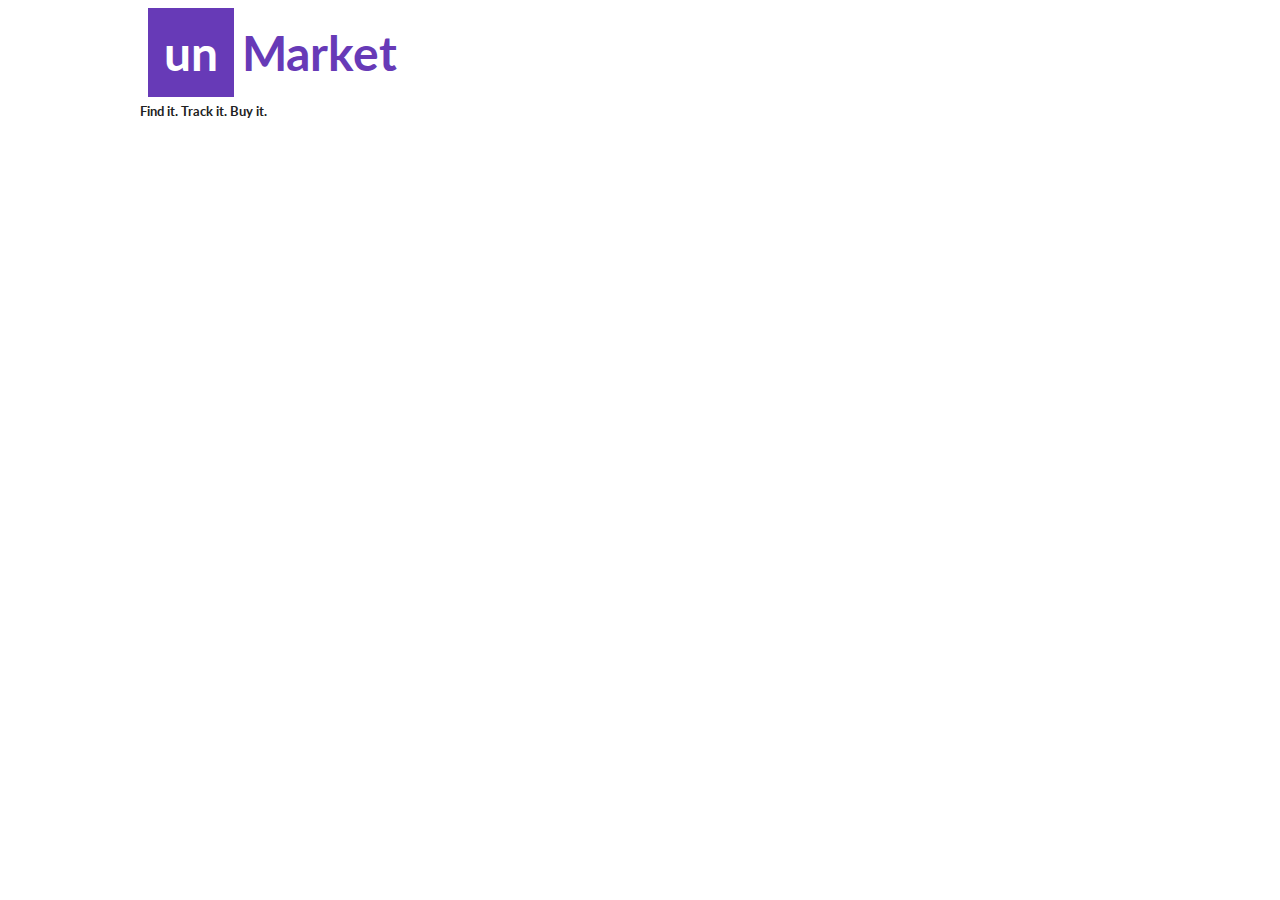
==== index.html @ 812b9ed4 "D3JS" ====
<!DOCTYPE html>
<html ng-app="unmarket">
<head>

	<title>unMarket - The Amazon Price Tracker</title>

	<!-- Styling -->
    <meta name="viewport" content="width=device-width, initial-scale=1">
    <link rel="stylesheet" href="app/assets/css/main.css"/>

    <!-- D3JS -->
    <script src="http://d3js.org/d3.v3.js"></script>
    <!-- Angular -->
    <script data-require="angular.js@*" data-semver="1.2.25" src="https://code.angularjs.org/1.2.25/angular.js"></script>
    <script data-require="angular-route@1.2.25" data-semver="1.2.25" src="https://code.angularjs.org/1.2.25/angular-route.js"></script>
    <script src="app/app.js"></script>
    <!-- Controllers -->
    <script src="app/components/main/MainController.js"></script>
    <script src="app/components/product/ProductController.js"></script>
</head>
<body>

	<nav>
		<div id="header_logo">
			<a href="/"><h2 class="logo"><span class="background-badge">un</span>Market</h2></a>
		    <h5>Find it. Track it. Buy it.</h5>
		</div>
	</nav>

    <div ng-view></div>

</body>
</html>
---- app/assets/css/main.css ----
@import url(http://fonts.googleapis.com/css?family=Lato:400,700|Merriweather:400,700);
/* Variables */
/* Main Style */
h1, h2, h3, h4, h5, h6 {
  font-family: Lato, sans; }

body, p, input {
  color: #222222;
  font-family: Merriweather, sans-serif;
  font-size: 16px; }

input {
  outline-color: #673AB7;
  outline-width: 2px; }

a {
  text-decoration: none; }

.no_padding {
  padding: 0 !important; }

/* Buttons */
.button {
  background-color: transparent;
  border: 2px solid #673AB7;
  border-radius: 3px;
  color: #673AB7;
  font-family: Merriweather, sans-serif;
  font-weight: bold;
  padding: 8px 40px;
  transition: background-color 0.7s ease; }
  .button:hover {
    background-color: #673AB7;
    color: #FFFFFF;
    cursor: pointer; }

/* Containers */
#page_wrapper {
  margin: 0 auto;
  width: 1000px; }
  #page_wrapper #content_wrapper {
    width: 100%; }
    #page_wrapper #content_wrapper #form_search {
      width: 100%; }
      #page_wrapper #content_wrapper #form_search #button_search {
        width: 25%; }

nav {
  margin: 24px auto 48px auto;
  width: 1000px; }
  nav h2 {
    margin: 0px; }

.logo {
  color: #673AB7;
  font-size: 3em; }
  .logo .background-badge {
    background-color: #673AB7;
    color: #FFFFFF;
    margin: 8px;
    padding: 16px; }

#header_logo {
  display: inline-block;
  width: 100%; }

.axis path, .axis line {
  fill: none;
  stroke: #000;
  shape-rendering: crispEdges; }

.area {
  fill: #673AB7; }

.input_search_area {
  border: 1px solid #eee;
  display: inline-block;
  width: 70%; }
  .input_search_area input {
    border: none;
    outline: none;
    padding: 8px;
    width: 75%; }
  .input_search_area select {
    appearance: none;
    -webkit-appearance: none;
    border: none;
    border-right: 1px solid #eee;
    background: none;
    font-size: 15px;
    padding: 8px;
    width: 20%; }

.amazon_search_item_container {
  background: #FFFFFF;
  border-radius: 2px;
  box-shadow: 0px 2px 3px rgba(0, 0, 0, 0.35);
  display: inline-block;
  margin: 1%;
  overflow: hidden;
  width: 30%;
  height: 400px;
  position: relative; }
  .amazon_search_item_container a {
    color: #222222; }
    .amazon_search_item_container a:visited {
      color: #222222; }
  .amazon_search_item_container .amazon_image {
    position: relative;
    width: 100%;
    overflow: hidden;
    z-index: 1; }
    .amazon_search_item_container .amazon_image img {
      width: 100%; }
  .amazon_search_item_container .amazon_price {
    background: #FF4081;
    color: #FFFFFF;
    font-weight: 300;
    padding: 8px 8px 8px 4px;
    position: absolute;
    right: 0px;
    top: 0px; }
  .amazon_search_item_container .amazon_title {
    padding: 8px;
    position: absolute;
    z-index: 20;
    background: #fff;
    bottom: -20px;
    width: 100%;
    max-height: 3.5em; }

.amazon_product_details_item_container {
  background: #FFFFFF;
  border-radius: 2px;
  box-shadow: 0px 2px 3px rgba(0, 0, 0, 0.35);
  display: inline-block;
  margin: 1%;
  overflow: hidden;
  width: 45%;
  max-height: 600px;
  height: 100%;
  vertical-align: top;
  position: relative;
  padding: 0 8px; }
  .amazon_product_details_item_container .amazon_image {
    position: relative;
    width: 100%;
    overflow: hidden;
    z-index: 1; }
    .amazon_product_details_item_container .amazon_image img {
      width: 100%; }
  .amazon_product_details_item_container .amazon_price {
    background: #FF4081;
    color: #FFFFFF;
    font-weight: 300;
    padding: 8px 8px 8px 4px;
    position: absolute;
    right: 0px;
    top: 0px; }
  .amazon_product_details_item_container .amazon_title {
    padding: 8px;
    position: absolute;
    z-index: 20;
    background: #fff;
    bottom: -20px;
    width: 100%;
    max-height: 3.5em; }
  .amazon_product_details_item_container .price_watch_form {
    width: 100%; }
    .amazon_product_details_item_container .price_watch_form a, .amazon_product_details_item_container .price_watch_form a:visited {
      color: #FF4081;
      font-weight: bold; }
      .amazon_product_details_item_container .price_watch_form a:hover, .amazon_product_details_item_container .price_watch_form a:visited:hover {
        text-decoration: underline; }
    .amazon_product_details_item_container .price_watch_form p {
      text-align: center; }
    .amazon_product_details_item_container .price_watch_form .button {
      margin: 8px 0.75%;
      width: 98%; }
    .amazon_product_details_item_container .price_watch_form .text_field {
      margin: 0 0.75%;
      padding: 4px;
      width: 45%; }

/* Media Queries */
@media only screen and (max-width: 1000px) {
  /* tablets and desktop */
  nav {
    width: 100%; }

  #page_wrapper {
    width: 100%; } }
@media only screen and (max-width: 767px) {
  /* portrait phones */
  nav {
    width: 100%; }

  .amazon_search_item_container {
    width: 95%; }

  .input_search_area {
    border: 1px solid #eee;
    display: inline-block;
    width: 70%; }
    .input_search_area input {
      padding: 8px;
      width: 72%; }

  .amazon_product_details_item_container, .amazon_search_item_container {
    display: block;
    margin: 8px auto;
    width: 95%; }

  #form_search {
    margin: 0 auto;
    width: 95% !important; }

  #button_search {
    width: 28%; }

  .button {
    padding: 8px 0px; }

  #page_wrapper {
    width: 100%; }
    #page_wrapper #content_wrapper {
      width: 100%; } }

/*# sourceMappingURL=main.css.map */
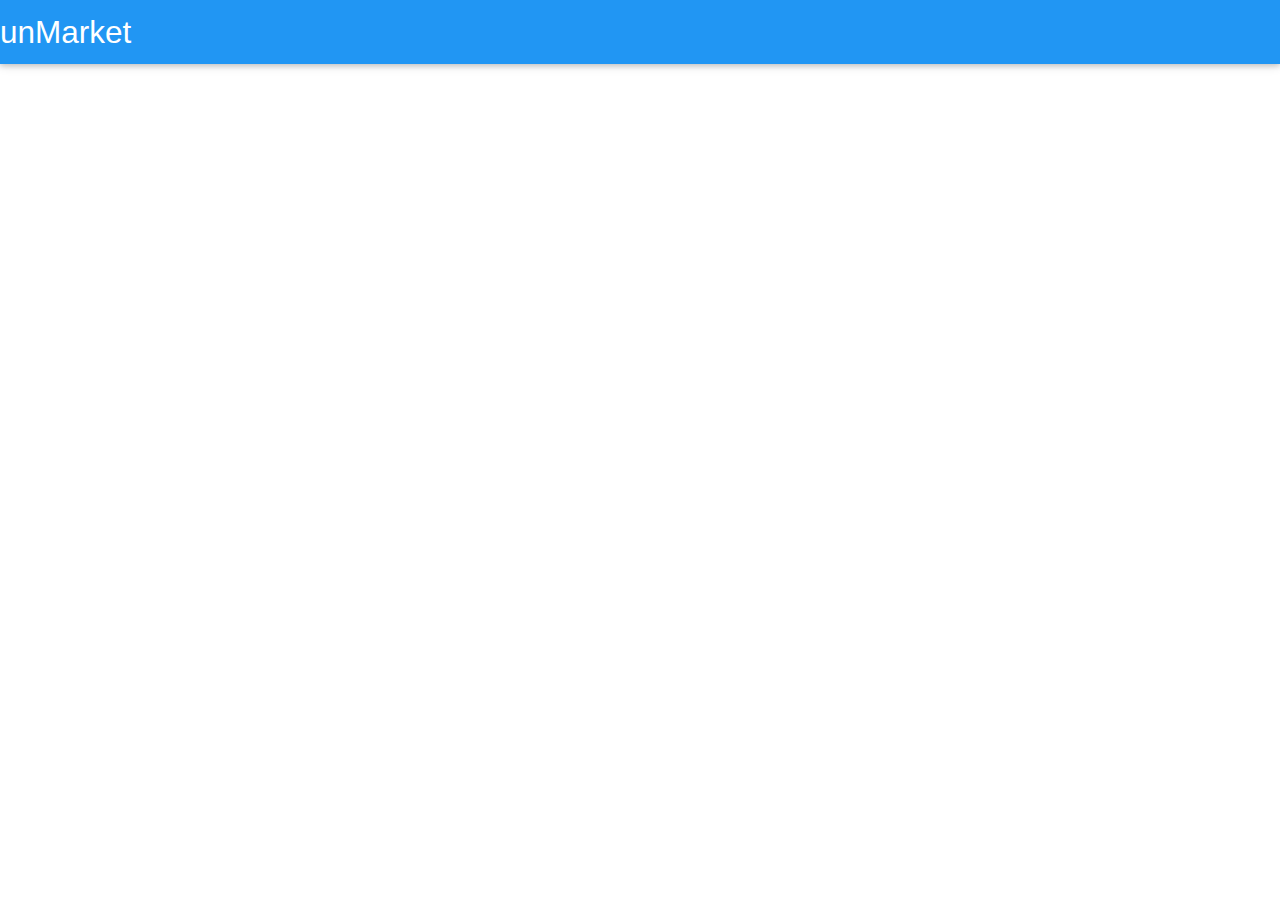
==== commit de39e2a2: "Updated Crawlers" ====
--- a/index.html
+++ b/index.html
@@ -1,31 +1,35 @@
 <!DOCTYPE html>
-<html ng-app="unmarket">
+<html>
 <head>
 
 	<title>unMarket - The Amazon Price Tracker</title>
 
 	<!-- Styling -->
     <meta name="viewport" content="width=device-width, initial-scale=1">
+    <link rel="stylesheet" href="//maxcdn.bootstrapcdn.com/font-awesome/4.3.0/css/font-awesome.min.css">
     <link rel="stylesheet" href="app/assets/css/main.css"/>
-
     <!-- D3JS -->
     <script src="http://d3js.org/d3.v3.js"></script>
+    <!-- jQuery -->
+    <script type="text/javascript" src="https://code.jquery.com/jquery-2.1.1.min.js"></script>
     <!-- Angular -->
     <script data-require="angular.js@*" data-semver="1.2.25" src="https://code.angularjs.org/1.2.25/angular.js"></script>
     <script data-require="angular-route@1.2.25" data-semver="1.2.25" src="https://code.angularjs.org/1.2.25/angular-route.js"></script>
+    <!-- Materialize -->
+    <script src="app/assets/js/materialize.min.js"></script>
+    <script type="text/javascript" src="app/assets/js/angular-materialize.js"></script>
+    <!-- App -->
     <script src="app/app.js"></script>
     <!-- Controllers -->
     <script src="app/components/main/MainController.js"></script>
     <script src="app/components/product/ProductController.js"></script>
 </head>
-<body>
-
-	<nav>
-		<div id="header_logo">
-			<a href="/"><h2 class="logo"><span class="background-badge">un</span>Market</h2></a>
-		    <h5>Find it. Track it. Buy it.</h5>
-		</div>
-	</nav>
+<body ng-app="unmarket">
+    <nav>
+        <div class="nav-wrapper blue">
+            <a href="#" class="brand-logo">unMarket</a>
+        </div>
+    </nav>
 
     <div ng-view></div>
 
--- a/app/assets/css/main.css
+++ b/app/assets/css/main.css
@@ -1,229 +1,8054 @@
-@import url(http://fonts.googleapis.com/css?family=Lato:400,700|Merriweather:400,700);
-/* Variables */
-/* Main Style */
-h1, h2, h3, h4, h5, h6 {
-  font-family: Lato, sans; }
-
-body, p, input {
-  color: #222222;
-  font-family: Merriweather, sans-serif;
-  font-size: 16px; }
-
+/*
+@import "variables.scss";
+
+@import "base.scss";
+@import "header.scss";
+@import "graphs.scss";
+@import "MainView.scss";
+@import "ProductView.scss";
+
+@import "responsive.scss";
+*/
+.materialize-red.lighten-5 {
+  background-color: #fdeaeb !important; }
+
+.materialize-red-text.text-lighten-5 {
+  color: #fdeaeb !important; }
+
+.materialize-red.lighten-4 {
+  background-color: #f8c1c3 !important; }
+
+.materialize-red-text.text-lighten-4 {
+  color: #f8c1c3 !important; }
+
+.materialize-red.lighten-3 {
+  background-color: #f3989b !important; }
+
+.materialize-red-text.text-lighten-3 {
+  color: #f3989b !important; }
+
+.materialize-red.lighten-2 {
+  background-color: #ee6e73 !important; }
+
+.materialize-red-text.text-lighten-2 {
+  color: #ee6e73 !important; }
+
+.materialize-red.lighten-1 {
+  background-color: #ea454b !important; }
+
+.materialize-red-text.text-lighten-1 {
+  color: #ea454b !important; }
+
+.materialize-red {
+  background-color: #e51c23 !important; }
+
+.materialize-red-text {
+  color: #e51c23 !important; }
+
+.materialize-red.darken-1 {
+  background-color: #d0181e !important; }
+
+.materialize-red-text.text-darken-1 {
+  color: #d0181e !important; }
+
+.materialize-red.darken-2 {
+  background-color: #b9151b !important; }
+
+.materialize-red-text.text-darken-2 {
+  color: #b9151b !important; }
+
+.materialize-red.darken-3 {
+  background-color: #a21318 !important; }
+
+.materialize-red-text.text-darken-3 {
+  color: #a21318 !important; }
+
+.materialize-red.darken-4 {
+  background-color: #8b1014 !important; }
+
+.materialize-red-text.text-darken-4 {
+  color: #8b1014 !important; }
+
+.red.lighten-5 {
+  background-color: #FFEBEE !important; }
+
+.red-text.text-lighten-5 {
+  color: #FFEBEE !important; }
+
+.red.lighten-4 {
+  background-color: #FFCDD2 !important; }
+
+.red-text.text-lighten-4 {
+  color: #FFCDD2 !important; }
+
+.red.lighten-3 {
+  background-color: #EF9A9A !important; }
+
+.red-text.text-lighten-3 {
+  color: #EF9A9A !important; }
+
+.red.lighten-2 {
+  background-color: #E57373 !important; }
+
+.red-text.text-lighten-2 {
+  color: #E57373 !important; }
+
+.red.lighten-1 {
+  background-color: #EF5350 !important; }
+
+.red-text.text-lighten-1 {
+  color: #EF5350 !important; }
+
+.red {
+  background-color: #F44336 !important; }
+
+.red-text {
+  color: #F44336 !important; }
+
+.red.darken-1 {
+  background-color: #E53935 !important; }
+
+.red-text.text-darken-1 {
+  color: #E53935 !important; }
+
+.red.darken-2 {
+  background-color: #D32F2F !important; }
+
+.red-text.text-darken-2 {
+  color: #D32F2F !important; }
+
+.red.darken-3 {
+  background-color: #C62828 !important; }
+
+.red-text.text-darken-3 {
+  color: #C62828 !important; }
+
+.red.darken-4 {
+  background-color: #B71C1C !important; }
+
+.red-text.text-darken-4 {
+  color: #B71C1C !important; }
+
+.red.accent-1 {
+  background-color: #FF8A80 !important; }
+
+.red-text.text-accent-1 {
+  color: #FF8A80 !important; }
+
+.red.accent-2 {
+  background-color: #FF5252 !important; }
+
+.red-text.text-accent-2 {
+  color: #FF5252 !important; }
+
+.red.accent-3 {
+  background-color: #FF1744 !important; }
+
+.red-text.text-accent-3 {
+  color: #FF1744 !important; }
+
+.red.accent-4 {
+  background-color: #D50000 !important; }
+
+.red-text.text-accent-4 {
+  color: #D50000 !important; }
+
+.pink.lighten-5 {
+  background-color: #fce4ec !important; }
+
+.pink-text.text-lighten-5 {
+  color: #fce4ec !important; }
+
+.pink.lighten-4 {
+  background-color: #f8bbd0 !important; }
+
+.pink-text.text-lighten-4 {
+  color: #f8bbd0 !important; }
+
+.pink.lighten-3 {
+  background-color: #f48fb1 !important; }
+
+.pink-text.text-lighten-3 {
+  color: #f48fb1 !important; }
+
+.pink.lighten-2 {
+  background-color: #f06292 !important; }
+
+.pink-text.text-lighten-2 {
+  color: #f06292 !important; }
+
+.pink.lighten-1 {
+  background-color: #ec407a !important; }
+
+.pink-text.text-lighten-1 {
+  color: #ec407a !important; }
+
+.pink {
+  background-color: #e91e63 !important; }
+
+.pink-text {
+  color: #e91e63 !important; }
+
+.pink.darken-1 {
+  background-color: #d81b60 !important; }
+
+.pink-text.text-darken-1 {
+  color: #d81b60 !important; }
+
+.pink.darken-2 {
+  background-color: #c2185b !important; }
+
+.pink-text.text-darken-2 {
+  color: #c2185b !important; }
+
+.pink.darken-3 {
+  background-color: #ad1457 !important; }
+
+.pink-text.text-darken-3 {
+  color: #ad1457 !important; }
+
+.pink.darken-4 {
+  background-color: #880e4f !important; }
+
+.pink-text.text-darken-4 {
+  color: #880e4f !important; }
+
+.pink.accent-1 {
+  background-color: #ff80ab !important; }
+
+.pink-text.text-accent-1 {
+  color: #ff80ab !important; }
+
+.pink.accent-2 {
+  background-color: #ff4081 !important; }
+
+.pink-text.text-accent-2 {
+  color: #ff4081 !important; }
+
+.pink.accent-3 {
+  background-color: #f50057 !important; }
+
+.pink-text.text-accent-3 {
+  color: #f50057 !important; }
+
+.pink.accent-4 {
+  background-color: #c51162 !important; }
+
+.pink-text.text-accent-4 {
+  color: #c51162 !important; }
+
+.purple.lighten-5 {
+  background-color: #f3e5f5 !important; }
+
+.purple-text.text-lighten-5 {
+  color: #f3e5f5 !important; }
+
+.purple.lighten-4 {
+  background-color: #e1bee7 !important; }
+
+.purple-text.text-lighten-4 {
+  color: #e1bee7 !important; }
+
+.purple.lighten-3 {
+  background-color: #ce93d8 !important; }
+
+.purple-text.text-lighten-3 {
+  color: #ce93d8 !important; }
+
+.purple.lighten-2 {
+  background-color: #ba68c8 !important; }
+
+.purple-text.text-lighten-2 {
+  color: #ba68c8 !important; }
+
+.purple.lighten-1 {
+  background-color: #ab47bc !important; }
+
+.purple-text.text-lighten-1 {
+  color: #ab47bc !important; }
+
+.purple {
+  background-color: #9c27b0 !important; }
+
+.purple-text {
+  color: #9c27b0 !important; }
+
+.purple.darken-1 {
+  background-color: #8e24aa !important; }
+
+.purple-text.text-darken-1 {
+  color: #8e24aa !important; }
+
+.purple.darken-2 {
+  background-color: #7b1fa2 !important; }
+
+.purple-text.text-darken-2 {
+  color: #7b1fa2 !important; }
+
+.purple.darken-3 {
+  background-color: #6a1b9a !important; }
+
+.purple-text.text-darken-3 {
+  color: #6a1b9a !important; }
+
+.purple.darken-4 {
+  background-color: #4a148c !important; }
+
+.purple-text.text-darken-4 {
+  color: #4a148c !important; }
+
+.purple.accent-1 {
+  background-color: #ea80fc !important; }
+
+.purple-text.text-accent-1 {
+  color: #ea80fc !important; }
+
+.purple.accent-2 {
+  background-color: #e040fb !important; }
+
+.purple-text.text-accent-2 {
+  color: #e040fb !important; }
+
+.purple.accent-3 {
+  background-color: #d500f9 !important; }
+
+.purple-text.text-accent-3 {
+  color: #d500f9 !important; }
+
+.purple.accent-4 {
+  background-color: #aa00ff !important; }
+
+.purple-text.text-accent-4 {
+  color: #aa00ff !important; }
+
+.deep-purple.lighten-5 {
+  background-color: #ede7f6 !important; }
+
+.deep-purple-text.text-lighten-5 {
+  color: #ede7f6 !important; }
+
+.deep-purple.lighten-4 {
+  background-color: #d1c4e9 !important; }
+
+.deep-purple-text.text-lighten-4 {
+  color: #d1c4e9 !important; }
+
+.deep-purple.lighten-3 {
+  background-color: #b39ddb !important; }
+
+.deep-purple-text.text-lighten-3 {
+  color: #b39ddb !important; }
+
+.deep-purple.lighten-2 {
+  background-color: #9575cd !important; }
+
+.deep-purple-text.text-lighten-2 {
+  color: #9575cd !important; }
+
+.deep-purple.lighten-1 {
+  background-color: #7e57c2 !important; }
+
+.deep-purple-text.text-lighten-1 {
+  color: #7e57c2 !important; }
+
+.deep-purple {
+  background-color: #673ab7 !important; }
+
+.deep-purple-text {
+  color: #673ab7 !important; }
+
+.deep-purple.darken-1 {
+  background-color: #5e35b1 !important; }
+
+.deep-purple-text.text-darken-1 {
+  color: #5e35b1 !important; }
+
+.deep-purple.darken-2 {
+  background-color: #512da8 !important; }
+
+.deep-purple-text.text-darken-2 {
+  color: #512da8 !important; }
+
+.deep-purple.darken-3 {
+  background-color: #4527a0 !important; }
+
+.deep-purple-text.text-darken-3 {
+  color: #4527a0 !important; }
+
+.deep-purple.darken-4 {
+  background-color: #311b92 !important; }
+
+.deep-purple-text.text-darken-4 {
+  color: #311b92 !important; }
+
+.deep-purple.accent-1 {
+  background-color: #b388ff !important; }
+
+.deep-purple-text.text-accent-1 {
+  color: #b388ff !important; }
+
+.deep-purple.accent-2 {
+  background-color: #7c4dff !important; }
+
+.deep-purple-text.text-accent-2 {
+  color: #7c4dff !important; }
+
+.deep-purple.accent-3 {
+  background-color: #651fff !important; }
+
+.deep-purple-text.text-accent-3 {
+  color: #651fff !important; }
+
+.deep-purple.accent-4 {
+  background-color: #6200ea !important; }
+
+.deep-purple-text.text-accent-4 {
+  color: #6200ea !important; }
+
+.indigo.lighten-5 {
+  background-color: #e8eaf6 !important; }
+
+.indigo-text.text-lighten-5 {
+  color: #e8eaf6 !important; }
+
+.indigo.lighten-4 {
+  background-color: #c5cae9 !important; }
+
+.indigo-text.text-lighten-4 {
+  color: #c5cae9 !important; }
+
+.indigo.lighten-3 {
+  background-color: #9fa8da !important; }
+
+.indigo-text.text-lighten-3 {
+  color: #9fa8da !important; }
+
+.indigo.lighten-2 {
+  background-color: #7986cb !important; }
+
+.indigo-text.text-lighten-2 {
+  color: #7986cb !important; }
+
+.indigo.lighten-1 {
+  background-color: #5c6bc0 !important; }
+
+.indigo-text.text-lighten-1 {
+  color: #5c6bc0 !important; }
+
+.indigo {
+  background-color: #3f51b5 !important; }
+
+.indigo-text {
+  color: #3f51b5 !important; }
+
+.indigo.darken-1 {
+  background-color: #3949ab !important; }
+
+.indigo-text.text-darken-1 {
+  color: #3949ab !important; }
+
+.indigo.darken-2 {
+  background-color: #303f9f !important; }
+
+.indigo-text.text-darken-2 {
+  color: #303f9f !important; }
+
+.indigo.darken-3 {
+  background-color: #283593 !important; }
+
+.indigo-text.text-darken-3 {
+  color: #283593 !important; }
+
+.indigo.darken-4 {
+  background-color: #1a237e !important; }
+
+.indigo-text.text-darken-4 {
+  color: #1a237e !important; }
+
+.indigo.accent-1 {
+  background-color: #8c9eff !important; }
+
+.indigo-text.text-accent-1 {
+  color: #8c9eff !important; }
+
+.indigo.accent-2 {
+  background-color: #536dfe !important; }
+
+.indigo-text.text-accent-2 {
+  color: #536dfe !important; }
+
+.indigo.accent-3 {
+  background-color: #3d5afe !important; }
+
+.indigo-text.text-accent-3 {
+  color: #3d5afe !important; }
+
+.indigo.accent-4 {
+  background-color: #304ffe !important; }
+
+.indigo-text.text-accent-4 {
+  color: #304ffe !important; }
+
+.blue.lighten-5 {
+  background-color: #E3F2FD !important; }
+
+.blue-text.text-lighten-5 {
+  color: #E3F2FD !important; }
+
+.blue.lighten-4 {
+  background-color: #BBDEFB !important; }
+
+.blue-text.text-lighten-4 {
+  color: #BBDEFB !important; }
+
+.blue.lighten-3 {
+  background-color: #90CAF9 !important; }
+
+.blue-text.text-lighten-3 {
+  color: #90CAF9 !important; }
+
+.blue.lighten-2 {
+  background-color: #64B5F6 !important; }
+
+.blue-text.text-lighten-2 {
+  color: #64B5F6 !important; }
+
+.blue.lighten-1 {
+  background-color: #42A5F5 !important; }
+
+.blue-text.text-lighten-1 {
+  color: #42A5F5 !important; }
+
+.blue {
+  background-color: #2196F3 !important; }
+
+.blue-text {
+  color: #2196F3 !important; }
+
+.blue.darken-1 {
+  background-color: #1E88E5 !important; }
+
+.blue-text.text-darken-1 {
+  color: #1E88E5 !important; }
+
+.blue.darken-2 {
+  background-color: #1976D2 !important; }
+
+.blue-text.text-darken-2 {
+  color: #1976D2 !important; }
+
+.blue.darken-3 {
+  background-color: #1565C0 !important; }
+
+.blue-text.text-darken-3 {
+  color: #1565C0 !important; }
+
+.blue.darken-4 {
+  background-color: #0D47A1 !important; }
+
+.blue-text.text-darken-4 {
+  color: #0D47A1 !important; }
+
+.blue.accent-1 {
+  background-color: #82B1FF !important; }
+
+.blue-text.text-accent-1 {
+  color: #82B1FF !important; }
+
+.blue.accent-2 {
+  background-color: #448AFF !important; }
+
+.blue-text.text-accent-2 {
+  color: #448AFF !important; }
+
+.blue.accent-3 {
+  background-color: #2979FF !important; }
+
+.blue-text.text-accent-3 {
+  color: #2979FF !important; }
+
+.blue.accent-4 {
+  background-color: #2962FF !important; }
+
+.blue-text.text-accent-4 {
+  color: #2962FF !important; }
+
+.light-blue.lighten-5 {
+  background-color: #e1f5fe !important; }
+
+.light-blue-text.text-lighten-5 {
+  color: #e1f5fe !important; }
+
+.light-blue.lighten-4 {
+  background-color: #b3e5fc !important; }
+
+.light-blue-text.text-lighten-4 {
+  color: #b3e5fc !important; }
+
+.light-blue.lighten-3 {
+  background-color: #81d4fa !important; }
+
+.light-blue-text.text-lighten-3 {
+  color: #81d4fa !important; }
+
+.light-blue.lighten-2 {
+  background-color: #4fc3f7 !important; }
+
+.light-blue-text.text-lighten-2 {
+  color: #4fc3f7 !important; }
+
+.light-blue.lighten-1 {
+  background-color: #29b6f6 !important; }
+
+.light-blue-text.text-lighten-1 {
+  color: #29b6f6 !important; }
+
+.light-blue {
+  background-color: #03a9f4 !important; }
+
+.light-blue-text {
+  color: #03a9f4 !important; }
+
+.light-blue.darken-1 {
+  background-color: #039be5 !important; }
+
+.light-blue-text.text-darken-1 {
+  color: #039be5 !important; }
+
+.light-blue.darken-2 {
+  background-color: #0288d1 !important; }
+
+.light-blue-text.text-darken-2 {
+  color: #0288d1 !important; }
+
+.light-blue.darken-3 {
+  background-color: #0277bd !important; }
+
+.light-blue-text.text-darken-3 {
+  color: #0277bd !important; }
+
+.light-blue.darken-4 {
+  background-color: #01579b !important; }
+
+.light-blue-text.text-darken-4 {
+  color: #01579b !important; }
+
+.light-blue.accent-1 {
+  background-color: #80d8ff !important; }
+
+.light-blue-text.text-accent-1 {
+  color: #80d8ff !important; }
+
+.light-blue.accent-2 {
+  background-color: #40c4ff !important; }
+
+.light-blue-text.text-accent-2 {
+  color: #40c4ff !important; }
+
+.light-blue.accent-3 {
+  background-color: #00b0ff !important; }
+
+.light-blue-text.text-accent-3 {
+  color: #00b0ff !important; }
+
+.light-blue.accent-4 {
+  background-color: #0091ea !important; }
+
+.light-blue-text.text-accent-4 {
+  color: #0091ea !important; }
+
+.cyan.lighten-5 {
+  background-color: #e0f7fa !important; }
+
+.cyan-text.text-lighten-5 {
+  color: #e0f7fa !important; }
+
+.cyan.lighten-4 {
+  background-color: #b2ebf2 !important; }
+
+.cyan-text.text-lighten-4 {
+  color: #b2ebf2 !important; }
+
+.cyan.lighten-3 {
+  background-color: #80deea !important; }
+
+.cyan-text.text-lighten-3 {
+  color: #80deea !important; }
+
+.cyan.lighten-2 {
+  background-color: #4dd0e1 !important; }
+
+.cyan-text.text-lighten-2 {
+  color: #4dd0e1 !important; }
+
+.cyan.lighten-1 {
+  background-color: #26c6da !important; }
+
+.cyan-text.text-lighten-1 {
+  color: #26c6da !important; }
+
+.cyan {
+  background-color: #00bcd4 !important; }
+
+.cyan-text {
+  color: #00bcd4 !important; }
+
+.cyan.darken-1 {
+  background-color: #00acc1 !important; }
+
+.cyan-text.text-darken-1 {
+  color: #00acc1 !important; }
+
+.cyan.darken-2 {
+  background-color: #0097a7 !important; }
+
+.cyan-text.text-darken-2 {
+  color: #0097a7 !important; }
+
+.cyan.darken-3 {
+  background-color: #00838f !important; }
+
+.cyan-text.text-darken-3 {
+  color: #00838f !important; }
+
+.cyan.darken-4 {
+  background-color: #006064 !important; }
+
+.cyan-text.text-darken-4 {
+  color: #006064 !important; }
+
+.cyan.accent-1 {
+  background-color: #84ffff !important; }
+
+.cyan-text.text-accent-1 {
+  color: #84ffff !important; }
+
+.cyan.accent-2 {
+  background-color: #18ffff !important; }
+
+.cyan-text.text-accent-2 {
+  color: #18ffff !important; }
+
+.cyan.accent-3 {
+  background-color: #00e5ff !important; }
+
+.cyan-text.text-accent-3 {
+  color: #00e5ff !important; }
+
+.cyan.accent-4 {
+  background-color: #00b8d4 !important; }
+
+.cyan-text.text-accent-4 {
+  color: #00b8d4 !important; }
+
+.teal.lighten-5 {
+  background-color: #e0f2f1 !important; }
+
+.teal-text.text-lighten-5 {
+  color: #e0f2f1 !important; }
+
+.teal.lighten-4 {
+  background-color: #b2dfdb !important; }
+
+.teal-text.text-lighten-4 {
+  color: #b2dfdb !important; }
+
+.teal.lighten-3 {
+  background-color: #80cbc4 !important; }
+
+.teal-text.text-lighten-3 {
+  color: #80cbc4 !important; }
+
+.teal.lighten-2 {
+  background-color: #4db6ac !important; }
+
+.teal-text.text-lighten-2 {
+  color: #4db6ac !important; }
+
+.teal.lighten-1 {
+  background-color: #26a69a !important; }
+
+.teal-text.text-lighten-1 {
+  color: #26a69a !important; }
+
+.teal {
+  background-color: #009688 !important; }
+
+.teal-text {
+  color: #009688 !important; }
+
+.teal.darken-1 {
+  background-color: #00897b !important; }
+
+.teal-text.text-darken-1 {
+  color: #00897b !important; }
+
+.teal.darken-2 {
+  background-color: #00796b !important; }
+
+.teal-text.text-darken-2 {
+  color: #00796b !important; }
+
+.teal.darken-3 {
+  background-color: #00695c !important; }
+
+.teal-text.text-darken-3 {
+  color: #00695c !important; }
+
+.teal.darken-4 {
+  background-color: #004d40 !important; }
+
+.teal-text.text-darken-4 {
+  color: #004d40 !important; }
+
+.teal.accent-1 {
+  background-color: #a7ffeb !important; }
+
+.teal-text.text-accent-1 {
+  color: #a7ffeb !important; }
+
+.teal.accent-2 {
+  background-color: #64ffda !important; }
+
+.teal-text.text-accent-2 {
+  color: #64ffda !important; }
+
+.teal.accent-3 {
+  background-color: #1de9b6 !important; }
+
+.teal-text.text-accent-3 {
+  color: #1de9b6 !important; }
+
+.teal.accent-4 {
+  background-color: #00bfa5 !important; }
+
+.teal-text.text-accent-4 {
+  color: #00bfa5 !important; }
+
+.green.lighten-5 {
+  background-color: #E8F5E9 !important; }
+
+.green-text.text-lighten-5 {
+  color: #E8F5E9 !important; }
+
+.green.lighten-4 {
+  background-color: #C8E6C9 !important; }
+
+.green-text.text-lighten-4 {
+  color: #C8E6C9 !important; }
+
+.green.lighten-3 {
+  background-color: #A5D6A7 !important; }
+
+.green-text.text-lighten-3 {
+  color: #A5D6A7 !important; }
+
+.green.lighten-2 {
+  background-color: #81C784 !important; }
+
+.green-text.text-lighten-2 {
+  color: #81C784 !important; }
+
+.green.lighten-1 {
+  background-color: #66BB6A !important; }
+
+.green-text.text-lighten-1 {
+  color: #66BB6A !important; }
+
+.green {
+  background-color: #4CAF50 !important; }
+
+.green-text {
+  color: #4CAF50 !important; }
+
+.green.darken-1 {
+  background-color: #43A047 !important; }
+
+.green-text.text-darken-1 {
+  color: #43A047 !important; }
+
+.green.darken-2 {
+  background-color: #388E3C !important; }
+
+.green-text.text-darken-2 {
+  color: #388E3C !important; }
+
+.green.darken-3 {
+  background-color: #2E7D32 !important; }
+
+.green-text.text-darken-3 {
+  color: #2E7D32 !important; }
+
+.green.darken-4 {
+  background-color: #1B5E20 !important; }
+
+.green-text.text-darken-4 {
+  color: #1B5E20 !important; }
+
+.green.accent-1 {
+  background-color: #B9F6CA !important; }
+
+.green-text.text-accent-1 {
+  color: #B9F6CA !important; }
+
+.green.accent-2 {
+  background-color: #69F0AE !important; }
+
+.green-text.text-accent-2 {
+  color: #69F0AE !important; }
+
+.green.accent-3 {
+  background-color: #00E676 !important; }
+
+.green-text.text-accent-3 {
+  color: #00E676 !important; }
+
+.green.accent-4 {
+  background-color: #00C853 !important; }
+
+.green-text.text-accent-4 {
+  color: #00C853 !important; }
+
+.light-green.lighten-5 {
+  background-color: #f1f8e9 !important; }
+
+.light-green-text.text-lighten-5 {
+  color: #f1f8e9 !important; }
+
+.light-green.lighten-4 {
+  background-color: #dcedc8 !important; }
+
+.light-green-text.text-lighten-4 {
+  color: #dcedc8 !important; }
+
+.light-green.lighten-3 {
+  background-color: #c5e1a5 !important; }
+
+.light-green-text.text-lighten-3 {
+  color: #c5e1a5 !important; }
+
+.light-green.lighten-2 {
+  background-color: #aed581 !important; }
+
+.light-green-text.text-lighten-2 {
+  color: #aed581 !important; }
+
+.light-green.lighten-1 {
+  background-color: #9ccc65 !important; }
+
+.light-green-text.text-lighten-1 {
+  color: #9ccc65 !important; }
+
+.light-green {
+  background-color: #8bc34a !important; }
+
+.light-green-text {
+  color: #8bc34a !important; }
+
+.light-green.darken-1 {
+  background-color: #7cb342 !important; }
+
+.light-green-text.text-darken-1 {
+  color: #7cb342 !important; }
+
+.light-green.darken-2 {
+  background-color: #689f38 !important; }
+
+.light-green-text.text-darken-2 {
+  color: #689f38 !important; }
+
+.light-green.darken-3 {
+  background-color: #558b2f !important; }
+
+.light-green-text.text-darken-3 {
+  color: #558b2f !important; }
+
+.light-green.darken-4 {
+  background-color: #33691e !important; }
+
+.light-green-text.text-darken-4 {
+  color: #33691e !important; }
+
+.light-green.accent-1 {
+  background-color: #ccff90 !important; }
+
+.light-green-text.text-accent-1 {
+  color: #ccff90 !important; }
+
+.light-green.accent-2 {
+  background-color: #b2ff59 !important; }
+
+.light-green-text.text-accent-2 {
+  color: #b2ff59 !important; }
+
+.light-green.accent-3 {
+  background-color: #76ff03 !important; }
+
+.light-green-text.text-accent-3 {
+  color: #76ff03 !important; }
+
+.light-green.accent-4 {
+  background-color: #64dd17 !important; }
+
+.light-green-text.text-accent-4 {
+  color: #64dd17 !important; }
+
+.lime.lighten-5 {
+  background-color: #f9fbe7 !important; }
+
+.lime-text.text-lighten-5 {
+  color: #f9fbe7 !important; }
+
+.lime.lighten-4 {
+  background-color: #f0f4c3 !important; }
+
+.lime-text.text-lighten-4 {
+  color: #f0f4c3 !important; }
+
+.lime.lighten-3 {
+  background-color: #e6ee9c !important; }
+
+.lime-text.text-lighten-3 {
+  color: #e6ee9c !important; }
+
+.lime.lighten-2 {
+  background-color: #dce775 !important; }
+
+.lime-text.text-lighten-2 {
+  color: #dce775 !important; }
+
+.lime.lighten-1 {
+  background-color: #d4e157 !important; }
+
+.lime-text.text-lighten-1 {
+  color: #d4e157 !important; }
+
+.lime {
+  background-color: #cddc39 !important; }
+
+.lime-text {
+  color: #cddc39 !important; }
+
+.lime.darken-1 {
+  background-color: #c0ca33 !important; }
+
+.lime-text.text-darken-1 {
+  color: #c0ca33 !important; }
+
+.lime.darken-2 {
+  background-color: #afb42b !important; }
+
+.lime-text.text-darken-2 {
+  color: #afb42b !important; }
+
+.lime.darken-3 {
+  background-color: #9e9d24 !important; }
+
+.lime-text.text-darken-3 {
+  color: #9e9d24 !important; }
+
+.lime.darken-4 {
+  background-color: #827717 !important; }
+
+.lime-text.text-darken-4 {
+  color: #827717 !important; }
+
+.lime.accent-1 {
+  background-color: #f4ff81 !important; }
+
+.lime-text.text-accent-1 {
+  color: #f4ff81 !important; }
+
+.lime.accent-2 {
+  background-color: #eeff41 !important; }
+
+.lime-text.text-accent-2 {
+  color: #eeff41 !important; }
+
+.lime.accent-3 {
+  background-color: #c6ff00 !important; }
+
+.lime-text.text-accent-3 {
+  color: #c6ff00 !important; }
+
+.lime.accent-4 {
+  background-color: #aeea00 !important; }
+
+.lime-text.text-accent-4 {
+  color: #aeea00 !important; }
+
+.yellow.lighten-5 {
+  background-color: #fffde7 !important; }
+
+.yellow-text.text-lighten-5 {
+  color: #fffde7 !important; }
+
+.yellow.lighten-4 {
+  background-color: #fff9c4 !important; }
+
+.yellow-text.text-lighten-4 {
+  color: #fff9c4 !important; }
+
+.yellow.lighten-3 {
+  background-color: #fff59d !important; }
+
+.yellow-text.text-lighten-3 {
+  color: #fff59d !important; }
+
+.yellow.lighten-2 {
+  background-color: #fff176 !important; }
+
+.yellow-text.text-lighten-2 {
+  color: #fff176 !important; }
+
+.yellow.lighten-1 {
+  background-color: #ffee58 !important; }
+
+.yellow-text.text-lighten-1 {
+  color: #ffee58 !important; }
+
+.yellow {
+  background-color: #ffeb3b !important; }
+
+.yellow-text {
+  color: #ffeb3b !important; }
+
+.yellow.darken-1 {
+  background-color: #fdd835 !important; }
+
+.yellow-text.text-darken-1 {
+  color: #fdd835 !important; }
+
+.yellow.darken-2 {
+  background-color: #fbc02d !important; }
+
+.yellow-text.text-darken-2 {
+  color: #fbc02d !important; }
+
+.yellow.darken-3 {
+  background-color: #f9a825 !important; }
+
+.yellow-text.text-darken-3 {
+  color: #f9a825 !important; }
+
+.yellow.darken-4 {
+  background-color: #f57f17 !important; }
+
+.yellow-text.text-darken-4 {
+  color: #f57f17 !important; }
+
+.yellow.accent-1 {
+  background-color: #ffff8d !important; }
+
+.yellow-text.text-accent-1 {
+  color: #ffff8d !important; }
+
+.yellow.accent-2 {
+  background-color: #ffff00 !important; }
+
+.yellow-text.text-accent-2 {
+  color: #ffff00 !important; }
+
+.yellow.accent-3 {
+  background-color: #ffea00 !important; }
+
+.yellow-text.text-accent-3 {
+  color: #ffea00 !important; }
+
+.yellow.accent-4 {
+  background-color: #ffd600 !important; }
+
+.yellow-text.text-accent-4 {
+  color: #ffd600 !important; }
+
+.amber.lighten-5 {
+  background-color: #fff8e1 !important; }
+
+.amber-text.text-lighten-5 {
+  color: #fff8e1 !important; }
+
+.amber.lighten-4 {
+  background-color: #ffecb3 !important; }
+
+.amber-text.text-lighten-4 {
+  color: #ffecb3 !important; }
+
+.amber.lighten-3 {
+  background-color: #ffe082 !important; }
+
+.amber-text.text-lighten-3 {
+  color: #ffe082 !important; }
+
+.amber.lighten-2 {
+  background-color: #ffd54f !important; }
+
+.amber-text.text-lighten-2 {
+  color: #ffd54f !important; }
+
+.amber.lighten-1 {
+  background-color: #ffca28 !important; }
+
+.amber-text.text-lighten-1 {
+  color: #ffca28 !important; }
+
+.amber {
+  background-color: #ffc107 !important; }
+
+.amber-text {
+  color: #ffc107 !important; }
+
+.amber.darken-1 {
+  background-color: #ffb300 !important; }
+
+.amber-text.text-darken-1 {
+  color: #ffb300 !important; }
+
+.amber.darken-2 {
+  background-color: #ffa000 !important; }
+
+.amber-text.text-darken-2 {
+  color: #ffa000 !important; }
+
+.amber.darken-3 {
+  background-color: #ff8f00 !important; }
+
+.amber-text.text-darken-3 {
+  color: #ff8f00 !important; }
+
+.amber.darken-4 {
+  background-color: #ff6f00 !important; }
+
+.amber-text.text-darken-4 {
+  color: #ff6f00 !important; }
+
+.amber.accent-1 {
+  background-color: #ffe57f !important; }
+
+.amber-text.text-accent-1 {
+  color: #ffe57f !important; }
+
+.amber.accent-2 {
+  background-color: #ffd740 !important; }
+
+.amber-text.text-accent-2 {
+  color: #ffd740 !important; }
+
+.amber.accent-3 {
+  background-color: #ffc400 !important; }
+
+.amber-text.text-accent-3 {
+  color: #ffc400 !important; }
+
+.amber.accent-4 {
+  background-color: #ffab00 !important; }
+
+.amber-text.text-accent-4 {
+  color: #ffab00 !important; }
+
+.orange.lighten-5 {
+  background-color: #fff3e0 !important; }
+
+.orange-text.text-lighten-5 {
+  color: #fff3e0 !important; }
+
+.orange.lighten-4 {
+  background-color: #ffe0b2 !important; }
+
+.orange-text.text-lighten-4 {
+  color: #ffe0b2 !important; }
+
+.orange.lighten-3 {
+  background-color: #ffcc80 !important; }
+
+.orange-text.text-lighten-3 {
+  color: #ffcc80 !important; }
+
+.orange.lighten-2 {
+  background-color: #ffb74d !important; }
+
+.orange-text.text-lighten-2 {
+  color: #ffb74d !important; }
+
+.orange.lighten-1 {
+  background-color: #ffa726 !important; }
+
+.orange-text.text-lighten-1 {
+  color: #ffa726 !important; }
+
+.orange {
+  background-color: #ff9800 !important; }
+
+.orange-text {
+  color: #ff9800 !important; }
+
+.orange.darken-1 {
+  background-color: #fb8c00 !important; }
+
+.orange-text.text-darken-1 {
+  color: #fb8c00 !important; }
+
+.orange.darken-2 {
+  background-color: #f57c00 !important; }
+
+.orange-text.text-darken-2 {
+  color: #f57c00 !important; }
+
+.orange.darken-3 {
+  background-color: #ef6c00 !important; }
+
+.orange-text.text-darken-3 {
+  color: #ef6c00 !important; }
+
+.orange.darken-4 {
+  background-color: #e65100 !important; }
+
+.orange-text.text-darken-4 {
+  color: #e65100 !important; }
+
+.orange.accent-1 {
+  background-color: #ffd180 !important; }
+
+.orange-text.text-accent-1 {
+  color: #ffd180 !important; }
+
+.orange.accent-2 {
+  background-color: #ffab40 !important; }
+
+.orange-text.text-accent-2 {
+  color: #ffab40 !important; }
+
+.orange.accent-3 {
+  background-color: #ff9100 !important; }
+
+.orange-text.text-accent-3 {
+  color: #ff9100 !important; }
+
+.orange.accent-4 {
+  background-color: #ff6d00 !important; }
+
+.orange-text.text-accent-4 {
+  color: #ff6d00 !important; }
+
+.deep-orange.lighten-5 {
+  background-color: #fbe9e7 !important; }
+
+.deep-orange-text.text-lighten-5 {
+  color: #fbe9e7 !important; }
+
+.deep-orange.lighten-4 {
+  background-color: #ffccbc !important; }
+
+.deep-orange-text.text-lighten-4 {
+  color: #ffccbc !important; }
+
+.deep-orange.lighten-3 {
+  background-color: #ffab91 !important; }
+
+.deep-orange-text.text-lighten-3 {
+  color: #ffab91 !important; }
+
+.deep-orange.lighten-2 {
+  background-color: #ff8a65 !important; }
+
+.deep-orange-text.text-lighten-2 {
+  color: #ff8a65 !important; }
+
+.deep-orange.lighten-1 {
+  background-color: #ff7043 !important; }
+
+.deep-orange-text.text-lighten-1 {
+  color: #ff7043 !important; }
+
+.deep-orange {
+  background-color: #ff5722 !important; }
+
+.deep-orange-text {
+  color: #ff5722 !important; }
+
+.deep-orange.darken-1 {
+  background-color: #f4511e !important; }
+
+.deep-orange-text.text-darken-1 {
+  color: #f4511e !important; }
+
+.deep-orange.darken-2 {
+  background-color: #e64a19 !important; }
+
+.deep-orange-text.text-darken-2 {
+  color: #e64a19 !important; }
+
+.deep-orange.darken-3 {
+  background-color: #d84315 !important; }
+
+.deep-orange-text.text-darken-3 {
+  color: #d84315 !important; }
+
+.deep-orange.darken-4 {
+  background-color: #bf360c !important; }
+
+.deep-orange-text.text-darken-4 {
+  color: #bf360c !important; }
+
+.deep-orange.accent-1 {
+  background-color: #ff9e80 !important; }
+
+.deep-orange-text.text-accent-1 {
+  color: #ff9e80 !important; }
+
+.deep-orange.accent-2 {
+  background-color: #ff6e40 !important; }
+
+.deep-orange-text.text-accent-2 {
+  color: #ff6e40 !important; }
+
+.deep-orange.accent-3 {
+  background-color: #ff3d00 !important; }
+
+.deep-orange-text.text-accent-3 {
+  color: #ff3d00 !important; }
+
+.deep-orange.accent-4 {
+  background-color: #dd2c00 !important; }
+
+.deep-orange-text.text-accent-4 {
+  color: #dd2c00 !important; }
+
+.brown.lighten-5 {
+  background-color: #efebe9 !important; }
+
+.brown-text.text-lighten-5 {
+  color: #efebe9 !important; }
+
+.brown.lighten-4 {
+  background-color: #d7ccc8 !important; }
+
+.brown-text.text-lighten-4 {
+  color: #d7ccc8 !important; }
+
+.brown.lighten-3 {
+  background-color: #bcaaa4 !important; }
+
+.brown-text.text-lighten-3 {
+  color: #bcaaa4 !important; }
+
+.brown.lighten-2 {
+  background-color: #a1887f !important; }
+
+.brown-text.text-lighten-2 {
+  color: #a1887f !important; }
+
+.brown.lighten-1 {
+  background-color: #8d6e63 !important; }
+
+.brown-text.text-lighten-1 {
+  color: #8d6e63 !important; }
+
+.brown {
+  background-color: #795548 !important; }
+
+.brown-text {
+  color: #795548 !important; }
+
+.brown.darken-1 {
+  background-color: #6d4c41 !important; }
+
+.brown-text.text-darken-1 {
+  color: #6d4c41 !important; }
+
+.brown.darken-2 {
+  background-color: #5d4037 !important; }
+
+.brown-text.text-darken-2 {
+  color: #5d4037 !important; }
+
+.brown.darken-3 {
+  background-color: #4e342e !important; }
+
+.brown-text.text-darken-3 {
+  color: #4e342e !important; }
+
+.brown.darken-4 {
+  background-color: #3e2723 !important; }
+
+.brown-text.text-darken-4 {
+  color: #3e2723 !important; }
+
+.blue-grey.lighten-5 {
+  background-color: #eceff1 !important; }
+
+.blue-grey-text.text-lighten-5 {
+  color: #eceff1 !important; }
+
+.blue-grey.lighten-4 {
+  background-color: #cfd8dc !important; }
+
+.blue-grey-text.text-lighten-4 {
+  color: #cfd8dc !important; }
+
+.blue-grey.lighten-3 {
+  background-color: #b0bec5 !important; }
+
+.blue-grey-text.text-lighten-3 {
+  color: #b0bec5 !important; }
+
+.blue-grey.lighten-2 {
+  background-color: #90a4ae !important; }
+
+.blue-grey-text.text-lighten-2 {
+  color: #90a4ae !important; }
+
+.blue-grey.lighten-1 {
+  background-color: #78909c !important; }
+
+.blue-grey-text.text-lighten-1 {
+  color: #78909c !important; }
+
+.blue-grey {
+  background-color: #607d8b !important; }
+
+.blue-grey-text {
+  color: #607d8b !important; }
+
+.blue-grey.darken-1 {
+  background-color: #546e7a !important; }
+
+.blue-grey-text.text-darken-1 {
+  color: #546e7a !important; }
+
+.blue-grey.darken-2 {
+  background-color: #455a64 !important; }
+
+.blue-grey-text.text-darken-2 {
+  color: #455a64 !important; }
+
+.blue-grey.darken-3 {
+  background-color: #37474f !important; }
+
+.blue-grey-text.text-darken-3 {
+  color: #37474f !important; }
+
+.blue-grey.darken-4 {
+  background-color: #263238 !important; }
+
+.blue-grey-text.text-darken-4 {
+  color: #263238 !important; }
+
+.grey.lighten-5 {
+  background-color: #fafafa !important; }
+
+.grey-text.text-lighten-5 {
+  color: #fafafa !important; }
+
+.grey.lighten-4 {
+  background-color: #f5f5f5 !important; }
+
+.grey-text.text-lighten-4 {
+  color: #f5f5f5 !important; }
+
+.grey.lighten-3 {
+  background-color: #eeeeee !important; }
+
+.grey-text.text-lighten-3 {
+  color: #eeeeee !important; }
+
+.grey.lighten-2 {
+  background-color: #e0e0e0 !important; }
+
+.grey-text.text-lighten-2 {
+  color: #e0e0e0 !important; }
+
+.grey.lighten-1 {
+  background-color: #bdbdbd !important; }
+
+.grey-text.text-lighten-1 {
+  color: #bdbdbd !important; }
+
+.grey {
+  background-color: #9e9e9e !important; }
+
+.grey-text {
+  color: #9e9e9e !important; }
+
+.grey.darken-1 {
+  background-color: #757575 !important; }
+
+.grey-text.text-darken-1 {
+  color: #757575 !important; }
+
+.grey.darken-2 {
+  background-color: #616161 !important; }
+
+.grey-text.text-darken-2 {
+  color: #616161 !important; }
+
+.grey.darken-3 {
+  background-color: #424242 !important; }
+
+.grey-text.text-darken-3 {
+  color: #424242 !important; }
+
+.grey.darken-4 {
+  background-color: #212121 !important; }
+
+.grey-text.text-darken-4 {
+  color: #212121 !important; }
+
+.shades.black {
+  background-color: #000000 !important; }
+
+.shades-text.text-black {
+  color: #000000 !important; }
+
+.shades.white {
+  background-color: #FFFFFF !important; }
+
+.shades-text.text-white {
+  color: #FFFFFF !important; }
+
+.shades.transparent {
+  background-color: transparent !important; }
+
+.shades-text.text-transparent {
+  color: transparent !important; }
+
+.black {
+  background-color: #000000 !important; }
+
+.black-text {
+  color: #000000 !important; }
+
+.white {
+  background-color: #FFFFFF !important; }
+
+.white-text {
+  color: #FFFFFF !important; }
+
+.transparent {
+  background-color: transparent !important; }
+
+.transparent-text {
+  color: transparent !important; }
+
+/*** Colors ***/
+/*** Badges ***/
+/*** Buttons ***/
+/*** Cards ***/
+/*** Collapsible ***/
+/*** Dropdown ***/
+/*** Fonts ***/
+/*** Forms ***/
+/*** Global ***/
+/*** Navbar ***/
+/*** SideNav ***/
+/*** Tabs ***/
+/*** Tables ***/
+/*** Toasts ***/
+/*** Typography ***/
+/*** Collections ***/
+/* Progress Bar */
+/*! normalize.css v3.0.2 | MIT License | git.io/normalize */
+/**
+ * 1. Set default font family to sans-serif.
+ * 2. Prevent iOS text size adjust after orientation change, without disabling
+ *    user zoom.
+ */
+html {
+  font-family: sans-serif;
+  /* 1 */
+  -ms-text-size-adjust: 100%;
+  /* 2 */
+  -webkit-text-size-adjust: 100%;
+  /* 2 */ }
+
+/**
+ * Remove default margin.
+ */
+body {
+  margin: 0; }
+
+/* HTML5 display definitions
+   ========================================================================== */
+/**
+ * Correct `block` display not defined for any HTML5 element in IE 8/9.
+ * Correct `block` display not defined for `details` or `summary` in IE 10/11
+ * and Firefox.
+ * Correct `block` display not defined for `main` in IE 11.
+ */
+article,
+aside,
+details,
+figcaption,
+figure,
+footer,
+header,
+hgroup,
+main,
+menu,
+nav,
+section,
+summary {
+  display: block; }
+
+/**
+ * 1. Correct `inline-block` display not defined in IE 8/9.
+ * 2. Normalize vertical alignment of `progress` in Chrome, Firefox, and Opera.
+ */
+audio,
+canvas,
+progress,
+video {
+  display: inline-block;
+  /* 1 */
+  vertical-align: baseline;
+  /* 2 */ }
+
+/**
+ * Prevent modern browsers from displaying `audio` without controls.
+ * Remove excess height in iOS 5 devices.
+ */
+audio:not([controls]) {
+  display: none;
+  height: 0; }
+
+/**
+ * Address `[hidden]` styling not present in IE 8/9/10.
+ * Hide the `template` element in IE 8/9/11, Safari, and Firefox < 22.
+ */
+[hidden],
+template {
+  display: none; }
+
+/* Links
+   ========================================================================== */
+/**
+ * Remove the gray background color from active links in IE 10.
+ */
+a {
+  background-color: transparent; }
+
+/**
+ * Improve readability when focused and also mouse hovered in all browsers.
+ */
+a:active,
+a:hover {
+  outline: 0; }
+
+/* Text-level semantics
+   ========================================================================== */
+/**
+ * Address styling not present in IE 8/9/10/11, Safari, and Chrome.
+ */
+abbr[title] {
+  border-bottom: 1px dotted; }
+
+/**
+ * Address style set to `bolder` in Firefox 4+, Safari, and Chrome.
+ */
+b,
+strong {
+  font-weight: bold; }
+
+/**
+ * Address styling not present in Safari and Chrome.
+ */
+dfn {
+  font-style: italic; }
+
+/**
+ * Address variable `h1` font-size and margin within `section` and `article`
+ * contexts in Firefox 4+, Safari, and Chrome.
+ */
+h1 {
+  font-size: 2em;
+  margin: 0.67em 0; }
+
+/**
+ * Address styling not present in IE 8/9.
+ */
+mark {
+  background: #ff0;
+  color: #000; }
+
+/**
+ * Address inconsistent and variable font size in all browsers.
+ */
+small {
+  font-size: 80%; }
+
+/**
+ * Prevent `sub` and `sup` affecting `line-height` in all browsers.
+ */
+sub,
+sup {
+  font-size: 75%;
+  line-height: 0;
+  position: relative;
+  vertical-align: baseline; }
+
+sup {
+  top: -0.5em; }
+
+sub {
+  bottom: -0.25em; }
+
+/* Embedded content
+   ========================================================================== */
+/**
+ * Remove border when inside `a` element in IE 8/9/10.
+ */
+img {
+  border: 0; }
+
+/**
+ * Correct overflow not hidden in IE 9/10/11.
+ */
+svg:not(:root) {
+  overflow: hidden; }
+
+/* Grouping content
+   ========================================================================== */
+/**
+ * Address margin not present in IE 8/9 and Safari.
+ */
+figure {
+  margin: 1em 40px; }
+
+/**
+ * Address differences between Firefox and other browsers.
+ */
+hr {
+  -moz-box-sizing: content-box;
+  box-sizing: content-box;
+  height: 0; }
+
+/**
+ * Contain overflow in all browsers.
+ */
+pre {
+  overflow: auto; }
+
+/**
+ * Address odd `em`-unit font size rendering in all browsers.
+ */
+code,
+kbd,
+pre,
+samp {
+  font-family: monospace, monospace;
+  font-size: 1em; }
+
+/* Forms
+   ========================================================================== */
+/**
+ * Known limitation: by default, Chrome and Safari on OS X allow very limited
+ * styling of `select`, unless a `border` property is set.
+ */
+/**
+ * 1. Correct color not being inherited.
+ *    Known issue: affects color of disabled elements.
+ * 2. Correct font properties not being inherited.
+ * 3. Address margins set differently in Firefox 4+, Safari, and Chrome.
+ */
+button,
+input,
+optgroup,
+select,
+textarea {
+  color: inherit;
+  /* 1 */
+  font: inherit;
+  /* 2 */
+  margin: 0;
+  /* 3 */ }
+
+/**
+ * Address `overflow` set to `hidden` in IE 8/9/10/11.
+ */
+button {
+  overflow: visible; }
+
+/**
+ * Address inconsistent `text-transform` inheritance for `button` and `select`.
+ * All other form control elements do not inherit `text-transform` values.
+ * Correct `button` style inheritance in Firefox, IE 8/9/10/11, and Opera.
+ * Correct `select` style inheritance in Firefox.
+ */
+button,
+select {
+  text-transform: none; }
+
+/**
+ * 1. Avoid the WebKit bug in Android 4.0.* where (2) destroys native `audio`
+ *    and `video` controls.
+ * 2. Correct inability to style clickable `input` types in iOS.
+ * 3. Improve usability and consistency of cursor style between image-type
+ *    `input` and others.
+ */
+/* 1 */
+html input[type="button"],
+button,
+input[type="reset"],
+input[type="submit"] {
+  -webkit-appearance: button;
+  /* 2 */
+  cursor: pointer;
+  /* 3 */ }
+
+/**
+ * Re-set default cursor for disabled elements.
+ */
+button[disabled],
+html input[disabled] {
+  cursor: default; }
+
+/**
+ * Remove inner padding and border in Firefox 4+.
+ */
+button::-moz-focus-inner,
+input::-moz-focus-inner {
+  border: 0;
+  padding: 0; }
+
+/**
+ * Address Firefox 4+ setting `line-height` on `input` using `!important` in
+ * the UA stylesheet.
+ */
 input {
-  outline-color: #673AB7;
-  outline-width: 2px; }
-
+  line-height: normal; }
+
+/**
+ * It's recommended that you don't attempt to style these elements.
+ * Firefox's implementation doesn't respect box-sizing, padding, or width.
+ *
+ * 1. Address box sizing set to `content-box` in IE 8/9/10.
+ * 2. Remove excess padding in IE 8/9/10.
+ */
+input[type="checkbox"],
+input[type="radio"] {
+  box-sizing: border-box;
+  /* 1 */
+  padding: 0;
+  /* 2 */ }
+
+/**
+ * Fix the cursor style for Chrome's increment/decrement buttons. For certain
+ * `font-size` values of the `input`, it causes the cursor style of the
+ * decrement button to change from `default` to `text`.
+ */
+input[type="number"]::-webkit-inner-spin-button,
+input[type="number"]::-webkit-outer-spin-button {
+  height: auto; }
+
+/**
+ * 1. Address `appearance` set to `searchfield` in Safari and Chrome.
+ * 2. Address `box-sizing` set to `border-box` in Safari and Chrome
+ *    (include `-moz` to future-proof).
+ */
+input[type="search"] {
+  -webkit-appearance: textfield;
+  /* 1 */
+  -moz-box-sizing: content-box;
+  -webkit-box-sizing: content-box;
+  /* 2 */
+  box-sizing: content-box; }
+
+/**
+ * Remove inner padding and search cancel button in Safari and Chrome on OS X.
+ * Safari (but not Chrome) clips the cancel button when the search input has
+ * padding (and `textfield` appearance).
+ */
+input[type="search"]::-webkit-search-cancel-button,
+input[type="search"]::-webkit-search-decoration {
+  -webkit-appearance: none; }
+
+/**
+ * Define consistent border, margin, and padding.
+ */
+fieldset {
+  border: 1px solid #c0c0c0;
+  margin: 0 2px;
+  padding: 0.35em 0.625em 0.75em; }
+
+/**
+ * 1. Correct `color` not being inherited in IE 8/9/10/11.
+ * 2. Remove padding so people aren't caught out if they zero out fieldsets.
+ */
+legend {
+  border: 0;
+  /* 1 */
+  padding: 0;
+  /* 2 */ }
+
+/**
+ * Remove default vertical scrollbar in IE 8/9/10/11.
+ */
+textarea {
+  overflow: auto; }
+
+/**
+ * Don't inherit the `font-weight` (applied by a rule above).
+ * NOTE: the default cannot safely be changed in Chrome and Safari on OS X.
+ */
+optgroup {
+  font-weight: bold; }
+
+/* Tables
+   ========================================================================== */
+/**
+ * Remove most spacing between table cells.
+ */
+table {
+  border-collapse: collapse;
+  border-spacing: 0; }
+
+td,
+th {
+  padding: 0; }
+
+/*** Colors ***/
+/*** Badges ***/
+/*** Buttons ***/
+/*** Cards ***/
+/*** Collapsible ***/
+/*** Dropdown ***/
+/*** Fonts ***/
+/*** Forms ***/
+/*** Global ***/
+/*** Navbar ***/
+/*** SideNav ***/
+/*** Tabs ***/
+/*** Tables ***/
+/*** Toasts ***/
+/*** Typography ***/
+/*** Collections ***/
+/* Progress Bar */
+html {
+  box-sizing: border-box; }
+
+*, *:before, *:after {
+  box-sizing: inherit; }
+
+ul {
+  list-style-type: none; }
+
+a {
+  color: #ff9800;
+  text-decoration: none;
+  -webkit-tap-highlight-color: transparent; }
+
+.valign-wrapper {
+  display: -webkit-box;
+  display: -moz-box;
+  display: -ms-flexbox;
+  display: -webkit-flex;
+  display: flex;
+  -webkit-flex-align: center;
+  -ms-flex-align: center;
+  -webkit-align-items: center;
+  align-items: center; }
+  .valign-wrapper .valign {
+    display: block; }
+
+ul {
+  padding: 0; }
+  ul li {
+    list-style-type: none; }
+
+.clearfix {
+  clear: both; }
+
+.z-depth-1, nav, .card-panel, .card, .toast, .btn, .btn-large, .btn-floating, .dropdown-content, .collapsible, .side-nav {
+  -webkit-box-shadow: 0 2px 5px 0 rgba(0, 0, 0, 0.16), 0 2px 10px 0 rgba(0, 0, 0, 0.12);
+  -moz-box-shadow: 0 2px 5px 0 rgba(0, 0, 0, 0.16), 0 2px 10px 0 rgba(0, 0, 0, 0.12);
+  box-shadow: 0 2px 5px 0 rgba(0, 0, 0, 0.16), 0 2px 10px 0 rgba(0, 0, 0, 0.12); }
+
+.z-depth-1-half, .btn:hover, .btn-large:hover, .btn-floating:hover {
+  -webkit-box-shadow: 0 5px 11px 0 rgba(0, 0, 0, 0.18), 0 4px 15px 0 rgba(0, 0, 0, 0.15);
+  -moz-box-shadow: 0 5px 11px 0 rgba(0, 0, 0, 0.18), 0 4px 15px 0 rgba(0, 0, 0, 0.15);
+  box-shadow: 0 5px 11px 0 rgba(0, 0, 0, 0.18), 0 4px 15px 0 rgba(0, 0, 0, 0.15); }
+
+.z-depth-2 {
+  -webkit-box-shadow: 0 8px 17px 0 rgba(0, 0, 0, 0.2), 0 6px 20px 0 rgba(0, 0, 0, 0.19);
+  -moz-box-shadow: 0 8px 17px 0 rgba(0, 0, 0, 0.2), 0 6px 20px 0 rgba(0, 0, 0, 0.19);
+  box-shadow: 0 8px 17px 0 rgba(0, 0, 0, 0.2), 0 6px 20px 0 rgba(0, 0, 0, 0.19); }
+
+.z-depth-3 {
+  -webkit-box-shadow: 0 12px 15px 0 rgba(0, 0, 0, 0.24), 0 17px 50px 0 rgba(0, 0, 0, 0.19);
+  -moz-box-shadow: 0 12px 15px 0 rgba(0, 0, 0, 0.24), 0 17px 50px 0 rgba(0, 0, 0, 0.19);
+  box-shadow: 0 12px 15px 0 rgba(0, 0, 0, 0.24), 0 17px 50px 0 rgba(0, 0, 0, 0.19); }
+
+.z-depth-4, .modal {
+  -webkit-box-shadow: 0 16px 28px 0 rgba(0, 0, 0, 0.22), 0 25px 55px 0 rgba(0, 0, 0, 0.21);
+  -moz-box-shadow: 0 16px 28px 0 rgba(0, 0, 0, 0.22), 0 25px 55px 0 rgba(0, 0, 0, 0.21);
+  box-shadow: 0 16px 28px 0 rgba(0, 0, 0, 0.22), 0 25px 55px 0 rgba(0, 0, 0, 0.21); }
+
+.z-depth-5 {
+  -webkit-box-shadow: 0 27px 24px 0 rgba(0, 0, 0, 0.2), 0 40px 77px 0 rgba(0, 0, 0, 0.22);
+  -moz-box-shadow: 0 27px 24px 0 rgba(0, 0, 0, 0.2), 0 40px 77px 0 rgba(0, 0, 0, 0.22);
+  box-shadow: 0 27px 24px 0 rgba(0, 0, 0, 0.2), 0 40px 77px 0 rgba(0, 0, 0, 0.22); }
+
+.divider {
+  height: 1px;
+  overflow: hidden;
+  background-color: #e0e0e0; }
+
+blockquote {
+  margin: 20px 0;
+  padding-left: 1.5rem;
+  border-left: 5px solid #EF9A9A; }
+
+i {
+  line-height: inherit; }
+  i.left {
+    float: left;
+    margin-right: 15px; }
+  i.right {
+    float: right;
+    margin-left: 15px; }
+  i.tiny {
+    font-size: 1rem; }
+  i.small {
+    font-size: 2rem; }
+  i.medium {
+    font-size: 4rem; }
+  i.large {
+    font-size: 6rem; }
+
+img.responsive-img,
+video.responsive-video {
+  max-width: 100%;
+  height: auto; }
+
+.pagination li {
+  font-size: 1.2rem;
+  float: left;
+  width: 30px;
+  height: 30px;
+  margin: 0 10px;
+  border-radius: 2px;
+  text-align: center; }
+  .pagination li a {
+    color: #444; }
+  .pagination li.active a {
+    color: #fff; }
+  .pagination li.active {
+    background-color: #2196F3; }
+  .pagination li.disabled a {
+    color: #999; }
+  .pagination li i {
+    font-size: 2rem;
+    line-height: 1.8rem; }
+
+.parallax-container {
+  position: relative;
+  overflow: hidden;
+  height: 500px; }
+
+.parallax {
+  position: absolute;
+  top: 0;
+  left: 0;
+  right: 0;
+  bottom: 0;
+  z-index: -1; }
+  .parallax img {
+    display: none;
+    position: absolute;
+    left: 50%;
+    bottom: 0;
+    min-width: 100%;
+    min-height: 100%;
+    -webkit-transform: translate3d(0, 0, 0);
+    transform: translate3d(0, 0, 0);
+    transform: translateX(-50%); }
+
+.pin-top, .pin-bottom {
+  position: relative; }
+
+.pinned {
+  position: fixed !important; }
+
+/*********************
+  Transition Classes
+**********************/
+ul.staggered-list li {
+  opacity: 0; }
+
+.fade-in {
+  opacity: 0;
+  transform-origin: 0 50%; }
+
+/*********************
+  Media Query Classes
+**********************/
+@media only screen and (max-width: 600px) {
+  .hide-on-small-only, .hide-on-small-and-down {
+    display: none !important; } }
+
+@media only screen and (max-width: 992px) {
+  .hide-on-med-and-down {
+    display: none !important; } }
+
+@media only screen and (min-width: 601px) {
+  .hide-on-med-and-up {
+    display: none !important; } }
+
+@media only screen and (min-width: 600px) and (max-width: 992px) {
+  .hide-on-med-only {
+    display: none !important; } }
+
+@media only screen and (min-width: 993px) {
+  .hide-on-large-only {
+    display: none !important; } }
+
+@media only screen and (min-width: 993px) {
+  .show-on-large {
+    display: initial !important; } }
+
+@media only screen and (min-width: 600px) and (max-width: 992px) {
+  .show-on-medium {
+    display: initial !important; } }
+
+@media only screen and (max-width: 600px) {
+  .show-on-small {
+    display: initial !important; } }
+
+@media only screen and (min-width: 601px) {
+  .show-on-medium-and-up {
+    display: initial !important; } }
+
+@media only screen and (max-width: 992px) {
+  .show-on-medium-and-down {
+    display: initial !important; } }
+
+@media only screen and (max-width: 600px) {
+  .center-on-small-only {
+    text-align: center; } }
+
+footer.page-footer {
+  margin-top: 20px;
+  padding-top: 20px;
+  background-color: #2196F3; }
+  footer.page-footer .footer-copyright {
+    overflow: hidden;
+    height: 50px;
+    line-height: 50px;
+    color: rgba(255, 255, 255, 0.8);
+    background-color: rgba(51, 51, 51, 0.08); }
+
+table, th, td {
+  border: none; }
+
+table {
+  width: 100%;
+  display: table; }
+  table.bordered tr {
+    border-bottom: 1px solid #d0d0d0; }
+  table.striped tbody tr:nth-child(odd) {
+    background-color: #f2f2f2; }
+  table.hoverable tbody tr {
+    -webkit-transition: background-color 0.25s ease;
+    -moz-transition: background-color 0.25s ease;
+    -o-transition: background-color 0.25s ease;
+    -ms-transition: background-color 0.25s ease;
+    transition: background-color 0.25s ease; }
+    table.hoverable tbody tr:hover {
+      background-color: #f2f2f2; }
+  table.centered thead tr th, table.centered tbody tr td {
+    text-align: center; }
+
+thead {
+  border-bottom: 1px solid #d0d0d0; }
+
+td, th {
+  padding: 15px 5px;
+  display: table-cell;
+  text-align: left;
+  vertical-align: middle;
+  border-radius: 2px; }
+
+@media only screen and (max-width: 992px) {
+  table.responsive-table {
+    width: 100%;
+    border-collapse: collapse;
+    border-spacing: 0;
+    display: block;
+    position: relative;
+    /* sort out borders */ }
+    table.responsive-table th,
+    table.responsive-table td {
+      margin: 0;
+      vertical-align: top; }
+    table.responsive-table th {
+      text-align: left; }
+    table.responsive-table thead {
+      display: block;
+      float: left; }
+      table.responsive-table thead tr {
+        display: block;
+        padding: 0 10px 0 0; }
+        table.responsive-table thead tr th::before {
+          content: "\00a0"; }
+    table.responsive-table tbody {
+      display: block;
+      width: auto;
+      position: relative;
+      overflow-x: auto;
+      white-space: nowrap; }
+      table.responsive-table tbody tr {
+        display: inline-block;
+        vertical-align: top; }
+    table.responsive-table th {
+      display: block;
+      text-align: right; }
+    table.responsive-table td {
+      display: block;
+      min-height: 1.25em;
+      text-align: left; }
+    table.responsive-table tr {
+      padding: 0 10px; }
+    table.responsive-table thead {
+      border: 0;
+      border-right: 1px solid #d0d0d0; }
+    table.responsive-table.bordered th {
+      border-bottom: 0;
+      border-left: 0; }
+    table.responsive-table.bordered td {
+      border-left: 0;
+      border-right: 0;
+      border-bottom: 0; }
+    table.responsive-table.bordered tr {
+      border: 0; }
+    table.responsive-table.bordered tbody tr {
+      border-right: 1px solid #d0d0d0; } }
+.collection {
+  margin: 0.5rem 0 1rem 0;
+  border: 1px solid #e0e0e0;
+  border-radius: 2px;
+  overflow: hidden;
+  position: relative; }
+  .collection .collection-item {
+    background-color: #fff;
+    line-height: 1.5rem;
+    padding: 10px 20px;
+    margin: 0;
+    border-bottom: 1px solid #e0e0e0; }
+    .collection .collection-item.avatar {
+      height: 84px;
+      padding-left: 72px;
+      position: relative; }
+      .collection .collection-item.avatar .circle {
+        position: absolute;
+        width: 42px;
+        height: 42px;
+        overflow: hidden;
+        left: 15px;
+        display: inline-block;
+        vertical-align: middle; }
+      .collection .collection-item.avatar i.circle {
+        font-size: 18px;
+        line-height: 42px;
+        color: #fff;
+        background-color: #999;
+        text-align: center; }
+      .collection .collection-item.avatar .title {
+        font-size: 16px; }
+      .collection .collection-item.avatar p {
+        margin: 0; }
+      .collection .collection-item.avatar .secondary-content {
+        position: absolute;
+        top: 16px;
+        right: 16px; }
+    .collection .collection-item:last-child {
+      border-bottom: none; }
+    .collection .collection-item.active {
+      background-color: #ff9800;
+      color: white; }
+  .collection a.collection-item {
+    display: block;
+    -webkit-transition: 0.25s;
+    -moz-transition: 0.25s;
+    -o-transition: 0.25s;
+    -ms-transition: 0.25s;
+    transition: 0.25s;
+    color: #ff9800; }
+    .collection a.collection-item:not(.active):hover {
+      background-color: #ddd; }
+  .collection.with-header .collection-header {
+    background-color: #fff;
+    border-bottom: 1px solid #e0e0e0;
+    padding: 10px 20px; }
+  .collection.with-header .collection-item {
+    padding-left: 30px; }
+
+.secondary-content {
+  float: right;
+  color: #ff9800; }
+
+span.badge {
+  min-width: 3rem;
+  padding: 0 6px;
+  text-align: center;
+  font-size: 1rem;
+  line-height: inherit;
+  color: #757575;
+  position: absolute;
+  right: 15px;
+  -webkit-box-sizing: border-box;
+  -moz-box-sizing: border-box;
+  box-sizing: border-box; }
+  span.badge.new {
+    font-weight: 300;
+    font-size: 0.8rem;
+    color: #fff;
+    background-color: #ff9800;
+    border-radius: 2px; }
+  span.badge.new:after {
+    content: " new"; }
+
+.video-container {
+  position: relative;
+  padding-bottom: 56.25%;
+  padding-top: 30px;
+  height: 0;
+  overflow: hidden; }
+  .video-container.no-controls {
+    padding-top: 0; }
+  .video-container iframe, .video-container object, .video-container embed {
+    position: absolute;
+    top: 0;
+    left: 0;
+    width: 100%;
+    height: 100%; }
+
+.progress {
+  position: relative;
+  height: 4px;
+  display: block;
+  width: 100%;
+  background-color: #ffeacc;
+  border-radius: 2px;
+  margin: 0.5rem 0 1rem 0;
+  overflow: hidden; }
+  .progress .determinate {
+    position: absolute;
+    background-color: inherit;
+    top: 0;
+    bottom: 0;
+    background-color: #ff9800;
+    -webkit-transition: width 0.3s linear;
+    -moz-transition: width 0.3s linear;
+    -o-transition: width 0.3s linear;
+    -ms-transition: width 0.3s linear;
+    transition: width 0.3s linear; }
+  .progress .indeterminate {
+    background-color: #ff9800; }
+    .progress .indeterminate:before {
+      content: '';
+      position: absolute;
+      background-color: inherit;
+      top: 0;
+      left: 0;
+      bottom: 0;
+      will-change: left, right;
+      -webkit-animation: indeterminate 2.1s cubic-bezier(0.65, 0.815, 0.735, 0.395) infinite;
+      -moz-animation: indeterminate 2.1s cubic-bezier(0.65, 0.815, 0.735, 0.395) infinite;
+      -ms-animation: indeterminate 2.1s cubic-bezier(0.65, 0.815, 0.735, 0.395) infinite;
+      -o-animation: indeterminate 2.1s cubic-bezier(0.65, 0.815, 0.735, 0.395) infinite;
+      animation: indeterminate 2.1s cubic-bezier(0.65, 0.815, 0.735, 0.395) infinite; }
+    .progress .indeterminate:after {
+      content: '';
+      position: absolute;
+      background-color: inherit;
+      top: 0;
+      left: 0;
+      bottom: 0;
+      will-change: left, right;
+      -webkit-animation: indeterminate-short 2.1s cubic-bezier(0.165, 0.84, 0.44, 1) infinite;
+      -moz-animation: indeterminate-short 2.1s cubic-bezier(0.165, 0.84, 0.44, 1) infinite;
+      -ms-animation: indeterminate-short 2.1s cubic-bezier(0.165, 0.84, 0.44, 1) infinite;
+      -o-animation: indeterminate-short 2.1s cubic-bezier(0.165, 0.84, 0.44, 1) infinite;
+      animation: indeterminate-short 2.1s cubic-bezier(0.165, 0.84, 0.44, 1) infinite;
+      -webkit-animation-delay: 1.15s;
+      -moz-animation-delay: 1.15s;
+      -ms-animation-delay: 1.15s;
+      -o-animation-delay: 1.15s;
+      animation-delay: 1.15s; }
+
+@-webkit-keyframes indeterminate {
+  0% {
+    left: -35%;
+    right: 100%; }
+  60% {
+    left: 100%;
+    right: -90%; }
+  100% {
+    left: 100%;
+    right: -90%; } }
+@-moz-keyframes indeterminate {
+  0% {
+    left: -35%;
+    right: 100%; }
+  60% {
+    left: 100%;
+    right: -90%; }
+  100% {
+    left: 100%;
+    right: -90%; } }
+@keyframes indeterminate {
+  0% {
+    left: -35%;
+    right: 100%; }
+  60% {
+    left: 100%;
+    right: -90%; }
+  100% {
+    left: 100%;
+    right: -90%; } }
+@-webkit-keyframes indeterminate-short {
+  0% {
+    left: -200%;
+    right: 100%; }
+  60% {
+    left: 107%;
+    right: -8%; }
+  100% {
+    left: 107%;
+    right: -8%; } }
+@-moz-keyframes indeterminate-short {
+  0% {
+    left: -200%;
+    right: 100%; }
+  60% {
+    left: 107%;
+    right: -8%; }
+  100% {
+    left: 107%;
+    right: -8%; } }
+@keyframes indeterminate-short {
+  0% {
+    left: -200%;
+    right: 100%; }
+  60% {
+    left: 107%;
+    right: -8%; }
+  100% {
+    left: 107%;
+    right: -8%; } }
+/*******************
+  Utility Classes
+*******************/
+.hide {
+  display: none !important; }
+
+.left-align {
+  text-align: left; }
+
+.right-align {
+  text-align: right; }
+
+.center, .center-align {
+  text-align: center; }
+
+.left {
+  float: left !important; }
+
+.right {
+  float: right !important; }
+
+.no-select, input[type=range], input[type=range] + .thumb {
+  -webkit-touch-callout: none;
+  -webkit-user-select: none;
+  -khtml-user-select: none;
+  -moz-user-select: none;
+  -ms-user-select: none;
+  user-select: none; }
+
+.circle {
+  border-radius: 50%; }
+
+.center-block {
+  display: block;
+  margin-left: auto;
+  margin-right: auto; }
+
+.truncate {
+  white-space: nowrap;
+  overflow: hidden;
+  text-overflow: ellipsis; }
+
+.no-padding {
+  padding: 0 !important; }
+
+@font-face {
+  font-family: "Material-Design-Icons";
+  src: url("../font/material-design-icons/Material-Design-Icons.eot?#iefix") format("embedded-opentype"), url("../font/material-design-icons/Material-Design-Icons.woff2") format("woff2"), url("../font/material-design-icons/Material-Design-Icons.woff") format("woff"), url("../font/material-design-icons/Material-Design-Icons.ttf") format("truetype"), url("../font/material-design-icons/Material-Design-Icons.svg#Material-Design-Icons") format("svg");
+  font-weight: normal;
+  font-style: normal; }
+[class^="mdi-"], [class*=" mdi-"] {
+  font-family: "Material-Design-Icons";
+  speak: none;
+  font-style: normal;
+  font-weight: normal;
+  font-variant: normal;
+  text-transform: none;
+  text-rendering: auto;
+  /* Better Font Rendering =========== */
+  -webkit-font-smoothing: antialiased;
+  -moz-osx-font-smoothing: grayscale; }
+
+.mdi-action-3d-rotation:before {
+  content: "\e600"; }
+
+.mdi-action-accessibility:before {
+  content: "\e601"; }
+
+.mdi-action-account-balance:before {
+  content: "\e602"; }
+
+.mdi-action-account-balance-wallet:before {
+  content: "\e603"; }
+
+.mdi-action-account-box:before {
+  content: "\e604"; }
+
+.mdi-action-account-child:before {
+  content: "\e605"; }
+
+.mdi-action-account-circle:before {
+  content: "\e606"; }
+
+.mdi-action-add-shopping-cart:before {
+  content: "\e607"; }
+
+.mdi-action-alarm:before {
+  content: "\e608"; }
+
+.mdi-action-alarm-add:before {
+  content: "\e609"; }
+
+.mdi-action-alarm-off:before {
+  content: "\e60a"; }
+
+.mdi-action-alarm-on:before {
+  content: "\e60b"; }
+
+.mdi-action-android:before {
+  content: "\e60c"; }
+
+.mdi-action-announcement:before {
+  content: "\e60d"; }
+
+.mdi-action-aspect-ratio:before {
+  content: "\e60e"; }
+
+.mdi-action-assessment:before {
+  content: "\e60f"; }
+
+.mdi-action-assignment:before {
+  content: "\e610"; }
+
+.mdi-action-assignment-ind:before {
+  content: "\e611"; }
+
+.mdi-action-assignment-late:before {
+  content: "\e612"; }
+
+.mdi-action-assignment-return:before {
+  content: "\e613"; }
+
+.mdi-action-assignment-returned:before {
+  content: "\e614"; }
+
+.mdi-action-assignment-turned-in:before {
+  content: "\e615"; }
+
+.mdi-action-autorenew:before {
+  content: "\e616"; }
+
+.mdi-action-backup:before {
+  content: "\e617"; }
+
+.mdi-action-book:before {
+  content: "\e618"; }
+
+.mdi-action-bookmark:before {
+  content: "\e619"; }
+
+.mdi-action-bookmark-outline:before {
+  content: "\e61a"; }
+
+.mdi-action-bug-report:before {
+  content: "\e61b"; }
+
+.mdi-action-cached:before {
+  content: "\e61c"; }
+
+.mdi-action-class:before {
+  content: "\e61d"; }
+
+.mdi-action-credit-card:before {
+  content: "\e61e"; }
+
+.mdi-action-dashboard:before {
+  content: "\e61f"; }
+
+.mdi-action-delete:before {
+  content: "\e620"; }
+
+.mdi-action-description:before {
+  content: "\e621"; }
+
+.mdi-action-dns:before {
+  content: "\e622"; }
+
+.mdi-action-done:before {
+  content: "\e623"; }
+
+.mdi-action-done-all:before {
+  content: "\e624"; }
+
+.mdi-action-event:before {
+  content: "\e625"; }
+
+.mdi-action-exit-to-app:before {
+  content: "\e626"; }
+
+.mdi-action-explore:before {
+  content: "\e627"; }
+
+.mdi-action-extension:before {
+  content: "\e628"; }
+
+.mdi-action-face-unlock:before {
+  content: "\e629"; }
+
+.mdi-action-favorite:before {
+  content: "\e62a"; }
+
+.mdi-action-favorite-outline:before {
+  content: "\e62b"; }
+
+.mdi-action-find-in-page:before {
+  content: "\e62c"; }
+
+.mdi-action-find-replace:before {
+  content: "\e62d"; }
+
+.mdi-action-flip-to-back:before {
+  content: "\e62e"; }
+
+.mdi-action-flip-to-front:before {
+  content: "\e62f"; }
+
+.mdi-action-get-app:before {
+  content: "\e630"; }
+
+.mdi-action-grade:before {
+  content: "\e631"; }
+
+.mdi-action-group-work:before {
+  content: "\e632"; }
+
+.mdi-action-help:before {
+  content: "\e633"; }
+
+.mdi-action-highlight-remove:before {
+  content: "\e634"; }
+
+.mdi-action-history:before {
+  content: "\e635"; }
+
+.mdi-action-home:before {
+  content: "\e636"; }
+
+.mdi-action-https:before {
+  content: "\e637"; }
+
+.mdi-action-info:before {
+  content: "\e638"; }
+
+.mdi-action-info-outline:before {
+  content: "\e639"; }
+
+.mdi-action-input:before {
+  content: "\e63a"; }
+
+.mdi-action-invert-colors:before {
+  content: "\e63b"; }
+
+.mdi-action-label:before {
+  content: "\e63c"; }
+
+.mdi-action-label-outline:before {
+  content: "\e63d"; }
+
+.mdi-action-language:before {
+  content: "\e63e"; }
+
+.mdi-action-launch:before {
+  content: "\e63f"; }
+
+.mdi-action-list:before {
+  content: "\e640"; }
+
+.mdi-action-lock:before {
+  content: "\e641"; }
+
+.mdi-action-lock-open:before {
+  content: "\e642"; }
+
+.mdi-action-lock-outline:before {
+  content: "\e643"; }
+
+.mdi-action-loyalty:before {
+  content: "\e644"; }
+
+.mdi-action-markunread-mailbox:before {
+  content: "\e645"; }
+
+.mdi-action-note-add:before {
+  content: "\e646"; }
+
+.mdi-action-open-in-browser:before {
+  content: "\e647"; }
+
+.mdi-action-open-in-new:before {
+  content: "\e648"; }
+
+.mdi-action-open-with:before {
+  content: "\e649"; }
+
+.mdi-action-pageview:before {
+  content: "\e64a"; }
+
+.mdi-action-payment:before {
+  content: "\e64b"; }
+
+.mdi-action-perm-camera-mic:before {
+  content: "\e64c"; }
+
+.mdi-action-perm-contact-cal:before {
+  content: "\e64d"; }
+
+.mdi-action-perm-data-setting:before {
+  content: "\e64e"; }
+
+.mdi-action-perm-device-info:before {
+  content: "\e64f"; }
+
+.mdi-action-perm-identity:before {
+  content: "\e650"; }
+
+.mdi-action-perm-media:before {
+  content: "\e651"; }
+
+.mdi-action-perm-phone-msg:before {
+  content: "\e652"; }
+
+.mdi-action-perm-scan-wifi:before {
+  content: "\e653"; }
+
+.mdi-action-picture-in-picture:before {
+  content: "\e654"; }
+
+.mdi-action-polymer:before {
+  content: "\e655"; }
+
+.mdi-action-print:before {
+  content: "\e656"; }
+
+.mdi-action-query-builder:before {
+  content: "\e657"; }
+
+.mdi-action-question-answer:before {
+  content: "\e658"; }
+
+.mdi-action-receipt:before {
+  content: "\e659"; }
+
+.mdi-action-redeem:before {
+  content: "\e65a"; }
+
+.mdi-action-report-problem:before {
+  content: "\e65b"; }
+
+.mdi-action-restore:before {
+  content: "\e65c"; }
+
+.mdi-action-room:before {
+  content: "\e65d"; }
+
+.mdi-action-schedule:before {
+  content: "\e65e"; }
+
+.mdi-action-search:before {
+  content: "\e65f"; }
+
+.mdi-action-settings:before {
+  content: "\e660"; }
+
+.mdi-action-settings-applications:before {
+  content: "\e661"; }
+
+.mdi-action-settings-backup-restore:before {
+  content: "\e662"; }
+
+.mdi-action-settings-bluetooth:before {
+  content: "\e663"; }
+
+.mdi-action-settings-cell:before {
+  content: "\e664"; }
+
+.mdi-action-settings-display:before {
+  content: "\e665"; }
+
+.mdi-action-settings-ethernet:before {
+  content: "\e666"; }
+
+.mdi-action-settings-input-antenna:before {
+  content: "\e667"; }
+
+.mdi-action-settings-input-component:before {
+  content: "\e668"; }
+
+.mdi-action-settings-input-composite:before {
+  content: "\e669"; }
+
+.mdi-action-settings-input-hdmi:before {
+  content: "\e66a"; }
+
+.mdi-action-settings-input-svideo:before {
+  content: "\e66b"; }
+
+.mdi-action-settings-overscan:before {
+  content: "\e66c"; }
+
+.mdi-action-settings-phone:before {
+  content: "\e66d"; }
+
+.mdi-action-settings-power:before {
+  content: "\e66e"; }
+
+.mdi-action-settings-remote:before {
+  content: "\e66f"; }
+
+.mdi-action-settings-voice:before {
+  content: "\e670"; }
+
+.mdi-action-shop:before {
+  content: "\e671"; }
+
+.mdi-action-shopping-basket:before {
+  content: "\e672"; }
+
+.mdi-action-shopping-cart:before {
+  content: "\e673"; }
+
+.mdi-action-shop-two:before {
+  content: "\e674"; }
+
+.mdi-action-speaker-notes:before {
+  content: "\e675"; }
+
+.mdi-action-spellcheck:before {
+  content: "\e676"; }
+
+.mdi-action-star-rate:before {
+  content: "\e677"; }
+
+.mdi-action-stars:before {
+  content: "\e678"; }
+
+.mdi-action-store:before {
+  content: "\e679"; }
+
+.mdi-action-subject:before {
+  content: "\e67a"; }
+
+.mdi-action-swap-horiz:before {
+  content: "\e67b"; }
+
+.mdi-action-swap-vert:before {
+  content: "\e67c"; }
+
+.mdi-action-swap-vert-circle:before {
+  content: "\e67d"; }
+
+.mdi-action-system-update-tv:before {
+  content: "\e67e"; }
+
+.mdi-action-tab:before {
+  content: "\e67f"; }
+
+.mdi-action-tab-unselected:before {
+  content: "\e680"; }
+
+.mdi-action-theaters:before {
+  content: "\e681"; }
+
+.mdi-action-thumb-down:before {
+  content: "\e682"; }
+
+.mdi-action-thumbs-up-down:before {
+  content: "\e683"; }
+
+.mdi-action-thumb-up:before {
+  content: "\e684"; }
+
+.mdi-action-toc:before {
+  content: "\e685"; }
+
+.mdi-action-today:before {
+  content: "\e686"; }
+
+.mdi-action-track-changes:before {
+  content: "\e687"; }
+
+.mdi-action-translate:before {
+  content: "\e688"; }
+
+.mdi-action-trending-down:before {
+  content: "\e689"; }
+
+.mdi-action-trending-neutral:before {
+  content: "\e68a"; }
+
+.mdi-action-trending-up:before {
+  content: "\e68b"; }
+
+.mdi-action-turned-in:before {
+  content: "\e68c"; }
+
+.mdi-action-turned-in-not:before {
+  content: "\e68d"; }
+
+.mdi-action-verified-user:before {
+  content: "\e68e"; }
+
+.mdi-action-view-agenda:before {
+  content: "\e68f"; }
+
+.mdi-action-view-array:before {
+  content: "\e690"; }
+
+.mdi-action-view-carousel:before {
+  content: "\e691"; }
+
+.mdi-action-view-column:before {
+  content: "\e692"; }
+
+.mdi-action-view-day:before {
+  content: "\e693"; }
+
+.mdi-action-view-headline:before {
+  content: "\e694"; }
+
+.mdi-action-view-list:before {
+  content: "\e695"; }
+
+.mdi-action-view-module:before {
+  content: "\e696"; }
+
+.mdi-action-view-quilt:before {
+  content: "\e697"; }
+
+.mdi-action-view-stream:before {
+  content: "\e698"; }
+
+.mdi-action-view-week:before {
+  content: "\e699"; }
+
+.mdi-action-visibility:before {
+  content: "\e69a"; }
+
+.mdi-action-visibility-off:before {
+  content: "\e69b"; }
+
+.mdi-action-wallet-giftcard:before {
+  content: "\e69c"; }
+
+.mdi-action-wallet-membership:before {
+  content: "\e69d"; }
+
+.mdi-action-wallet-travel:before {
+  content: "\e69e"; }
+
+.mdi-action-work:before {
+  content: "\e69f"; }
+
+.mdi-alert-error:before {
+  content: "\e6a0"; }
+
+.mdi-alert-warning:before {
+  content: "\e6a1"; }
+
+.mdi-av-album:before {
+  content: "\e6a2"; }
+
+.mdi-av-timer:before {
+  content: "\e6a3"; }
+
+.mdi-av-closed-caption:before {
+  content: "\e6a4"; }
+
+.mdi-av-equalizer:before {
+  content: "\e6a5"; }
+
+.mdi-av-explicit:before {
+  content: "\e6a6"; }
+
+.mdi-av-fast-forward:before {
+  content: "\e6a7"; }
+
+.mdi-av-fast-rewind:before {
+  content: "\e6a8"; }
+
+.mdi-av-games:before {
+  content: "\e6a9"; }
+
+.mdi-av-hearing:before {
+  content: "\e6aa"; }
+
+.mdi-av-high-quality:before {
+  content: "\e6ab"; }
+
+.mdi-av-loop:before {
+  content: "\e6ac"; }
+
+.mdi-av-mic:before {
+  content: "\e6ad"; }
+
+.mdi-av-mic-none:before {
+  content: "\e6ae"; }
+
+.mdi-av-mic-off:before {
+  content: "\e6af"; }
+
+.mdi-av-movie:before {
+  content: "\e6b0"; }
+
+.mdi-av-my-library-add:before {
+  content: "\e6b1"; }
+
+.mdi-av-my-library-books:before {
+  content: "\e6b2"; }
+
+.mdi-av-my-library-music:before {
+  content: "\e6b3"; }
+
+.mdi-av-new-releases:before {
+  content: "\e6b4"; }
+
+.mdi-av-not-interested:before {
+  content: "\e6b5"; }
+
+.mdi-av-pause:before {
+  content: "\e6b6"; }
+
+.mdi-av-pause-circle-fill:before {
+  content: "\e6b7"; }
+
+.mdi-av-pause-circle-outline:before {
+  content: "\e6b8"; }
+
+.mdi-av-play-arrow:before {
+  content: "\e6b9"; }
+
+.mdi-av-play-circle-fill:before {
+  content: "\e6ba"; }
+
+.mdi-av-play-circle-outline:before {
+  content: "\e6bb"; }
+
+.mdi-av-playlist-add:before {
+  content: "\e6bc"; }
+
+.mdi-av-play-shopping-bag:before {
+  content: "\e6bd"; }
+
+.mdi-av-queue:before {
+  content: "\e6be"; }
+
+.mdi-av-queue-music:before {
+  content: "\e6bf"; }
+
+.mdi-av-radio:before {
+  content: "\e6c0"; }
+
+.mdi-av-recent-actors:before {
+  content: "\e6c1"; }
+
+.mdi-av-repeat:before {
+  content: "\e6c2"; }
+
+.mdi-av-repeat-one:before {
+  content: "\e6c3"; }
+
+.mdi-av-replay:before {
+  content: "\e6c4"; }
+
+.mdi-av-shuffle:before {
+  content: "\e6c5"; }
+
+.mdi-av-skip-next:before {
+  content: "\e6c6"; }
+
+.mdi-av-skip-previous:before {
+  content: "\e6c7"; }
+
+.mdi-av-snooze:before {
+  content: "\e6c8"; }
+
+.mdi-av-stop:before {
+  content: "\e6c9"; }
+
+.mdi-av-subtitles:before {
+  content: "\e6ca"; }
+
+.mdi-av-surround-sound:before {
+  content: "\e6cb"; }
+
+.mdi-av-videocam:before {
+  content: "\e6cc"; }
+
+.mdi-av-videocam-off:before {
+  content: "\e6cd"; }
+
+.mdi-av-video-collection:before {
+  content: "\e6ce"; }
+
+.mdi-av-volume-down:before {
+  content: "\e6cf"; }
+
+.mdi-av-volume-mute:before {
+  content: "\e6d0"; }
+
+.mdi-av-volume-off:before {
+  content: "\e6d1"; }
+
+.mdi-av-volume-up:before {
+  content: "\e6d2"; }
+
+.mdi-av-web:before {
+  content: "\e6d3"; }
+
+.mdi-communication-business:before {
+  content: "\e6d4"; }
+
+.mdi-communication-call:before {
+  content: "\e6d5"; }
+
+.mdi-communication-call-end:before {
+  content: "\e6d6"; }
+
+.mdi-communication-call-made:before {
+  content: "\e6d7"; }
+
+.mdi-communication-call-merge:before {
+  content: "\e6d8"; }
+
+.mdi-communication-call-missed:before {
+  content: "\e6d9"; }
+
+.mdi-communication-call-received:before {
+  content: "\e6da"; }
+
+.mdi-communication-call-split:before {
+  content: "\e6db"; }
+
+.mdi-communication-chat:before {
+  content: "\e6dc"; }
+
+.mdi-communication-clear-all:before {
+  content: "\e6dd"; }
+
+.mdi-communication-comment:before {
+  content: "\e6de"; }
+
+.mdi-communication-contacts:before {
+  content: "\e6df"; }
+
+.mdi-communication-dialer-sip:before {
+  content: "\e6e0"; }
+
+.mdi-communication-dialpad:before {
+  content: "\e6e1"; }
+
+.mdi-communication-dnd-on:before {
+  content: "\e6e2"; }
+
+.mdi-communication-email:before {
+  content: "\e6e3"; }
+
+.mdi-communication-forum:before {
+  content: "\e6e4"; }
+
+.mdi-communication-import-export:before {
+  content: "\e6e5"; }
+
+.mdi-communication-invert-colors-off:before {
+  content: "\e6e6"; }
+
+.mdi-communication-invert-colors-on:before {
+  content: "\e6e7"; }
+
+.mdi-communication-live-help:before {
+  content: "\e6e8"; }
+
+.mdi-communication-location-off:before {
+  content: "\e6e9"; }
+
+.mdi-communication-location-on:before {
+  content: "\e6ea"; }
+
+.mdi-communication-message:before {
+  content: "\e6eb"; }
+
+.mdi-communication-messenger:before {
+  content: "\e6ec"; }
+
+.mdi-communication-no-sim:before {
+  content: "\e6ed"; }
+
+.mdi-communication-phone:before {
+  content: "\e6ee"; }
+
+.mdi-communication-portable-wifi-off:before {
+  content: "\e6ef"; }
+
+.mdi-communication-quick-contacts-dialer:before {
+  content: "\e6f0"; }
+
+.mdi-communication-quick-contacts-mail:before {
+  content: "\e6f1"; }
+
+.mdi-communication-ring-volume:before {
+  content: "\e6f2"; }
+
+.mdi-communication-stay-current-landscape:before {
+  content: "\e6f3"; }
+
+.mdi-communication-stay-current-portrait:before {
+  content: "\e6f4"; }
+
+.mdi-communication-stay-primary-landscape:before {
+  content: "\e6f5"; }
+
+.mdi-communication-stay-primary-portrait:before {
+  content: "\e6f6"; }
+
+.mdi-communication-swap-calls:before {
+  content: "\e6f7"; }
+
+.mdi-communication-textsms:before {
+  content: "\e6f8"; }
+
+.mdi-communication-voicemail:before {
+  content: "\e6f9"; }
+
+.mdi-communication-vpn-key:before {
+  content: "\e6fa"; }
+
+.mdi-content-add:before {
+  content: "\e6fb"; }
+
+.mdi-content-add-box:before {
+  content: "\e6fc"; }
+
+.mdi-content-add-circle:before {
+  content: "\e6fd"; }
+
+.mdi-content-add-circle-outline:before {
+  content: "\e6fe"; }
+
+.mdi-content-archive:before {
+  content: "\e6ff"; }
+
+.mdi-content-backspace:before {
+  content: "\e700"; }
+
+.mdi-content-block:before {
+  content: "\e701"; }
+
+.mdi-content-clear:before {
+  content: "\e702"; }
+
+.mdi-content-content-copy:before {
+  content: "\e703"; }
+
+.mdi-content-content-cut:before {
+  content: "\e704"; }
+
+.mdi-content-content-paste:before {
+  content: "\e705"; }
+
+.mdi-content-create:before {
+  content: "\e706"; }
+
+.mdi-content-drafts:before {
+  content: "\e707"; }
+
+.mdi-content-filter-list:before {
+  content: "\e708"; }
+
+.mdi-content-flag:before {
+  content: "\e709"; }
+
+.mdi-content-forward:before {
+  content: "\e70a"; }
+
+.mdi-content-gesture:before {
+  content: "\e70b"; }
+
+.mdi-content-inbox:before {
+  content: "\e70c"; }
+
+.mdi-content-link:before {
+  content: "\e70d"; }
+
+.mdi-content-mail:before {
+  content: "\e70e"; }
+
+.mdi-content-markunread:before {
+  content: "\e70f"; }
+
+.mdi-content-redo:before {
+  content: "\e710"; }
+
+.mdi-content-remove:before {
+  content: "\e711"; }
+
+.mdi-content-remove-circle:before {
+  content: "\e712"; }
+
+.mdi-content-remove-circle-outline:before {
+  content: "\e713"; }
+
+.mdi-content-reply:before {
+  content: "\e714"; }
+
+.mdi-content-reply-all:before {
+  content: "\e715"; }
+
+.mdi-content-report:before {
+  content: "\e716"; }
+
+.mdi-content-save:before {
+  content: "\e717"; }
+
+.mdi-content-select-all:before {
+  content: "\e718"; }
+
+.mdi-content-send:before {
+  content: "\e719"; }
+
+.mdi-content-sort:before {
+  content: "\e71a"; }
+
+.mdi-content-text-format:before {
+  content: "\e71b"; }
+
+.mdi-content-undo:before {
+  content: "\e71c"; }
+
+.mdi-device-access-alarm:before {
+  content: "\e71d"; }
+
+.mdi-device-access-alarms:before {
+  content: "\e71e"; }
+
+.mdi-device-access-time:before {
+  content: "\e71f"; }
+
+.mdi-device-add-alarm:before {
+  content: "\e720"; }
+
+.mdi-device-airplanemode-off:before {
+  content: "\e721"; }
+
+.mdi-device-airplanemode-on:before {
+  content: "\e722"; }
+
+.mdi-device-battery-20:before {
+  content: "\e723"; }
+
+.mdi-device-battery-30:before {
+  content: "\e724"; }
+
+.mdi-device-battery-50:before {
+  content: "\e725"; }
+
+.mdi-device-battery-60:before {
+  content: "\e726"; }
+
+.mdi-device-battery-80:before {
+  content: "\e727"; }
+
+.mdi-device-battery-90:before {
+  content: "\e728"; }
+
+.mdi-device-battery-alert:before {
+  content: "\e729"; }
+
+.mdi-device-battery-charging-20:before {
+  content: "\e72a"; }
+
+.mdi-device-battery-charging-30:before {
+  content: "\e72b"; }
+
+.mdi-device-battery-charging-50:before {
+  content: "\e72c"; }
+
+.mdi-device-battery-charging-60:before {
+  content: "\e72d"; }
+
+.mdi-device-battery-charging-80:before {
+  content: "\e72e"; }
+
+.mdi-device-battery-charging-90:before {
+  content: "\e72f"; }
+
+.mdi-device-battery-charging-full:before {
+  content: "\e730"; }
+
+.mdi-device-battery-full:before {
+  content: "\e731"; }
+
+.mdi-device-battery-std:before {
+  content: "\e732"; }
+
+.mdi-device-battery-unknown:before {
+  content: "\e733"; }
+
+.mdi-device-bluetooth:before {
+  content: "\e734"; }
+
+.mdi-device-bluetooth-connected:before {
+  content: "\e735"; }
+
+.mdi-device-bluetooth-disabled:before {
+  content: "\e736"; }
+
+.mdi-device-bluetooth-searching:before {
+  content: "\e737"; }
+
+.mdi-device-brightness-auto:before {
+  content: "\e738"; }
+
+.mdi-device-brightness-high:before {
+  content: "\e739"; }
+
+.mdi-device-brightness-low:before {
+  content: "\e73a"; }
+
+.mdi-device-brightness-medium:before {
+  content: "\e73b"; }
+
+.mdi-device-data-usage:before {
+  content: "\e73c"; }
+
+.mdi-device-developer-mode:before {
+  content: "\e73d"; }
+
+.mdi-device-devices:before {
+  content: "\e73e"; }
+
+.mdi-device-dvr:before {
+  content: "\e73f"; }
+
+.mdi-device-gps-fixed:before {
+  content: "\e740"; }
+
+.mdi-device-gps-not-fixed:before {
+  content: "\e741"; }
+
+.mdi-device-gps-off:before {
+  content: "\e742"; }
+
+.mdi-device-location-disabled:before {
+  content: "\e743"; }
+
+.mdi-device-location-searching:before {
+  content: "\e744"; }
+
+.mdi-device-multitrack-audio:before {
+  content: "\e745"; }
+
+.mdi-device-network-cell:before {
+  content: "\e746"; }
+
+.mdi-device-network-wifi:before {
+  content: "\e747"; }
+
+.mdi-device-nfc:before {
+  content: "\e748"; }
+
+.mdi-device-now-wallpaper:before {
+  content: "\e749"; }
+
+.mdi-device-now-widgets:before {
+  content: "\e74a"; }
+
+.mdi-device-screen-lock-landscape:before {
+  content: "\e74b"; }
+
+.mdi-device-screen-lock-portrait:before {
+  content: "\e74c"; }
+
+.mdi-device-screen-lock-rotation:before {
+  content: "\e74d"; }
+
+.mdi-device-screen-rotation:before {
+  content: "\e74e"; }
+
+.mdi-device-sd-storage:before {
+  content: "\e74f"; }
+
+.mdi-device-settings-system-daydream:before {
+  content: "\e750"; }
+
+.mdi-device-signal-cellular-0-bar:before {
+  content: "\e751"; }
+
+.mdi-device-signal-cellular-1-bar:before {
+  content: "\e752"; }
+
+.mdi-device-signal-cellular-2-bar:before {
+  content: "\e753"; }
+
+.mdi-device-signal-cellular-3-bar:before {
+  content: "\e754"; }
+
+.mdi-device-signal-cellular-4-bar:before {
+  content: "\e755"; }
+
+.mdi-device-signal-cellular-connected-no-internet-0-bar:before {
+  content: "\e756"; }
+
+.mdi-device-signal-cellular-connected-no-internet-1-bar:before {
+  content: "\e757"; }
+
+.mdi-device-signal-cellular-connected-no-internet-2-bar:before {
+  content: "\e758"; }
+
+.mdi-device-signal-cellular-connected-no-internet-3-bar:before {
+  content: "\e759"; }
+
+.mdi-device-signal-cellular-connected-no-internet-4-bar:before {
+  content: "\e75a"; }
+
+.mdi-device-signal-cellular-no-sim:before {
+  content: "\e75b"; }
+
+.mdi-device-signal-cellular-null:before {
+  content: "\e75c"; }
+
+.mdi-device-signal-cellular-off:before {
+  content: "\e75d"; }
+
+.mdi-device-signal-wifi-0-bar:before {
+  content: "\e75e"; }
+
+.mdi-device-signal-wifi-1-bar:before {
+  content: "\e75f"; }
+
+.mdi-device-signal-wifi-2-bar:before {
+  content: "\e760"; }
+
+.mdi-device-signal-wifi-3-bar:before {
+  content: "\e761"; }
+
+.mdi-device-signal-wifi-4-bar:before {
+  content: "\e762"; }
+
+.mdi-device-signal-wifi-off:before {
+  content: "\e763"; }
+
+.mdi-device-storage:before {
+  content: "\e764"; }
+
+.mdi-device-usb:before {
+  content: "\e765"; }
+
+.mdi-device-wifi-lock:before {
+  content: "\e766"; }
+
+.mdi-device-wifi-tethering:before {
+  content: "\e767"; }
+
+.mdi-editor-attach-file:before {
+  content: "\e768"; }
+
+.mdi-editor-attach-money:before {
+  content: "\e769"; }
+
+.mdi-editor-border-all:before {
+  content: "\e76a"; }
+
+.mdi-editor-border-bottom:before {
+  content: "\e76b"; }
+
+.mdi-editor-border-clear:before {
+  content: "\e76c"; }
+
+.mdi-editor-border-color:before {
+  content: "\e76d"; }
+
+.mdi-editor-border-horizontal:before {
+  content: "\e76e"; }
+
+.mdi-editor-border-inner:before {
+  content: "\e76f"; }
+
+.mdi-editor-border-left:before {
+  content: "\e770"; }
+
+.mdi-editor-border-outer:before {
+  content: "\e771"; }
+
+.mdi-editor-border-right:before {
+  content: "\e772"; }
+
+.mdi-editor-border-style:before {
+  content: "\e773"; }
+
+.mdi-editor-border-top:before {
+  content: "\e774"; }
+
+.mdi-editor-border-vertical:before {
+  content: "\e775"; }
+
+.mdi-editor-format-align-center:before {
+  content: "\e776"; }
+
+.mdi-editor-format-align-justify:before {
+  content: "\e777"; }
+
+.mdi-editor-format-align-left:before {
+  content: "\e778"; }
+
+.mdi-editor-format-align-right:before {
+  content: "\e779"; }
+
+.mdi-editor-format-bold:before {
+  content: "\e77a"; }
+
+.mdi-editor-format-clear:before {
+  content: "\e77b"; }
+
+.mdi-editor-format-color-fill:before {
+  content: "\e77c"; }
+
+.mdi-editor-format-color-reset:before {
+  content: "\e77d"; }
+
+.mdi-editor-format-color-text:before {
+  content: "\e77e"; }
+
+.mdi-editor-format-indent-decrease:before {
+  content: "\e77f"; }
+
+.mdi-editor-format-indent-increase:before {
+  content: "\e780"; }
+
+.mdi-editor-format-italic:before {
+  content: "\e781"; }
+
+.mdi-editor-format-line-spacing:before {
+  content: "\e782"; }
+
+.mdi-editor-format-list-bulleted:before {
+  content: "\e783"; }
+
+.mdi-editor-format-list-numbered:before {
+  content: "\e784"; }
+
+.mdi-editor-format-paint:before {
+  content: "\e785"; }
+
+.mdi-editor-format-quote:before {
+  content: "\e786"; }
+
+.mdi-editor-format-size:before {
+  content: "\e787"; }
+
+.mdi-editor-format-strikethrough:before {
+  content: "\e788"; }
+
+.mdi-editor-functions:before {
+  content: "\e789"; }
+
+.mdi-editor-format-textdirection-l-to-r:before {
+  content: "\e78a"; }
+
+.mdi-editor-format-underline:before {
+  content: "\e78b"; }
+
+.mdi-editor-format-textdirection-r-to-l:before {
+  content: "\e78c"; }
+
+.mdi-editor-insert-chart:before {
+  content: "\e78d"; }
+
+.mdi-editor-insert-comment:before {
+  content: "\e78e"; }
+
+.mdi-editor-insert-drive-file:before {
+  content: "\e78f"; }
+
+.mdi-editor-insert-emoticon:before {
+  content: "\e790"; }
+
+.mdi-editor-insert-invitation:before {
+  content: "\e791"; }
+
+.mdi-editor-insert-link:before {
+  content: "\e792"; }
+
+.mdi-editor-insert-photo:before {
+  content: "\e793"; }
+
+.mdi-editor-merge-type:before {
+  content: "\e794"; }
+
+.mdi-editor-mode-comment:before {
+  content: "\e795"; }
+
+.mdi-editor-mode-edit:before {
+  content: "\e796"; }
+
+.mdi-editor-publish:before {
+  content: "\e797"; }
+
+.mdi-editor-vertical-align-bottom:before {
+  content: "\e798"; }
+
+.mdi-editor-vertical-align-center:before {
+  content: "\e799"; }
+
+.mdi-editor-vertical-align-top:before {
+  content: "\e79a"; }
+
+.mdi-editor-wrap-text:before {
+  content: "\e79b"; }
+
+.mdi-file-attachment:before {
+  content: "\e79c"; }
+
+.mdi-file-cloud:before {
+  content: "\e79d"; }
+
+.mdi-file-cloud-circle:before {
+  content: "\e79e"; }
+
+.mdi-file-cloud-done:before {
+  content: "\e79f"; }
+
+.mdi-file-cloud-download:before {
+  content: "\e7a0"; }
+
+.mdi-file-cloud-off:before {
+  content: "\e7a1"; }
+
+.mdi-file-cloud-queue:before {
+  content: "\e7a2"; }
+
+.mdi-file-cloud-upload:before {
+  content: "\e7a3"; }
+
+.mdi-file-file-download:before {
+  content: "\e7a4"; }
+
+.mdi-file-file-upload:before {
+  content: "\e7a5"; }
+
+.mdi-file-folder:before {
+  content: "\e7a6"; }
+
+.mdi-file-folder-open:before {
+  content: "\e7a7"; }
+
+.mdi-file-folder-shared:before {
+  content: "\e7a8"; }
+
+.mdi-hardware-cast:before {
+  content: "\e7a9"; }
+
+.mdi-hardware-cast-connected:before {
+  content: "\e7aa"; }
+
+.mdi-hardware-computer:before {
+  content: "\e7ab"; }
+
+.mdi-hardware-desktop-mac:before {
+  content: "\e7ac"; }
+
+.mdi-hardware-desktop-windows:before {
+  content: "\e7ad"; }
+
+.mdi-hardware-dock:before {
+  content: "\e7ae"; }
+
+.mdi-hardware-gamepad:before {
+  content: "\e7af"; }
+
+.mdi-hardware-headset:before {
+  content: "\e7b0"; }
+
+.mdi-hardware-headset-mic:before {
+  content: "\e7b1"; }
+
+.mdi-hardware-keyboard:before {
+  content: "\e7b2"; }
+
+.mdi-hardware-keyboard-alt:before {
+  content: "\e7b3"; }
+
+.mdi-hardware-keyboard-arrow-down:before {
+  content: "\e7b4"; }
+
+.mdi-hardware-keyboard-arrow-left:before {
+  content: "\e7b5"; }
+
+.mdi-hardware-keyboard-arrow-right:before {
+  content: "\e7b6"; }
+
+.mdi-hardware-keyboard-arrow-up:before {
+  content: "\e7b7"; }
+
+.mdi-hardware-keyboard-backspace:before {
+  content: "\e7b8"; }
+
+.mdi-hardware-keyboard-capslock:before {
+  content: "\e7b9"; }
+
+.mdi-hardware-keyboard-control:before {
+  content: "\e7ba"; }
+
+.mdi-hardware-keyboard-hide:before {
+  content: "\e7bb"; }
+
+.mdi-hardware-keyboard-return:before {
+  content: "\e7bc"; }
+
+.mdi-hardware-keyboard-tab:before {
+  content: "\e7bd"; }
+
+.mdi-hardware-keyboard-voice:before {
+  content: "\e7be"; }
+
+.mdi-hardware-laptop:before {
+  content: "\e7bf"; }
+
+.mdi-hardware-laptop-chromebook:before {
+  content: "\e7c0"; }
+
+.mdi-hardware-laptop-mac:before {
+  content: "\e7c1"; }
+
+.mdi-hardware-laptop-windows:before {
+  content: "\e7c2"; }
+
+.mdi-hardware-memory:before {
+  content: "\e7c3"; }
+
+.mdi-hardware-mouse:before {
+  content: "\e7c4"; }
+
+.mdi-hardware-phone-android:before {
+  content: "\e7c5"; }
+
+.mdi-hardware-phone-iphone:before {
+  content: "\e7c6"; }
+
+.mdi-hardware-phonelink:before {
+  content: "\e7c7"; }
+
+.mdi-hardware-phonelink-off:before {
+  content: "\e7c8"; }
+
+.mdi-hardware-security:before {
+  content: "\e7c9"; }
+
+.mdi-hardware-sim-card:before {
+  content: "\e7ca"; }
+
+.mdi-hardware-smartphone:before {
+  content: "\e7cb"; }
+
+.mdi-hardware-speaker:before {
+  content: "\e7cc"; }
+
+.mdi-hardware-tablet:before {
+  content: "\e7cd"; }
+
+.mdi-hardware-tablet-android:before {
+  content: "\e7ce"; }
+
+.mdi-hardware-tablet-mac:before {
+  content: "\e7cf"; }
+
+.mdi-hardware-tv:before {
+  content: "\e7d0"; }
+
+.mdi-hardware-watch:before {
+  content: "\e7d1"; }
+
+.mdi-image-add-to-photos:before {
+  content: "\e7d2"; }
+
+.mdi-image-adjust:before {
+  content: "\e7d3"; }
+
+.mdi-image-assistant-photo:before {
+  content: "\e7d4"; }
+
+.mdi-image-audiotrack:before {
+  content: "\e7d5"; }
+
+.mdi-image-blur-circular:before {
+  content: "\e7d6"; }
+
+.mdi-image-blur-linear:before {
+  content: "\e7d7"; }
+
+.mdi-image-blur-off:before {
+  content: "\e7d8"; }
+
+.mdi-image-blur-on:before {
+  content: "\e7d9"; }
+
+.mdi-image-brightness-1:before {
+  content: "\e7da"; }
+
+.mdi-image-brightness-2:before {
+  content: "\e7db"; }
+
+.mdi-image-brightness-3:before {
+  content: "\e7dc"; }
+
+.mdi-image-brightness-4:before {
+  content: "\e7dd"; }
+
+.mdi-image-brightness-5:before {
+  content: "\e7de"; }
+
+.mdi-image-brightness-6:before {
+  content: "\e7df"; }
+
+.mdi-image-brightness-7:before {
+  content: "\e7e0"; }
+
+.mdi-image-brush:before {
+  content: "\e7e1"; }
+
+.mdi-image-camera:before {
+  content: "\e7e2"; }
+
+.mdi-image-camera-alt:before {
+  content: "\e7e3"; }
+
+.mdi-image-camera-front:before {
+  content: "\e7e4"; }
+
+.mdi-image-camera-rear:before {
+  content: "\e7e5"; }
+
+.mdi-image-camera-roll:before {
+  content: "\e7e6"; }
+
+.mdi-image-center-focus-strong:before {
+  content: "\e7e7"; }
+
+.mdi-image-center-focus-weak:before {
+  content: "\e7e8"; }
+
+.mdi-image-collections:before {
+  content: "\e7e9"; }
+
+.mdi-image-colorize:before {
+  content: "\e7ea"; }
+
+.mdi-image-color-lens:before {
+  content: "\e7eb"; }
+
+.mdi-image-compare:before {
+  content: "\e7ec"; }
+
+.mdi-image-control-point:before {
+  content: "\e7ed"; }
+
+.mdi-image-control-point-duplicate:before {
+  content: "\e7ee"; }
+
+.mdi-image-crop:before {
+  content: "\e7ef"; }
+
+.mdi-image-crop-3-2:before {
+  content: "\e7f0"; }
+
+.mdi-image-crop-5-4:before {
+  content: "\e7f1"; }
+
+.mdi-image-crop-7-5:before {
+  content: "\e7f2"; }
+
+.mdi-image-crop-16-9:before {
+  content: "\e7f3"; }
+
+.mdi-image-crop-din:before {
+  content: "\e7f4"; }
+
+.mdi-image-crop-free:before {
+  content: "\e7f5"; }
+
+.mdi-image-crop-landscape:before {
+  content: "\e7f6"; }
+
+.mdi-image-crop-original:before {
+  content: "\e7f7"; }
+
+.mdi-image-crop-portrait:before {
+  content: "\e7f8"; }
+
+.mdi-image-crop-square:before {
+  content: "\e7f9"; }
+
+.mdi-image-dehaze:before {
+  content: "\e7fa"; }
+
+.mdi-image-details:before {
+  content: "\e7fb"; }
+
+.mdi-image-edit:before {
+  content: "\e7fc"; }
+
+.mdi-image-exposure:before {
+  content: "\e7fd"; }
+
+.mdi-image-exposure-minus-1:before {
+  content: "\e7fe"; }
+
+.mdi-image-exposure-minus-2:before {
+  content: "\e7ff"; }
+
+.mdi-image-exposure-plus-1:before {
+  content: "\e800"; }
+
+.mdi-image-exposure-plus-2:before {
+  content: "\e801"; }
+
+.mdi-image-exposure-zero:before {
+  content: "\e802"; }
+
+.mdi-image-filter:before {
+  content: "\e803"; }
+
+.mdi-image-filter-1:before {
+  content: "\e804"; }
+
+.mdi-image-filter-2:before {
+  content: "\e805"; }
+
+.mdi-image-filter-3:before {
+  content: "\e806"; }
+
+.mdi-image-filter-4:before {
+  content: "\e807"; }
+
+.mdi-image-filter-5:before {
+  content: "\e808"; }
+
+.mdi-image-filter-6:before {
+  content: "\e809"; }
+
+.mdi-image-filter-7:before {
+  content: "\e80a"; }
+
+.mdi-image-filter-8:before {
+  content: "\e80b"; }
+
+.mdi-image-filter-9:before {
+  content: "\e80c"; }
+
+.mdi-image-filter-9-plus:before {
+  content: "\e80d"; }
+
+.mdi-image-filter-b-and-w:before {
+  content: "\e80e"; }
+
+.mdi-image-filter-center-focus:before {
+  content: "\e80f"; }
+
+.mdi-image-filter-drama:before {
+  content: "\e810"; }
+
+.mdi-image-filter-frames:before {
+  content: "\e811"; }
+
+.mdi-image-filter-hdr:before {
+  content: "\e812"; }
+
+.mdi-image-filter-none:before {
+  content: "\e813"; }
+
+.mdi-image-filter-tilt-shift:before {
+  content: "\e814"; }
+
+.mdi-image-filter-vintage:before {
+  content: "\e815"; }
+
+.mdi-image-flare:before {
+  content: "\e816"; }
+
+.mdi-image-flash-auto:before {
+  content: "\e817"; }
+
+.mdi-image-flash-off:before {
+  content: "\e818"; }
+
+.mdi-image-flash-on:before {
+  content: "\e819"; }
+
+.mdi-image-flip:before {
+  content: "\e81a"; }
+
+.mdi-image-gradient:before {
+  content: "\e81b"; }
+
+.mdi-image-grain:before {
+  content: "\e81c"; }
+
+.mdi-image-grid-off:before {
+  content: "\e81d"; }
+
+.mdi-image-grid-on:before {
+  content: "\e81e"; }
+
+.mdi-image-hdr-off:before {
+  content: "\e81f"; }
+
+.mdi-image-hdr-on:before {
+  content: "\e820"; }
+
+.mdi-image-hdr-strong:before {
+  content: "\e821"; }
+
+.mdi-image-hdr-weak:before {
+  content: "\e822"; }
+
+.mdi-image-healing:before {
+  content: "\e823"; }
+
+.mdi-image-image:before {
+  content: "\e824"; }
+
+.mdi-image-image-aspect-ratio:before {
+  content: "\e825"; }
+
+.mdi-image-iso:before {
+  content: "\e826"; }
+
+.mdi-image-landscape:before {
+  content: "\e827"; }
+
+.mdi-image-leak-add:before {
+  content: "\e828"; }
+
+.mdi-image-leak-remove:before {
+  content: "\e829"; }
+
+.mdi-image-lens:before {
+  content: "\e82a"; }
+
+.mdi-image-looks:before {
+  content: "\e82b"; }
+
+.mdi-image-looks-3:before {
+  content: "\e82c"; }
+
+.mdi-image-looks-4:before {
+  content: "\e82d"; }
+
+.mdi-image-looks-5:before {
+  content: "\e82e"; }
+
+.mdi-image-looks-6:before {
+  content: "\e82f"; }
+
+.mdi-image-looks-one:before {
+  content: "\e830"; }
+
+.mdi-image-looks-two:before {
+  content: "\e831"; }
+
+.mdi-image-loupe:before {
+  content: "\e832"; }
+
+.mdi-image-movie-creation:before {
+  content: "\e833"; }
+
+.mdi-image-nature:before {
+  content: "\e834"; }
+
+.mdi-image-nature-people:before {
+  content: "\e835"; }
+
+.mdi-image-navigate-before:before {
+  content: "\e836"; }
+
+.mdi-image-navigate-next:before {
+  content: "\e837"; }
+
+.mdi-image-palette:before {
+  content: "\e838"; }
+
+.mdi-image-panorama:before {
+  content: "\e839"; }
+
+.mdi-image-panorama-fisheye:before {
+  content: "\e83a"; }
+
+.mdi-image-panorama-horizontal:before {
+  content: "\e83b"; }
+
+.mdi-image-panorama-vertical:before {
+  content: "\e83c"; }
+
+.mdi-image-panorama-wide-angle:before {
+  content: "\e83d"; }
+
+.mdi-image-photo:before {
+  content: "\e83e"; }
+
+.mdi-image-photo-album:before {
+  content: "\e83f"; }
+
+.mdi-image-photo-camera:before {
+  content: "\e840"; }
+
+.mdi-image-photo-library:before {
+  content: "\e841"; }
+
+.mdi-image-portrait:before {
+  content: "\e842"; }
+
+.mdi-image-remove-red-eye:before {
+  content: "\e843"; }
+
+.mdi-image-rotate-left:before {
+  content: "\e844"; }
+
+.mdi-image-rotate-right:before {
+  content: "\e845"; }
+
+.mdi-image-slideshow:before {
+  content: "\e846"; }
+
+.mdi-image-straighten:before {
+  content: "\e847"; }
+
+.mdi-image-style:before {
+  content: "\e848"; }
+
+.mdi-image-switch-camera:before {
+  content: "\e849"; }
+
+.mdi-image-switch-video:before {
+  content: "\e84a"; }
+
+.mdi-image-tag-faces:before {
+  content: "\e84b"; }
+
+.mdi-image-texture:before {
+  content: "\e84c"; }
+
+.mdi-image-timelapse:before {
+  content: "\e84d"; }
+
+.mdi-image-timer:before {
+  content: "\e84e"; }
+
+.mdi-image-timer-3:before {
+  content: "\e84f"; }
+
+.mdi-image-timer-10:before {
+  content: "\e850"; }
+
+.mdi-image-timer-auto:before {
+  content: "\e851"; }
+
+.mdi-image-timer-off:before {
+  content: "\e852"; }
+
+.mdi-image-tonality:before {
+  content: "\e853"; }
+
+.mdi-image-transform:before {
+  content: "\e854"; }
+
+.mdi-image-tune:before {
+  content: "\e855"; }
+
+.mdi-image-wb-auto:before {
+  content: "\e856"; }
+
+.mdi-image-wb-cloudy:before {
+  content: "\e857"; }
+
+.mdi-image-wb-incandescent:before {
+  content: "\e858"; }
+
+.mdi-image-wb-irradescent:before {
+  content: "\e859"; }
+
+.mdi-image-wb-sunny:before {
+  content: "\e85a"; }
+
+.mdi-maps-beenhere:before {
+  content: "\e85b"; }
+
+.mdi-maps-directions:before {
+  content: "\e85c"; }
+
+.mdi-maps-directions-bike:before {
+  content: "\e85d"; }
+
+.mdi-maps-directions-bus:before {
+  content: "\e85e"; }
+
+.mdi-maps-directions-car:before {
+  content: "\e85f"; }
+
+.mdi-maps-directions-ferry:before {
+  content: "\e860"; }
+
+.mdi-maps-directions-subway:before {
+  content: "\e861"; }
+
+.mdi-maps-directions-train:before {
+  content: "\e862"; }
+
+.mdi-maps-directions-transit:before {
+  content: "\e863"; }
+
+.mdi-maps-directions-walk:before {
+  content: "\e864"; }
+
+.mdi-maps-flight:before {
+  content: "\e865"; }
+
+.mdi-maps-hotel:before {
+  content: "\e866"; }
+
+.mdi-maps-layers:before {
+  content: "\e867"; }
+
+.mdi-maps-layers-clear:before {
+  content: "\e868"; }
+
+.mdi-maps-local-airport:before {
+  content: "\e869"; }
+
+.mdi-maps-local-atm:before {
+  content: "\e86a"; }
+
+.mdi-maps-local-attraction:before {
+  content: "\e86b"; }
+
+.mdi-maps-local-bar:before {
+  content: "\e86c"; }
+
+.mdi-maps-local-cafe:before {
+  content: "\e86d"; }
+
+.mdi-maps-local-car-wash:before {
+  content: "\e86e"; }
+
+.mdi-maps-local-convenience-store:before {
+  content: "\e86f"; }
+
+.mdi-maps-local-drink:before {
+  content: "\e870"; }
+
+.mdi-maps-local-florist:before {
+  content: "\e871"; }
+
+.mdi-maps-local-gas-station:before {
+  content: "\e872"; }
+
+.mdi-maps-local-grocery-store:before {
+  content: "\e873"; }
+
+.mdi-maps-local-hospital:before {
+  content: "\e874"; }
+
+.mdi-maps-local-hotel:before {
+  content: "\e875"; }
+
+.mdi-maps-local-laundry-service:before {
+  content: "\e876"; }
+
+.mdi-maps-local-library:before {
+  content: "\e877"; }
+
+.mdi-maps-local-mall:before {
+  content: "\e878"; }
+
+.mdi-maps-local-movies:before {
+  content: "\e879"; }
+
+.mdi-maps-local-offer:before {
+  content: "\e87a"; }
+
+.mdi-maps-local-parking:before {
+  content: "\e87b"; }
+
+.mdi-maps-local-pharmacy:before {
+  content: "\e87c"; }
+
+.mdi-maps-local-phone:before {
+  content: "\e87d"; }
+
+.mdi-maps-local-pizza:before {
+  content: "\e87e"; }
+
+.mdi-maps-local-play:before {
+  content: "\e87f"; }
+
+.mdi-maps-local-post-office:before {
+  content: "\e880"; }
+
+.mdi-maps-local-print-shop:before {
+  content: "\e881"; }
+
+.mdi-maps-local-restaurant:before {
+  content: "\e882"; }
+
+.mdi-maps-local-see:before {
+  content: "\e883"; }
+
+.mdi-maps-local-shipping:before {
+  content: "\e884"; }
+
+.mdi-maps-local-taxi:before {
+  content: "\e885"; }
+
+.mdi-maps-location-history:before {
+  content: "\e886"; }
+
+.mdi-maps-map:before {
+  content: "\e887"; }
+
+.mdi-maps-my-location:before {
+  content: "\e888"; }
+
+.mdi-maps-navigation:before {
+  content: "\e889"; }
+
+.mdi-maps-pin-drop:before {
+  content: "\e88a"; }
+
+.mdi-maps-place:before {
+  content: "\e88b"; }
+
+.mdi-maps-rate-review:before {
+  content: "\e88c"; }
+
+.mdi-maps-restaurant-menu:before {
+  content: "\e88d"; }
+
+.mdi-maps-satellite:before {
+  content: "\e88e"; }
+
+.mdi-maps-store-mall-directory:before {
+  content: "\e88f"; }
+
+.mdi-maps-terrain:before {
+  content: "\e890"; }
+
+.mdi-maps-traffic:before {
+  content: "\e891"; }
+
+.mdi-navigation-apps:before {
+  content: "\e892"; }
+
+.mdi-navigation-arrow-back:before {
+  content: "\e893"; }
+
+.mdi-navigation-arrow-drop-down:before {
+  content: "\e894"; }
+
+.mdi-navigation-arrow-drop-down-circle:before {
+  content: "\e895"; }
+
+.mdi-navigation-arrow-drop-up:before {
+  content: "\e896"; }
+
+.mdi-navigation-arrow-forward:before {
+  content: "\e897"; }
+
+.mdi-navigation-cancel:before {
+  content: "\e898"; }
+
+.mdi-navigation-check:before {
+  content: "\e899"; }
+
+.mdi-navigation-chevron-left:before {
+  content: "\e89a"; }
+
+.mdi-navigation-chevron-right:before {
+  content: "\e89b"; }
+
+.mdi-navigation-close:before {
+  content: "\e89c"; }
+
+.mdi-navigation-expand-less:before {
+  content: "\e89d"; }
+
+.mdi-navigation-expand-more:before {
+  content: "\e89e"; }
+
+.mdi-navigation-fullscreen:before {
+  content: "\e89f"; }
+
+.mdi-navigation-fullscreen-exit:before {
+  content: "\e8a0"; }
+
+.mdi-navigation-menu:before {
+  content: "\e8a1"; }
+
+.mdi-navigation-more-horiz:before {
+  content: "\e8a2"; }
+
+.mdi-navigation-more-vert:before {
+  content: "\e8a3"; }
+
+.mdi-navigation-refresh:before {
+  content: "\e8a4"; }
+
+.mdi-navigation-unfold-less:before {
+  content: "\e8a5"; }
+
+.mdi-navigation-unfold-more:before {
+  content: "\e8a6"; }
+
+.mdi-notification-adb:before {
+  content: "\e8a7"; }
+
+.mdi-notification-bluetooth-audio:before {
+  content: "\e8a8"; }
+
+.mdi-notification-disc-full:before {
+  content: "\e8a9"; }
+
+.mdi-notification-dnd-forwardslash:before {
+  content: "\e8aa"; }
+
+.mdi-notification-do-not-disturb:before {
+  content: "\e8ab"; }
+
+.mdi-notification-drive-eta:before {
+  content: "\e8ac"; }
+
+.mdi-notification-event-available:before {
+  content: "\e8ad"; }
+
+.mdi-notification-event-busy:before {
+  content: "\e8ae"; }
+
+.mdi-notification-event-note:before {
+  content: "\e8af"; }
+
+.mdi-notification-folder-special:before {
+  content: "\e8b0"; }
+
+.mdi-notification-mms:before {
+  content: "\e8b1"; }
+
+.mdi-notification-more:before {
+  content: "\e8b2"; }
+
+.mdi-notification-network-locked:before {
+  content: "\e8b3"; }
+
+.mdi-notification-phone-bluetooth-speaker:before {
+  content: "\e8b4"; }
+
+.mdi-notification-phone-forwarded:before {
+  content: "\e8b5"; }
+
+.mdi-notification-phone-in-talk:before {
+  content: "\e8b6"; }
+
+.mdi-notification-phone-locked:before {
+  content: "\e8b7"; }
+
+.mdi-notification-phone-missed:before {
+  content: "\e8b8"; }
+
+.mdi-notification-phone-paused:before {
+  content: "\e8b9"; }
+
+.mdi-notification-play-download:before {
+  content: "\e8ba"; }
+
+.mdi-notification-play-install:before {
+  content: "\e8bb"; }
+
+.mdi-notification-sd-card:before {
+  content: "\e8bc"; }
+
+.mdi-notification-sim-card-alert:before {
+  content: "\e8bd"; }
+
+.mdi-notification-sms:before {
+  content: "\e8be"; }
+
+.mdi-notification-sms-failed:before {
+  content: "\e8bf"; }
+
+.mdi-notification-sync:before {
+  content: "\e8c0"; }
+
+.mdi-notification-sync-disabled:before {
+  content: "\e8c1"; }
+
+.mdi-notification-sync-problem:before {
+  content: "\e8c2"; }
+
+.mdi-notification-system-update:before {
+  content: "\e8c3"; }
+
+.mdi-notification-tap-and-play:before {
+  content: "\e8c4"; }
+
+.mdi-notification-time-to-leave:before {
+  content: "\e8c5"; }
+
+.mdi-notification-vibration:before {
+  content: "\e8c6"; }
+
+.mdi-notification-voice-chat:before {
+  content: "\e8c7"; }
+
+.mdi-notification-vpn-lock:before {
+  content: "\e8c8"; }
+
+.mdi-social-cake:before {
+  content: "\e8c9"; }
+
+.mdi-social-domain:before {
+  content: "\e8ca"; }
+
+.mdi-social-group:before {
+  content: "\e8cb"; }
+
+.mdi-social-group-add:before {
+  content: "\e8cc"; }
+
+.mdi-social-location-city:before {
+  content: "\e8cd"; }
+
+.mdi-social-mood:before {
+  content: "\e8ce"; }
+
+.mdi-social-notifications:before {
+  content: "\e8cf"; }
+
+.mdi-social-notifications-none:before {
+  content: "\e8d0"; }
+
+.mdi-social-notifications-off:before {
+  content: "\e8d1"; }
+
+.mdi-social-notifications-on:before {
+  content: "\e8d2"; }
+
+.mdi-social-notifications-paused:before {
+  content: "\e8d3"; }
+
+.mdi-social-pages:before {
+  content: "\e8d4"; }
+
+.mdi-social-party-mode:before {
+  content: "\e8d5"; }
+
+.mdi-social-people:before {
+  content: "\e8d6"; }
+
+.mdi-social-people-outline:before {
+  content: "\e8d7"; }
+
+.mdi-social-person:before {
+  content: "\e8d8"; }
+
+.mdi-social-person-add:before {
+  content: "\e8d9"; }
+
+.mdi-social-person-outline:before {
+  content: "\e8da"; }
+
+.mdi-social-plus-one:before {
+  content: "\e8db"; }
+
+.mdi-social-poll:before {
+  content: "\e8dc"; }
+
+.mdi-social-public:before {
+  content: "\e8dd"; }
+
+.mdi-social-school:before {
+  content: "\e8de"; }
+
+.mdi-social-share:before {
+  content: "\e8df"; }
+
+.mdi-social-whatshot:before {
+  content: "\e8e0"; }
+
+.mdi-toggle-check-box:before {
+  content: "\e8e1"; }
+
+.mdi-toggle-check-box-outline-blank:before {
+  content: "\e8e2"; }
+
+.mdi-toggle-radio-button-off:before {
+  content: "\e8e3"; }
+
+.mdi-toggle-radio-button-on:before {
+  content: "\e8e4 "; }
+
+.container {
+  padding: 0 1.5rem;
+  margin: 0 auto;
+  max-width: 1280px;
+  width: 90%; }
+
+@media only screen and (min-width: 601px) {
+  .container {
+    width: 85%; } }
+@media only screen and (min-width: 993px) {
+  .container {
+    width: 70%; } }
+.container .row {
+  margin-left: -0.75rem;
+  margin-right: -0.75rem; }
+
+.section {
+  padding-top: 1rem;
+  padding-bottom: 1rem; }
+  .section.no-pad {
+    padding: 0; }
+  .section.no-pad-bot {
+    padding-bottom: 0; }
+  .section.no-pad-top {
+    padding-top: 0; }
+
+.row {
+  margin-left: auto;
+  margin-right: auto;
+  margin-bottom: 20px; }
+  .row:after {
+    content: "";
+    display: table;
+    clear: both; }
+  .row .col {
+    float: left;
+    -webkit-box-sizing: border-box;
+    -moz-box-sizing: border-box;
+    box-sizing: border-box;
+    padding: 0 0.75rem; }
+    .row .col.s1 {
+      width: 8.33333%;
+      margin-left: 0; }
+    .row .col.s2 {
+      width: 16.66667%;
+      margin-left: 0; }
+    .row .col.s3 {
+      width: 25%;
+      margin-left: 0; }
+    .row .col.s4 {
+      width: 33.33333%;
+      margin-left: 0; }
+    .row .col.s5 {
+      width: 41.66667%;
+      margin-left: 0; }
+    .row .col.s6 {
+      width: 50%;
+      margin-left: 0; }
+    .row .col.s7 {
+      width: 58.33333%;
+      margin-left: 0; }
+    .row .col.s8 {
+      width: 66.66667%;
+      margin-left: 0; }
+    .row .col.s9 {
+      width: 75%;
+      margin-left: 0; }
+    .row .col.s10 {
+      width: 83.33333%;
+      margin-left: 0; }
+    .row .col.s11 {
+      width: 91.66667%;
+      margin-left: 0; }
+    .row .col.s12 {
+      width: 100%;
+      margin-left: 0; }
+    .row .col.offset-s1 {
+      margin-left: 8.33333%; }
+    .row .col.offset-s2 {
+      margin-left: 16.66667%; }
+    .row .col.offset-s3 {
+      margin-left: 25%; }
+    .row .col.offset-s4 {
+      margin-left: 33.33333%; }
+    .row .col.offset-s5 {
+      margin-left: 41.66667%; }
+    .row .col.offset-s6 {
+      margin-left: 50%; }
+    .row .col.offset-s7 {
+      margin-left: 58.33333%; }
+    .row .col.offset-s8 {
+      margin-left: 66.66667%; }
+    .row .col.offset-s9 {
+      margin-left: 75%; }
+    .row .col.offset-s10 {
+      margin-left: 83.33333%; }
+    .row .col.offset-s11 {
+      margin-left: 91.66667%; }
+    .row .col.offset-s12 {
+      margin-left: 100%; }
+    @media only screen and (min-width: 601px) {
+      .row .col.m1 {
+        width: 8.33333%;
+        margin-left: 0; }
+      .row .col.m2 {
+        width: 16.66667%;
+        margin-left: 0; }
+      .row .col.m3 {
+        width: 25%;
+        margin-left: 0; }
+      .row .col.m4 {
+        width: 33.33333%;
+        margin-left: 0; }
+      .row .col.m5 {
+        width: 41.66667%;
+        margin-left: 0; }
+      .row .col.m6 {
+        width: 50%;
+        margin-left: 0; }
+      .row .col.m7 {
+        width: 58.33333%;
+        margin-left: 0; }
+      .row .col.m8 {
+        width: 66.66667%;
+        margin-left: 0; }
+      .row .col.m9 {
+        width: 75%;
+        margin-left: 0; }
+      .row .col.m10 {
+        width: 83.33333%;
+        margin-left: 0; }
+      .row .col.m11 {
+        width: 91.66667%;
+        margin-left: 0; }
+      .row .col.m12 {
+        width: 100%;
+        margin-left: 0; }
+      .row .col.offset-m1 {
+        margin-left: 8.33333%; }
+      .row .col.offset-m2 {
+        margin-left: 16.66667%; }
+      .row .col.offset-m3 {
+        margin-left: 25%; }
+      .row .col.offset-m4 {
+        margin-left: 33.33333%; }
+      .row .col.offset-m5 {
+        margin-left: 41.66667%; }
+      .row .col.offset-m6 {
+        margin-left: 50%; }
+      .row .col.offset-m7 {
+        margin-left: 58.33333%; }
+      .row .col.offset-m8 {
+        margin-left: 66.66667%; }
+      .row .col.offset-m9 {
+        margin-left: 75%; }
+      .row .col.offset-m10 {
+        margin-left: 83.33333%; }
+      .row .col.offset-m11 {
+        margin-left: 91.66667%; }
+      .row .col.offset-m12 {
+        margin-left: 100%; } }
+    @media only screen and (min-width: 993px) {
+      .row .col.l1 {
+        width: 8.33333%;
+        margin-left: 0; }
+      .row .col.l2 {
+        width: 16.66667%;
+        margin-left: 0; }
+      .row .col.l3 {
+        width: 25%;
+        margin-left: 0; }
+      .row .col.l4 {
+        width: 33.33333%;
+        margin-left: 0; }
+      .row .col.l5 {
+        width: 41.66667%;
+        margin-left: 0; }
+      .row .col.l6 {
+        width: 50%;
+        margin-left: 0; }
+      .row .col.l7 {
+        width: 58.33333%;
+        margin-left: 0; }
+      .row .col.l8 {
+        width: 66.66667%;
+        margin-left: 0; }
+      .row .col.l9 {
+        width: 75%;
+        margin-left: 0; }
+      .row .col.l10 {
+        width: 83.33333%;
+        margin-left: 0; }
+      .row .col.l11 {
+        width: 91.66667%;
+        margin-left: 0; }
+      .row .col.l12 {
+        width: 100%;
+        margin-left: 0; }
+      .row .col.offset-l1 {
+        margin-left: 8.33333%; }
+      .row .col.offset-l2 {
+        margin-left: 16.66667%; }
+      .row .col.offset-l3 {
+        margin-left: 25%; }
+      .row .col.offset-l4 {
+        margin-left: 33.33333%; }
+      .row .col.offset-l5 {
+        margin-left: 41.66667%; }
+      .row .col.offset-l6 {
+        margin-left: 50%; }
+      .row .col.offset-l7 {
+        margin-left: 58.33333%; }
+      .row .col.offset-l8 {
+        margin-left: 66.66667%; }
+      .row .col.offset-l9 {
+        margin-left: 75%; }
+      .row .col.offset-l10 {
+        margin-left: 83.33333%; }
+      .row .col.offset-l11 {
+        margin-left: 91.66667%; }
+      .row .col.offset-l12 {
+        margin-left: 100%; } }
+
+nav {
+  color: #fff;
+  background-color: #2196F3;
+  width: 100%;
+  height: 56px;
+  line-height: 56px; }
+  nav a {
+    color: #fff; }
+  nav .nav-wrapper {
+    position: relative;
+    height: 100%; }
+    nav .nav-wrapper i {
+      display: block;
+      font-size: 2rem; }
+  @media only screen and (min-width: 993px) {
+    nav a.button-collapse {
+      display: none; } }
+  nav .button-collapse {
+    float: left;
+    position: relative;
+    z-index: 1;
+    height: 56px; }
+    nav .button-collapse i {
+      font-size: 2.7rem;
+      height: 56px;
+      line-height: 56px; }
+  nav .brand-logo {
+    position: absolute;
+    color: #fff;
+    display: inline-block;
+    font-size: 2.1rem;
+    padding: 0; }
+    nav .brand-logo.center {
+      left: 50%;
+      -webkit-transform: translateX(-50%);
+      -moz-transform: translateX(-50%);
+      -ms-transform: translateX(-50%);
+      -o-transform: translateX(-50%);
+      transform: translateX(-50%); }
+    @media only screen and (max-width: 992px) {
+      nav .brand-logo {
+        left: 50%;
+        -webkit-transform: translateX(-50%);
+        -moz-transform: translateX(-50%);
+        -ms-transform: translateX(-50%);
+        -o-transform: translateX(-50%);
+        transform: translateX(-50%); } }
+    nav .brand-logo.right {
+      right: 0.5rem;
+      padding: 0; }
+  nav ul {
+    margin: 0; }
+    nav ul li {
+      -webkit-transition: background-color 0.3s;
+      -moz-transition: background-color 0.3s;
+      -o-transition: background-color 0.3s;
+      -ms-transition: background-color 0.3s;
+      transition: background-color 0.3s;
+      float: left;
+      padding: 0; }
+      nav ul li:hover, nav ul li.active {
+        background-color: rgba(0, 0, 0, 0.1); }
+    nav ul a {
+      font-size: 1rem;
+      color: #fff;
+      display: block;
+      padding: 0 15px; }
+    nav ul.left {
+      float: left; }
+  nav .input-field {
+    margin: 0; }
+    nav .input-field input {
+      height: 100%;
+      font-size: 1.2rem;
+      border: none;
+      padding-left: 2rem; }
+      nav .input-field input:focus, nav .input-field input[type=text]:valid, nav .input-field input[type=password]:valid, nav .input-field input[type=email]:valid, nav .input-field input[type=url]:valid, nav .input-field input[type=date]:valid {
+        border: none;
+        box-shadow: none; }
+    nav .input-field label {
+      top: 0;
+      left: 0; }
+      nav .input-field label i {
+        color: rgba(255, 255, 255, 0.7);
+        -webkit-transition: color 0.3s;
+        -moz-transition: color 0.3s;
+        -o-transition: color 0.3s;
+        -ms-transition: color 0.3s;
+        transition: color 0.3s; }
+      nav .input-field label.active i {
+        color: #fff; }
+      nav .input-field label.active {
+        -webkit-transform: translateY(0);
+        -moz-transform: translateY(0);
+        -ms-transform: translateY(0);
+        -o-transform: translateY(0);
+        transform: translateY(0); }
+
+.navbar-fixed {
+  position: relative;
+  height: 56px;
+  z-index: 998; }
+  .navbar-fixed nav {
+    position: fixed; }
+
+@media only screen and (min-width: 601px) {
+  nav, nav .nav-wrapper i, nav a.button-collapse, nav a.button-collapse i {
+    height: 64px;
+    line-height: 64px; }
+
+  .navbar-fixed {
+    height: 64px; } }
+@font-face {
+  font-family: "Roboto";
+  src: url("../font/roboto/Roboto-Thin.woff2") format("woff2"), url("../font/roboto/Roboto-Thin.woff") format("woff"), url("../font/roboto/Roboto-Thin.ttf") format("truetype");
+  font-weight: 200; }
+@font-face {
+  font-family: "Roboto";
+  src: url("../font/roboto/Roboto-Light.woff2") format("woff2"), url("../font/roboto/Roboto-Light.woff") format("woff"), url("../font/roboto/Roboto-Light.ttf") format("truetype");
+  font-weight: 300; }
+@font-face {
+  font-family: "Roboto";
+  src: url("../font/roboto/Roboto-Regular.woff2") format("woff2"), url("../font/roboto/Roboto-Regular.woff") format("woff"), url("../font/roboto/Roboto-Regular.ttf") format("truetype");
+  font-weight: 400; }
+@font-face {
+  font-family: "Roboto";
+  src: url("../font/roboto/Roboto-Medium.woff2") format("woff2"), url("../font/roboto/Roboto-Medium.woff") format("woff"), url("../font/roboto/Roboto-Medium.ttf") format("truetype");
+  font-weight: 500; }
+@font-face {
+  font-family: "Roboto";
+  src: url("../font/roboto/Roboto-Bold.woff2") format("woff2"), url("../font/roboto/Roboto-Bold.woff") format("woff"), url("../font/roboto/Roboto-Bold.ttf") format("truetype");
+  font-weight: 700; }
 a {
   text-decoration: none; }
 
-.no_padding {
-  padding: 0 !important; }
-
-/* Buttons */
-.button {
+html {
+  line-height: 1.5;
+  font-family: "Roboto", sans-serif;
+  font-weight: normal;
+  color: rgba(0, 0, 0, 0.87); }
+  @media only screen and (min-width: 0) {
+    html {
+      font-size: 14px; } }
+  @media only screen and (min-width: 992px) {
+    html {
+      font-size: 14.5px; } }
+  @media only screen and (min-width: 1200px) {
+    html {
+      font-size: 15px; } }
+
+h1, h2, h3, h4, h5, h6 {
+  font-weight: 400; }
+
+h1 a, h2 a, h3 a, h4 a, h5 a, h6 a {
+  font-weight: inherit; }
+
+h1 {
+  font-size: 4.2rem;
+  line-height: 4.62rem;
+  margin: 2.1rem 0 1.68rem 0; }
+
+h2 {
+  font-size: 3.56rem;
+  line-height: 3.916rem;
+  margin: 1.78rem 0 1.424rem 0; }
+
+h3 {
+  font-size: 2.92rem;
+  line-height: 3.212rem;
+  margin: 1.46rem 0 1.168rem 0; }
+
+h4 {
+  font-size: 2.28rem;
+  line-height: 2.508rem;
+  margin: 1.14rem 0 0.912rem 0; }
+
+h5 {
+  font-size: 1.64rem;
+  line-height: 1.804rem;
+  margin: 0.82rem 0 0.656rem 0; }
+
+h6 {
+  font-size: 1rem;
+  line-height: 1.1rem;
+  margin: 0.5rem 0 0.4rem 0; }
+
+em {
+  font-style: italic; }
+
+strong {
+  font-weight: 500; }
+
+small {
+  font-size: 75%; }
+
+.light, footer.page-footer .footer-copyright {
+  font-weight: 300; }
+
+.thin {
+  font-weight: 200; }
+
+.flow-text {
+  font-weight: 300; }
+  @media only screen and (min-width: 360px) {
+    .flow-text {
+      font-size: 1.2rem; } }
+  @media only screen and (min-width: 0px) {
+    .flow-text {
+      line-height: 0.8rem; } }
+  @media only screen and (min-width: 390px) {
+    .flow-text {
+      font-size: 1.224rem; } }
+  @media only screen and (min-width: 30px) {
+    .flow-text {
+      line-height: 0.904rem; } }
+  @media only screen and (min-width: 420px) {
+    .flow-text {
+      font-size: 1.248rem; } }
+  @media only screen and (min-width: 60px) {
+    .flow-text {
+      line-height: 1.008rem; } }
+  @media only screen and (min-width: 450px) {
+    .flow-text {
+      font-size: 1.272rem; } }
+  @media only screen and (min-width: 90px) {
+    .flow-text {
+      line-height: 1.112rem; } }
+  @media only screen and (min-width: 480px) {
+    .flow-text {
+      font-size: 1.296rem; } }
+  @media only screen and (min-width: 120px) {
+    .flow-text {
+      line-height: 1.216rem; } }
+  @media only screen and (min-width: 510px) {
+    .flow-text {
+      font-size: 1.32rem; } }
+  @media only screen and (min-width: 150px) {
+    .flow-text {
+      line-height: 1.32rem; } }
+  @media only screen and (min-width: 540px) {
+    .flow-text {
+      font-size: 1.344rem; } }
+  @media only screen and (min-width: 180px) {
+    .flow-text {
+      line-height: 1.424rem; } }
+  @media only screen and (min-width: 570px) {
+    .flow-text {
+      font-size: 1.368rem; } }
+  @media only screen and (min-width: 210px) {
+    .flow-text {
+      line-height: 1.528rem; } }
+  @media only screen and (min-width: 600px) {
+    .flow-text {
+      font-size: 1.392rem; } }
+  @media only screen and (min-width: 240px) {
+    .flow-text {
+      line-height: 1.632rem; } }
+  @media only screen and (min-width: 630px) {
+    .flow-text {
+      font-size: 1.416rem; } }
+  @media only screen and (min-width: 270px) {
+    .flow-text {
+      line-height: 1.736rem; } }
+  @media only screen and (min-width: 660px) {
+    .flow-text {
+      font-size: 1.44rem; } }
+  @media only screen and (min-width: 300px) {
+    .flow-text {
+      line-height: 1.84rem; } }
+  @media only screen and (min-width: 690px) {
+    .flow-text {
+      font-size: 1.464rem; } }
+  @media only screen and (min-width: 330px) {
+    .flow-text {
+      line-height: 1.944rem; } }
+  @media only screen and (min-width: 720px) {
+    .flow-text {
+      font-size: 1.488rem; } }
+  @media only screen and (min-width: 360px) {
+    .flow-text {
+      line-height: 2.048rem; } }
+  @media only screen and (min-width: 750px) {
+    .flow-text {
+      font-size: 1.512rem; } }
+  @media only screen and (min-width: 390px) {
+    .flow-text {
+      line-height: 2.152rem; } }
+  @media only screen and (min-width: 780px) {
+    .flow-text {
+      font-size: 1.536rem; } }
+  @media only screen and (min-width: 420px) {
+    .flow-text {
+      line-height: 2.256rem; } }
+  @media only screen and (min-width: 810px) {
+    .flow-text {
+      font-size: 1.56rem; } }
+  @media only screen and (min-width: 450px) {
+    .flow-text {
+      line-height: 2.36rem; } }
+  @media only screen and (min-width: 840px) {
+    .flow-text {
+      font-size: 1.584rem; } }
+  @media only screen and (min-width: 480px) {
+    .flow-text {
+      line-height: 2.464rem; } }
+  @media only screen and (min-width: 870px) {
+    .flow-text {
+      font-size: 1.608rem; } }
+  @media only screen and (min-width: 510px) {
+    .flow-text {
+      line-height: 2.568rem; } }
+  @media only screen and (min-width: 900px) {
+    .flow-text {
+      font-size: 1.632rem; } }
+  @media only screen and (min-width: 540px) {
+    .flow-text {
+      line-height: 2.672rem; } }
+  @media only screen and (min-width: 930px) {
+    .flow-text {
+      font-size: 1.656rem; } }
+  @media only screen and (min-width: 570px) {
+    .flow-text {
+      line-height: 2.776rem; } }
+  @media only screen and (min-width: 960px) {
+    .flow-text {
+      font-size: 1.68rem; } }
+  @media only screen and (min-width: 600px) {
+    .flow-text {
+      line-height: 2.88rem; } }
+
+.card-panel {
+  padding: 20px;
+  margin: 0.5rem 0 1rem 0;
+  border-radius: 2px;
+  background-color: #fff; }
+
+.card {
+  position: relative;
+  overflow: hidden;
+  margin: 0.5rem 0 1rem 0;
+  background-color: #fff;
+  border-radius: 2px; }
+  .card .card-title {
+    color: #fff;
+    font-size: 24px;
+    font-weight: 300; }
+    .card .card-title.activator {
+      cursor: pointer; }
+  .card.small, .card.medium, .card.large {
+    position: relative; }
+    .card.small .card-image, .card.medium .card-image, .card.large .card-image {
+      overflow: hidden; }
+    .card.small .card-content, .card.medium .card-content, .card.large .card-content {
+      overflow: hidden; }
+    .card.small .card-action, .card.medium .card-action, .card.large .card-action {
+      position: absolute;
+      bottom: 0;
+      left: 0;
+      right: 0; }
+  .card.small {
+    height: 300px; }
+    .card.small .card-image {
+      height: 150px; }
+    .card.small .card-content {
+      height: 150px; }
+  .card.medium {
+    height: 400px; }
+    .card.medium .card-image {
+      height: 250px; }
+    .card.medium .card-content {
+      height: 150px; }
+  .card.large {
+    height: 500px; }
+    .card.large .card-image {
+      height: 330px; }
+    .card.large .card-content {
+      height: 170px; }
+  .card .card-image {
+    position: relative; }
+    .card .card-image img {
+      border-radius: 2px 2px 0 0;
+      position: relative;
+      left: 0;
+      right: 0;
+      top: 0;
+      bottom: 0;
+      width: 100%; }
+    .card .card-image .card-title {
+      position: absolute;
+      bottom: 0;
+      left: 0;
+      padding: 20px; }
+  .card .card-content {
+    padding: 20px;
+    border-radius: 0 0 2px 2px; }
+    .card .card-content p {
+      margin: 0;
+      color: inherit; }
+    .card .card-content .card-title {
+      line-height: 48px; }
+  .card .card-action {
+    border-top: 1px solid rgba(160, 160, 160, 0.2);
+    padding: 20px; }
+    .card .card-action a {
+      color: #ffab40;
+      margin-right: 20px;
+      -webkit-transition: color 0.3s ease;
+      -moz-transition: color 0.3s ease;
+      -o-transition: color 0.3s ease;
+      -ms-transition: color 0.3s ease;
+      transition: color 0.3s ease;
+      text-transform: uppercase; }
+      .card .card-action a:hover {
+        color: #ffd8a6; }
+  .card .card-reveal {
+    padding: 20px;
+    position: absolute;
+    background-color: #FFF;
+    width: 100%;
+    overflow-y: auto;
+    top: 100%;
+    height: 100%;
+    z-index: 1;
+    display: none; }
+    .card .card-reveal .card-title {
+      cursor: pointer;
+      display: block; }
+
+#toast-container {
+  display: block;
+  position: fixed;
+  z-index: 1001; }
+  @media only screen and (max-width: 600px) {
+    #toast-container {
+      min-width: 100%;
+      bottom: 0%; } }
+  @media only screen and (min-width: 601px) and (max-width: 992px) {
+    #toast-container {
+      min-width: 30%;
+      left: 5%;
+      bottom: 7%; } }
+  @media only screen and (min-width: 993px) {
+    #toast-container {
+      min-width: 8%;
+      top: 10%;
+      right: 7%; } }
+
+.toast {
+  border-radius: 2px;
+  top: 0;
+  width: auto;
+  clear: both;
+  margin-top: 10px;
+  position: relative;
+  max-width: 100%;
+  height: 48px;
+  line-height: 48px;
+  background-color: #323232;
+  padding: 0 25px;
+  font-size: 1.1rem;
+  font-weight: 300;
+  color: #fff;
+  display: -webkit-box;
+  display: -moz-box;
+  display: -ms-flexbox;
+  display: -webkit-flex;
+  display: flex;
+  -webkit-flex-align: center;
+  -ms-flex-align: center;
+  -webkit-align-items: center;
+  align-items: center;
+  -webkit-justify-content: space-between;
+  justify-content: space-between; }
+  .toast .btn, .toast .btn-large, .toast .btn-flat {
+    margin: 0;
+    margin-left: 3rem; }
+  .toast.rounded {
+    border-radius: 24px; }
+  @media only screen and (max-width: 600px) {
+    .toast {
+      width: 100%;
+      border-radius: 0; } }
+  @media only screen and (min-width: 601px) and (max-width: 992px) {
+    .toast {
+      float: left; } }
+  @media only screen and (min-width: 993px) {
+    .toast {
+      float: right; } }
+
+.tabs {
+  position: relative;
+  height: 48px;
+  background-color: #fff;
+  margin: 0 auto;
+  width: 100%;
+  white-space: nowrap; }
+  .tabs .tab {
+    display: block;
+    float: left;
+    text-align: center;
+    line-height: 48px;
+    height: 48px;
+    padding: 0 20px;
+    margin: 0;
+    text-transform: uppercase;
+    letter-spacing: .8px;
+    width: 15%; }
+    .tabs .tab a {
+      color: #2196F3;
+      display: block;
+      width: 100%;
+      height: 100%;
+      -webkit-transition: color 0.28s ease;
+      -moz-transition: color 0.28s ease;
+      -o-transition: color 0.28s ease;
+      -ms-transition: color 0.28s ease;
+      transition: color 0.28s ease; }
+      .tabs .tab a:hover {
+        color: #82c4f8; }
+  .tabs .indicator {
+    position: absolute;
+    bottom: 0;
+    height: 2px;
+    background-color: #90CAF9;
+    will-change: left, right; }
+
+.tabs .tab {
+  padding: 0; }
+
+.material-tooltip {
+  padding: 10px 8px;
+  font-size: 1rem;
+  z-index: 1000;
   background-color: transparent;
-  border: 2px solid #673AB7;
-  border-radius: 3px;
-  color: #673AB7;
-  font-family: Merriweather, sans-serif;
+  border-radius: 2px;
+  color: #fff;
+  min-height: 36px;
+  line-height: 1rem;
+  opacity: 0;
+  display: none;
+  position: absolute;
+  text-align: center;
+  overflow: hidden;
+  left: 0;
+  top: 0;
+  will-change: top, left; }
+
+.backdrop {
+  position: absolute;
+  opacity: 0;
+  display: none;
+  height: 7px;
+  width: 14px;
+  border-radius: 0 0 14px 14px;
+  background-color: #323232;
+  z-index: -1;
+  -webkit-transform-origin: 50% 10%;
+  -moz-transform-origin: 50% 10%;
+  -ms-transform-origin: 50% 10%;
+  -o-transform-origin: 50% 10%;
+  transform-origin: 50% 10%;
+  will-change: transform, opacity; }
+
+.btn, .btn-large, .btn-flat {
+  border: none;
+  border-radius: 2px;
+  display: inline-block;
+  height: 36px;
+  line-height: 36px;
+  outline: 0;
+  padding: 0 2rem;
+  text-transform: uppercase;
+  vertical-align: middle;
+  -webkit-tap-highlight-color: transparent; }
+
+.btn.disabled, .disabled.btn-large, .btn-floating.disabled, .btn-large.disabled, .btn:disabled, .btn-large:disabled, .btn-large:disabled, .btn-floating:disabled {
+  background-color: #DFDFDF;
+  box-shadow: none;
+  color: #9F9F9F;
+  cursor: default; }
+  .btn.disabled *, .disabled.btn-large *, .btn-floating.disabled *, .btn-large.disabled *, .btn:disabled *, .btn-large:disabled *, .btn-large:disabled *, .btn-floating:disabled * {
+    pointer-events: none; }
+  .btn.disabled:hover, .disabled.btn-large:hover, .btn-floating.disabled:hover, .btn-large.disabled:hover, .btn:disabled:hover, .btn-large:disabled:hover, .btn-large:disabled:hover, .btn-floating:disabled:hover {
+    background-color: #DFDFDF;
+    color: #9F9F9F; }
+
+.btn i, .btn-large i, .btn-floating i, .btn-large i, .btn-flat i {
+  font-size: 1.3rem;
+  line-height: inherit; }
+
+.btn, .btn-large {
+  text-decoration: none;
+  color: #FFF;
+  background-color: #ff9800;
+  text-align: center;
+  letter-spacing: .5px;
+  -webkit-transition: 0.2s ease-out;
+  -moz-transition: 0.2s ease-out;
+  -o-transition: 0.2s ease-out;
+  -ms-transition: 0.2s ease-out;
+  transition: 0.2s ease-out;
+  cursor: pointer; }
+  .btn:hover, .btn-large:hover {
+    background-color: #ffa21a; }
+
+.btn-floating {
+  display: inline-block;
+  color: #FFF;
+  position: relative;
+  overflow: hidden;
+  z-index: 1;
+  width: 37px;
+  height: 37px;
+  line-height: 37px;
+  padding: 0;
+  background-color: #ff9800;
+  border-radius: 50%;
+  transition: .3s;
+  cursor: pointer;
+  vertical-align: middle; }
+  .btn-floating i {
+    width: inherit;
+    display: inline-block;
+    text-align: center;
+    color: #FFF;
+    font-size: 1.6rem;
+    line-height: 37px; }
+  .btn-floating:before {
+    border-radius: 0; }
+  .btn-floating.btn-large {
+    width: 55.5px;
+    height: 55.5px; }
+    .btn-floating.btn-large i {
+      line-height: 55.5px; }
+
+button.btn-floating {
+  border: none; }
+
+.fixed-action-btn {
+  position: fixed;
+  right: 23px;
+  bottom: 23px;
+  padding-top: 15px;
+  margin-bottom: 0;
+  z-index: 998; }
+  .fixed-action-btn ul {
+    left: 0;
+    right: 0;
+    text-align: center;
+    position: absolute;
+    bottom: 64px; }
+    .fixed-action-btn ul li {
+      margin-bottom: 15px; }
+    .fixed-action-btn ul a.btn-floating {
+      opacity: 0; }
+
+.btn-flat {
+  box-shadow: none;
+  background-color: transparent;
+  color: #343434;
+  cursor: pointer; }
+  .btn-flat.disabled {
+    color: #b3b3b3;
+    cursor: default; }
+
+.btn-large {
+  height: 54px;
+  line-height: 56px; }
+  .btn-large i {
+    font-size: 1.6rem; }
+
+.dropdown-content {
+  background-color: #FFFFFF;
+  margin: 0;
+  display: none;
+  min-width: 100px;
+  max-height: 650px;
+  overflow-y: auto;
+  opacity: 0;
+  position: absolute;
+  white-space: nowrap;
+  z-index: 1;
+  will-change: width, height; }
+  .dropdown-content li {
+    clear: both;
+    color: rgba(0, 0, 0, 0.87);
+    cursor: pointer;
+    line-height: 1.5rem;
+    width: 100%;
+    text-align: left;
+    text-transform: none; }
+    .dropdown-content li:hover, .dropdown-content li.active {
+      background-color: #eee; }
+    .dropdown-content li > a, .dropdown-content li > span {
+      font-size: 1.2rem;
+      color: #ff9800;
+      display: block;
+      padding: 1rem 1rem; }
+
+/*!
+ * Waves v0.6.0
+ * http://fian.my.id/Waves
+ *
+ * Copyright 2014 Alfiana E. Sibuea and other contributors
+ * Released under the MIT license
+ * https://github.com/fians/Waves/blob/master/LICENSE
+ */
+.waves-effect {
+  position: relative;
+  cursor: pointer;
+  display: inline-block;
+  overflow: hidden;
+  -webkit-user-select: none;
+  -moz-user-select: none;
+  -ms-user-select: none;
+  user-select: none;
+  -webkit-tap-highlight-color: transparent;
+  vertical-align: middle;
+  z-index: 1;
+  will-change: opacity, transform;
+  -webkit-transition: all 0.3s ease-out;
+  -moz-transition: all 0.3s ease-out;
+  -o-transition: all 0.3s ease-out;
+  -ms-transition: all 0.3s ease-out;
+  transition: all 0.3s ease-out; }
+  .waves-effect .waves-ripple {
+    position: absolute;
+    border-radius: 50%;
+    width: 20px;
+    height: 20px;
+    margin-top: -10px;
+    margin-left: -10px;
+    opacity: 0;
+    background: rgba(0, 0, 0, 0.2);
+    -webkit-transition: all 0.7s ease-out;
+    -moz-transition: all 0.7s ease-out;
+    -o-transition: all 0.7s ease-out;
+    -ms-transition: all 0.7s ease-out;
+    transition: all 0.7s ease-out;
+    -webkit-transition-property: -webkit-transform, opacity;
+    -moz-transition-property: -moz-transform, opacity;
+    -o-transition-property: -o-transform, opacity;
+    transition-property: transform, opacity;
+    -webkit-transform: scale(0);
+    -moz-transform: scale(0);
+    -ms-transform: scale(0);
+    -o-transform: scale(0);
+    transform: scale(0);
+    pointer-events: none; }
+  .waves-effect.waves-light .waves-ripple {
+    background-color: rgba(255, 255, 255, 0.45); }
+  .waves-effect.waves-red .waves-ripple {
+    background-color: rgba(244, 67, 54, 0.7); }
+  .waves-effect.waves-yellow .waves-ripple {
+    background-color: rgba(255, 235, 59, 0.7); }
+  .waves-effect.waves-orange .waves-ripple {
+    background-color: rgba(255, 152, 0, 0.7); }
+  .waves-effect.waves-purple .waves-ripple {
+    background-color: rgba(156, 39, 176, 0.7); }
+  .waves-effect.waves-green .waves-ripple {
+    background-color: rgba(76, 175, 80, 0.7); }
+  .waves-effect.waves-teal .waves-ripple {
+    background-color: rgba(0, 150, 136, 0.7); }
+
+.waves-notransition {
+  -webkit-transition: none !important;
+  -moz-transition: none !important;
+  -o-transition: none !important;
+  -ms-transition: none !important;
+  transition: none !important; }
+
+.waves-circle {
+  -webkit-transform: translateZ(0);
+  -moz-transform: translateZ(0);
+  -ms-transform: translateZ(0);
+  -o-transform: translateZ(0);
+  transform: translateZ(0);
+  -webkit-mask-image: -webkit-radial-gradient(circle, white 100%, black 100%); }
+
+.waves-input-wrapper {
+  border-radius: 0.2em;
+  vertical-align: bottom; }
+  .waves-input-wrapper .waves-button-input {
+    position: relative;
+    top: 0;
+    left: 0;
+    z-index: 1; }
+
+.waves-circle {
+  text-align: center;
+  width: 2.5em;
+  height: 2.5em;
+  line-height: 2.5em;
+  border-radius: 50%;
+  -webkit-mask-image: none; }
+
+.waves-block {
+  display: block; }
+
+/* Firefox Bug: link not triggered */
+a.waves-effect .waves-ripple {
+  z-index: -1; }
+
+.modal {
+  display: none;
+  position: fixed;
+  left: 0;
+  right: 0;
+  background-color: #fafafa;
+  padding: 0;
+  max-height: 70%;
+  width: 55%;
+  margin: auto;
+  overflow-y: auto;
+  z-index: 1000;
+  border-radius: 2px;
+  -webkit-transform: translate(0);
+  -moz-transform: translate(0);
+  -ms-transform: translate(0);
+  -o-transform: translate(0);
+  transform: translate(0);
+  will-change: top, opacity; }
+  @media only screen and (max-width: 992px) {
+    .modal {
+      width: 80%; } }
+  .modal h1, .modal h2, .modal h3, .modal h4 {
+    margin-top: 0; }
+  .modal .modal-content {
+    padding: 24px; }
+  .modal .modal-footer {
+    border-radius: 0 0 2px 2px;
+    background-color: #fafafa;
+    padding: 4px 6px;
+    height: 56px;
+    width: 100%; }
+    .modal .modal-footer .btn, .modal .modal-footer .btn-large, .modal .modal-footer .btn-flat {
+      float: right;
+      margin: 6px 0; }
+
+#lean-overlay {
+  position: fixed;
+  z-index: 999;
+  top: 0;
+  left: 0;
+  bottom: 0;
+  right: 0;
+  height: 115%;
+  width: 100%;
+  background: #000;
+  display: none;
+  will-change: opacity; }
+
+.modal.modal-fixed-footer {
+  padding: 0;
+  height: 70%; }
+  .modal.modal-fixed-footer .modal-content {
+    position: fixed;
+    max-height: 100%;
+    padding-bottom: 64px;
+    width: 100%;
+    overflow-y: auto; }
+  .modal.modal-fixed-footer .modal-footer {
+    border-top: 1px solid rgba(0, 0, 0, 0.1);
+    position: fixed;
+    bottom: 0; }
+
+.modal.bottom-sheet {
+  top: auto;
+  bottom: -100%;
+  margin: 0;
+  width: 100%;
+  max-height: 45%;
+  border-radius: 0;
+  will-change: bottom, opacity; }
+
+.collapsible {
+  border-top: 1px solid #ddd;
+  border-right: 1px solid #ddd;
+  border-left: 1px solid #ddd;
+  margin: 0.5rem 0 1rem 0; }
+
+.collapsible-header {
+  display: block;
+  cursor: pointer;
+  height: 3rem;
+  line-height: 3rem;
+  padding: 0 1rem;
+  background-color: #fff;
+  border-bottom: 1px solid #ddd; }
+  .collapsible-header i {
+    width: 2rem;
+    font-size: 1.6rem;
+    line-height: 3rem;
+    display: block;
+    float: left;
+    text-align: center;
+    margin-right: 1rem; }
+
+.collapsible-body {
+  overflow: hidden;
+  display: none;
+  border-bottom: 1px solid #ddd;
+  -webkit-box-sizing: border-box;
+  -moz-box-sizing: border-box;
+  box-sizing: border-box; }
+  .collapsible-body p {
+    margin: 0;
+    padding: 2rem; }
+
+.side-nav .collapsible {
+  border: none;
+  box-shadow: none; }
+  .side-nav .collapsible li {
+    padding: 0; }
+.side-nav .collapsible-header {
+  background-color: transparent;
+  border: none;
+  line-height: inherit;
+  height: inherit;
+  margin: 0 1rem; }
+  .side-nav .collapsible-header i {
+    line-height: inherit; }
+.side-nav .collapsible-body {
+  border: 0;
+  background-color: #FFF; }
+  .side-nav .collapsible-body li a {
+    margin: 0 1rem 0 2rem; }
+
+.collapsible.popout {
+  border: none;
+  box-shadow: none; }
+  .collapsible.popout > li {
+    box-shadow: 0 2px 5px 0 rgba(0, 0, 0, 0.16), 0 2px 10px 0 rgba(0, 0, 0, 0.12);
+    transform: scaleX(0.92) translate3d(0, 0, 0);
+    transition: margin 0.35s cubic-bezier(0.25, 0.46, 0.45, 0.94), transform 0.35s cubic-bezier(0.25, 0.46, 0.45, 0.94); }
+    .collapsible.popout > li:hover {
+      will-change: margin, transform; }
+  .collapsible.popout > li.active {
+    box-shadow: 0 5px 11px 0 rgba(0, 0, 0, 0.18), 0 4px 15px 0 rgba(0, 0, 0, 0.15);
+    margin: 16px 0;
+    transform: scaleX(1) translate3d(0, 0, 0); }
+
+.materialboxed {
+  cursor: zoom-in;
+  position: relative;
+  -webkit-transition: opacity 0.4s;
+  -moz-transition: opacity 0.4s;
+  -o-transition: opacity 0.4s;
+  -ms-transition: opacity 0.4s;
+  transition: opacity 0.4s; }
+  .materialboxed:hover {
+    will-change: left, top, width, height; }
+    .materialboxed:hover:not(.active) {
+      opacity: .8; }
+
+.materialboxed.active {
+  cursor: zoom-out; }
+
+#materialbox-overlay {
+  position: fixed;
+  top: 0;
+  left: 0;
+  right: 0;
+  bottom: 0;
+  background-color: #292929;
+  z-index: 999;
+  will-change: opacity; }
+
+.materialbox-caption {
+  position: fixed;
+  display: none;
+  color: #fff;
+  line-height: 50px;
+  bottom: 0;
+  width: 100%;
+  text-align: center;
+  padding: 0% 15%;
+  height: 50px;
+  z-index: 1000;
+  -webkit-font-smoothing: antialiased; }
+
+/* Remove Focus Boxes */
+select:focus {
+  outline: 1px solid #fff9f0; }
+
+button:focus {
+  outline: none;
+  background-color: #ffa014; }
+
+label {
+  font-size: 0.8rem;
+  color: #9e9e9e; }
+
+/***************************
+   Text Inputs + Textarea
+****************************/
+::-webkit-input-placeholder {
+  color: #d1d1d1; }
+
+:-moz-placeholder {
+  /* Firefox 18- */
+  color: #d1d1d1; }
+
+::-moz-placeholder {
+  /* Firefox 19+ */
+  color: #d1d1d1; }
+
+:-ms-input-placeholder {
+  color: #d1d1d1; }
+
+input[type=text],
+input[type=password],
+input[type=email],
+input[type=url],
+input[type=time],
+input[type=date],
+input[type=datetime-local],
+input[type=tel],
+input[type=number],
+input[type=search],
+textarea.materialize-textarea {
+  background-color: transparent;
+  border: none;
+  border-bottom: 1px solid #9e9e9e;
+  border-radius: 0;
+  outline: none;
+  height: 3rem;
+  width: 100%;
+  font-size: 1rem;
+  margin: 0 0 15px 0;
+  padding: 0;
+  box-shadow: none;
+  -webkit-box-sizing: content-box;
+  -moz-box-sizing: content-box;
+  box-sizing: content-box;
+  transition: all .3s; }
+  input[type=text]:disabled, input[type=text][readonly="readonly"],
+  input[type=password]:disabled,
+  input[type=password][readonly="readonly"],
+  input[type=email]:disabled,
+  input[type=email][readonly="readonly"],
+  input[type=url]:disabled,
+  input[type=url][readonly="readonly"],
+  input[type=time]:disabled,
+  input[type=time][readonly="readonly"],
+  input[type=date]:disabled,
+  input[type=date][readonly="readonly"],
+  input[type=datetime-local]:disabled,
+  input[type=datetime-local][readonly="readonly"],
+  input[type=tel]:disabled,
+  input[type=tel][readonly="readonly"],
+  input[type=number]:disabled,
+  input[type=number][readonly="readonly"],
+  input[type=search]:disabled,
+  input[type=search][readonly="readonly"],
+  textarea.materialize-textarea:disabled,
+  textarea.materialize-textarea[readonly="readonly"] {
+    color: rgba(0, 0, 0, 0.26);
+    border-bottom: 1px dotted rgba(0, 0, 0, 0.26); }
+  input[type=text]:disabled + label, input[type=text][readonly="readonly"] + label,
+  input[type=password]:disabled + label,
+  input[type=password][readonly="readonly"] + label,
+  input[type=email]:disabled + label,
+  input[type=email][readonly="readonly"] + label,
+  input[type=url]:disabled + label,
+  input[type=url][readonly="readonly"] + label,
+  input[type=time]:disabled + label,
+  input[type=time][readonly="readonly"] + label,
+  input[type=date]:disabled + label,
+  input[type=date][readonly="readonly"] + label,
+  input[type=datetime-local]:disabled + label,
+  input[type=datetime-local][readonly="readonly"] + label,
+  input[type=tel]:disabled + label,
+  input[type=tel][readonly="readonly"] + label,
+  input[type=number]:disabled + label,
+  input[type=number][readonly="readonly"] + label,
+  input[type=search]:disabled + label,
+  input[type=search][readonly="readonly"] + label,
+  textarea.materialize-textarea:disabled + label,
+  textarea.materialize-textarea[readonly="readonly"] + label {
+    color: rgba(0, 0, 0, 0.26); }
+  input[type=text]:focus:not([readonly]),
+  input[type=password]:focus:not([readonly]),
+  input[type=email]:focus:not([readonly]),
+  input[type=url]:focus:not([readonly]),
+  input[type=time]:focus:not([readonly]),
+  input[type=date]:focus:not([readonly]),
+  input[type=datetime-local]:focus:not([readonly]),
+  input[type=tel]:focus:not([readonly]),
+  input[type=number]:focus:not([readonly]),
+  input[type=search]:focus:not([readonly]),
+  textarea.materialize-textarea:focus:not([readonly]) {
+    border-bottom: 1px solid #ff9800;
+    box-shadow: 0 1px 0 0 #ff9800; }
+  input[type=text]:focus:not([readonly]) + label,
+  input[type=password]:focus:not([readonly]) + label,
+  input[type=email]:focus:not([readonly]) + label,
+  input[type=url]:focus:not([readonly]) + label,
+  input[type=time]:focus:not([readonly]) + label,
+  input[type=date]:focus:not([readonly]) + label,
+  input[type=datetime-local]:focus:not([readonly]) + label,
+  input[type=tel]:focus:not([readonly]) + label,
+  input[type=number]:focus:not([readonly]) + label,
+  input[type=search]:focus:not([readonly]) + label,
+  textarea.materialize-textarea:focus:not([readonly]) + label {
+    color: #ff9800; }
+  input[type=text].valid, input[type=text]:focus.valid,
+  input[type=password].valid,
+  input[type=password]:focus.valid,
+  input[type=email].valid,
+  input[type=email]:focus.valid,
+  input[type=url].valid,
+  input[type=url]:focus.valid,
+  input[type=time].valid,
+  input[type=time]:focus.valid,
+  input[type=date].valid,
+  input[type=date]:focus.valid,
+  input[type=datetime-local].valid,
+  input[type=datetime-local]:focus.valid,
+  input[type=tel].valid,
+  input[type=tel]:focus.valid,
+  input[type=number].valid,
+  input[type=number]:focus.valid,
+  input[type=search].valid,
+  input[type=search]:focus.valid,
+  textarea.materialize-textarea.valid,
+  textarea.materialize-textarea:focus.valid {
+    border-bottom: 1px solid #ff9800;
+    box-shadow: 0 1px 0 0 #ff9800; }
+  input[type=text].invalid, input[type=text]:focus.invalid,
+  input[type=password].invalid,
+  input[type=password]:focus.invalid,
+  input[type=email].invalid,
+  input[type=email]:focus.invalid,
+  input[type=url].invalid,
+  input[type=url]:focus.invalid,
+  input[type=time].invalid,
+  input[type=time]:focus.invalid,
+  input[type=date].invalid,
+  input[type=date]:focus.invalid,
+  input[type=datetime-local].invalid,
+  input[type=datetime-local]:focus.invalid,
+  input[type=tel].invalid,
+  input[type=tel]:focus.invalid,
+  input[type=number].invalid,
+  input[type=number]:focus.invalid,
+  input[type=search].invalid,
+  input[type=search]:focus.invalid,
+  textarea.materialize-textarea.invalid,
+  textarea.materialize-textarea:focus.invalid {
+    border-bottom: 1px solid #F44336;
+    box-shadow: 0 1px 0 0 #F44336; }
+
+.input-field {
+  position: relative;
+  margin-top: 1rem; }
+  .input-field label {
+    color: #9e9e9e;
+    position: absolute;
+    top: 0.8rem;
+    left: 0.75rem;
+    font-size: 1rem;
+    cursor: text;
+    -webkit-transition: 0.2s ease-out;
+    -moz-transition: 0.2s ease-out;
+    -o-transition: 0.2s ease-out;
+    -ms-transition: 0.2s ease-out;
+    transition: 0.2s ease-out; }
+  .input-field label.active {
+    font-size: 0.8rem;
+    -webkit-transform: translateY(-140%);
+    -moz-transform: translateY(-140%);
+    -ms-transform: translateY(-140%);
+    -o-transform: translateY(-140%);
+    transform: translateY(-140%); }
+  .input-field .prefix {
+    position: absolute;
+    width: 3rem;
+    font-size: 2rem;
+    -webkit-transition: color 0.2s;
+    -moz-transition: color 0.2s;
+    -o-transition: color 0.2s;
+    -ms-transition: color 0.2s;
+    transition: color 0.2s; }
+    .input-field .prefix.active {
+      color: #ff9800; }
+  .input-field .prefix ~ input,
+  .input-field .prefix ~ textarea {
+    margin-left: 3rem;
+    width: 92%;
+    width: calc(100% - 3rem); }
+  .input-field .prefix ~ textarea {
+    padding-top: .8rem; }
+  .input-field .prefix ~ label {
+    margin-left: 3rem; }
+  @media only screen and (max-width: 992px) {
+    .input-field .prefix ~ input {
+      width: 86%;
+      width: calc(100% - 3rem); } }
+  @media only screen and (max-width: 600px) {
+    .input-field .prefix ~ input {
+      width: 80%;
+      width: calc(100% - 3rem); } }
+
+.input-field input[type=search] {
+  display: block;
+  line-height: inherit;
+  padding-left: 4rem;
+  width: calc(100% - 4rem); }
+  .input-field input[type=search]:focus {
+    background-color: #FFF;
+    border: 0;
+    box-shadow: none;
+    color: #444; }
+    .input-field input[type=search]:focus + label i, .input-field input[type=search]:focus ~ .mdi-navigation-close {
+      color: #444; }
+  .input-field input[type=search] + label {
+    left: 1rem; }
+  .input-field input[type=search] ~ .mdi-navigation-close {
+    position: absolute;
+    top: 0;
+    right: 1rem;
+    color: transparent;
+    cursor: pointer;
+    font-size: 2rem;
+    transition: .3s color; }
+
+textarea {
+  width: 100%;
+  height: 3rem;
+  background-color: transparent; }
+  textarea.materialize-textarea {
+    overflow-y: hidden;
+    /* prevents scroll bar flash */
+    padding: 1.6rem 0;
+    /* prevents text jump on Enter keypress */
+    resize: none;
+    min-height: 3rem; }
+
+.hiddendiv {
+  display: none;
+  white-space: pre-wrap;
+  word-wrap: break-word;
+  overflow-wrap: break-word;
+  /* future version of deprecated 'word-wrap' */
+  padding-top: 1.2rem;
+  /* prevents text jump on Enter keypress */ }
+
+/***************
+  Radio Buttons
+***************/
+/* Remove default Radio Buttons */
+[type="radio"]:not(:checked),
+[type="radio"]:checked {
+  position: absolute;
+  left: -9999px;
+  visibility: hidden; }
+
+[type="radio"]:not(:checked) + label,
+[type="radio"]:checked + label {
+  position: relative;
+  padding-left: 35px;
+  cursor: pointer;
+  display: inline-block;
+  height: 25px;
+  line-height: 25px;
+  font-size: 1rem;
+  -webkit-transition: 0.28s ease;
+  -moz-transition: 0.28s ease;
+  -o-transition: 0.28s ease;
+  -ms-transition: 0.28s ease;
+  transition: 0.28s ease;
+  -webkit-user-select: none;
+  /* webkit (safari, chrome) browsers */
+  -moz-user-select: none;
+  /* mozilla browsers */
+  -khtml-user-select: none;
+  /* webkit (konqueror) browsers */
+  -ms-user-select: none;
+  /* IE10+ */ }
+
+[type="radio"] + label:before,
+[type="radio"] + label:after {
+  content: '';
+  position: absolute;
+  left: 0;
+  top: 0;
+  margin: 4px;
+  width: 16px;
+  height: 16px;
+  z-index: 0;
+  -webkit-transition: 0.28s ease;
+  -moz-transition: 0.28s ease;
+  -o-transition: 0.28s ease;
+  -ms-transition: 0.28s ease;
+  transition: 0.28s ease; }
+
+/* Unchecked styles */
+[type="radio"]:not(:checked) + label:before {
+  border-radius: 50%;
+  border: 2px solid #5a5a5a; }
+
+[type="radio"]:not(:checked) + label:after {
+  border-radius: 50%;
+  border: 2px solid #5a5a5a;
+  z-index: -1;
+  -webkit-transform: scale(0);
+  -moz-transform: scale(0);
+  -ms-transform: scale(0);
+  -o-transform: scale(0);
+  transform: scale(0); }
+
+/* Checked styles */
+[type="radio"]:checked + label:before {
+  border-radius: 50%;
+  border: 2px solid transparent; }
+
+[type="radio"]:checked + label:after {
+  border-radius: 50%;
+  border: 2px solid #ff9800;
+  background-color: #ff9800;
+  z-index: 0;
+  -webkit-transform: scale(1.02);
+  -moz-transform: scale(1.02);
+  -ms-transform: scale(1.02);
+  -o-transform: scale(1.02);
+  transform: scale(1.02); }
+
+/* Radio With gap */
+[type="radio"].with-gap:checked + label:before {
+  border-radius: 50%;
+  border: 2px solid #ff9800; }
+
+[type="radio"].with-gap:checked + label:after {
+  border-radius: 50%;
+  border: 2px solid #ff9800;
+  background-color: #ff9800;
+  z-index: 0;
+  -webkit-transform: scale(0.5);
+  -moz-transform: scale(0.5);
+  -ms-transform: scale(0.5);
+  -o-transform: scale(0.5);
+  transform: scale(0.5); }
+
+/* Disabled style */
+[type="radio"]:disabled:not(:checked) + label:before,
+[type="radio"]:disabled:checked + label:before {
+  background-color: transparent;
+  border-color: rgba(0, 0, 0, 0.26); }
+
+[type="radio"]:disabled + label {
+  color: rgba(0, 0, 0, 0.26); }
+
+[type="radio"]:disabled:not(:checked) + label:hover:before {
+  border-color: rgba(0, 0, 0, 0.26); }
+
+/***************
+   Checkboxes
+***************/
+/* CUSTOM CSS CHECKBOXES */
+form p {
+  margin-bottom: 10px;
+  text-align: left; }
+
+form p:last-child {
+  margin-bottom: 0; }
+
+/* Remove default checkbox */
+[type="checkbox"]:not(:checked),
+[type="checkbox"]:checked {
+  position: absolute;
+  left: -9999px; }
+
+[type="checkbox"] {
+  /* checkbox aspect */ }
+  [type="checkbox"] + label {
+    position: relative;
+    padding-left: 35px;
+    cursor: pointer;
+    display: inline-block;
+    height: 25px;
+    line-height: 25px;
+    font-size: 1rem;
+    -webkit-user-select: none;
+    /* webkit (safari, chrome) browsers */
+    -moz-user-select: none;
+    /* mozilla browsers */
+    -khtml-user-select: none;
+    /* webkit (konqueror) browsers */
+    -ms-user-select: none;
+    /* IE10+ */ }
+  [type="checkbox"] + label:before {
+    content: '';
+    position: absolute;
+    top: 0;
+    left: 0;
+    width: 18px;
+    height: 18px;
+    z-index: 0;
+    border: 2px solid #5a5a5a;
+    border-radius: 1px;
+    margin-top: 2px;
+    -webkit-transition: 0.2s;
+    -moz-transition: 0.2s;
+    -o-transition: 0.2s;
+    -ms-transition: 0.2s;
+    transition: 0.2s; }
+  [type="checkbox"]:not(:checked):disabled + label:before {
+    border: none;
+    background-color: rgba(0, 0, 0, 0.26); }
+
+[type="checkbox"]:checked + label:before {
+  top: -4px;
+  left: -3px;
+  width: 12px;
+  height: 22px;
+  border-top: 2px solid transparent;
+  border-left: 2px solid transparent;
+  border-right: 2px solid #ff9800;
+  border-bottom: 2px solid #ff9800;
+  -webkit-transform: rotate(40deg);
+  -moz-transform: rotate(40deg);
+  -ms-transform: rotate(40deg);
+  -o-transform: rotate(40deg);
+  transform: rotate(40deg);
+  -webkit-backface-visibility: hidden;
+  -webkit-transform-origin: 100% 100%;
+  -moz-transform-origin: 100% 100%;
+  -ms-transform-origin: 100% 100%;
+  -o-transform-origin: 100% 100%;
+  transform-origin: 100% 100%; }
+[type="checkbox"]:checked:disabled + label:before {
+  border-right: 2px solid rgba(0, 0, 0, 0.26);
+  border-bottom: 2px solid rgba(0, 0, 0, 0.26); }
+
+/* Indeterminate checkbox */
+[type="checkbox"]:indeterminate + label:before {
+  left: -10px;
+  top: -11px;
+  width: 10px;
+  height: 22px;
+  border-top: none;
+  border-left: none;
+  border-right: 2px solid #ff9800;
+  border-bottom: none;
+  -webkit-transform: rotate(90deg);
+  -moz-transform: rotate(90deg);
+  -ms-transform: rotate(90deg);
+  -o-transform: rotate(90deg);
+  transform: rotate(90deg);
+  -webkit-backface-visibility: hidden;
+  -webkit-transform-origin: 100% 100%;
+  -moz-transform-origin: 100% 100%;
+  -ms-transform-origin: 100% 100%;
+  -o-transform-origin: 100% 100%;
+  transform-origin: 100% 100%; }
+[type="checkbox"]:indeterminate:disabled + label:before {
+  border-right: 2px solid rgba(0, 0, 0, 0.26);
+  background-color: transparent; }
+
+[type="checkbox"].filled-in + label:after {
+  border-radius: 2px; }
+[type="checkbox"].filled-in + label:before,
+[type="checkbox"].filled-in + label:after {
+  content: '';
+  left: 0;
+  position: absolute;
+  /* .1s delay is for check animation */
+  transition: border .25s, background-color .25s, width .20s .1s, height .20s .1s, top .20s .1s, left .20s .1s;
+  z-index: 1; }
+[type="checkbox"].filled-in:not(:checked) + label:before {
+  width: 0;
+  height: 0;
+  border: 3px solid transparent;
+  left: 6px;
+  top: 10px;
+  -webkit-transform: rotateZ(37deg);
+  transform: rotateZ(37deg);
+  -webkit-transform-origin: 20% 40%;
+  transform-origin: 100% 100%; }
+[type="checkbox"].filled-in:not(:checked) + label:after {
+  height: 20px;
+  width: 20px;
+  background-color: transparent;
+  border: 2px solid #5a5a5a;
+  top: 0px;
+  z-index: 0; }
+[type="checkbox"].filled-in:checked + label:before {
+  top: 0;
+  left: 1px;
+  width: 8px;
+  height: 13px;
+  border-top: 2px solid transparent;
+  border-left: 2px solid transparent;
+  border-right: 2px solid #fff;
+  border-bottom: 2px solid #fff;
+  -webkit-transform: rotateZ(37deg);
+  transform: rotateZ(37deg);
+  -webkit-transform-origin: 100% 100%;
+  transform-origin: 100% 100%; }
+[type="checkbox"].filled-in:checked + label:after {
+  top: 0px;
+  width: 20px;
+  height: 20px;
+  border: 2px solid #ff9800;
+  background-color: #ff9800;
+  z-index: 0; }
+[type="checkbox"].filled-in:disabled:not(:checked) + label:before {
+  background-color: transparent;
+  border: 2px solid transparent; }
+[type="checkbox"].filled-in:disabled:not(:checked) + label:after {
+  border-color: transparent;
+  background-color: #BDBDBD; }
+[type="checkbox"].filled-in:disabled:checked + label:before {
+  background-color: transparent; }
+[type="checkbox"].filled-in:disabled:checked + label:after {
+  background-color: #BDBDBD;
+  border-color: #BDBDBD; }
+
+/***************
+     Switch
+***************/
+.switch,
+.switch * {
+  -webkit-user-select: none;
+  -moz-user-select: none;
+  -khtml-user-select: none;
+  -ms-user-select: none; }
+
+.switch label {
+  cursor: pointer; }
+
+.switch label input[type=checkbox] {
+  opacity: 0;
+  width: 0;
+  height: 0; }
+
+.switch label input[type=checkbox]:checked + .lever {
+  background-color: #efc88f; }
+
+.switch label input[type=checkbox]:checked + .lever:after {
+  background-color: #ff9800; }
+
+.switch label .lever {
+  content: "";
+  display: inline-block;
+  position: relative;
+  width: 40px;
+  height: 15px;
+  background-color: #818181;
+  border-radius: 15px;
+  margin-right: 10px;
+  transition: background 0.3s ease;
+  vertical-align: middle;
+  margin: 0 16px; }
+
+.switch label .lever:after {
+  content: "";
+  position: absolute;
+  display: inline-block;
+  width: 21px;
+  height: 21px;
+  background-color: #F1F1F1;
+  border-radius: 21px;
+  box-shadow: 0 1px 3px 1px rgba(0, 0, 0, 0.4);
+  left: -5px;
+  top: -3px;
+  transition: left 0.3s ease, background 0.3s ease, box-shadow 0.1s ease; }
+
+input[type=checkbox]:checked:not(:disabled) ~ .lever:active:after {
+  box-shadow: 0 1px 3px 1px rgba(0, 0, 0, 0.4), 0 0 0 15px rgba(255, 152, 0, 0.1); }
+
+input[type=checkbox]:not(:disabled) ~ .lever:active:after {
+  box-shadow: 0 1px 3px 1px rgba(0, 0, 0, 0.4), 0 0 0 15px rgba(0, 0, 0, 0.08); }
+
+.switch label input[type=checkbox]:checked + .lever:after {
+  left: 24px; }
+
+.switch input[type=checkbox][disabled] + .lever {
+  cursor: default; }
+
+.switch label input[type=checkbox][disabled] + .lever:after,
+.switch label input[type=checkbox][disabled]:checked + .lever:after {
+  background-color: #BDBDBD; }
+
+/***************
+  Select Field
+***************/
+.select-label {
+  position: absolute; }
+
+.select-wrapper {
+  position: relative; }
+  .select-wrapper input.select-dropdown {
+    position: relative;
+    cursor: pointer;
+    background-color: transparent;
+    border: none;
+    border-bottom: 1px solid #9e9e9e;
+    outline: none;
+    height: 3rem;
+    line-height: 3rem;
+    width: 100%;
+    font-size: 1rem;
+    margin: 0 0 15px 0;
+    padding: 0;
+    display: block; }
+  .select-wrapper .mdi-navigation-arrow-drop-down {
+    color: initial;
+    position: absolute;
+    right: 0;
+    top: 0;
+    font-size: 23px; }
+    .select-wrapper .mdi-navigation-arrow-drop-down.disabled {
+      color: rgba(0, 0, 0, 0.26); }
+  .select-wrapper + label {
+    position: absolute;
+    top: -14px;
+    font-size: 0.8rem; }
+
+select {
+  display: none; }
+
+select.browser-default {
+  display: block; }
+
+select:disabled {
+  color: rgba(0, 0, 0, 0.3); }
+
+.select-wrapper input.select-dropdown:disabled {
+  color: rgba(0, 0, 0, 0.3);
+  cursor: default;
+  -webkit-user-select: none;
+  /* webkit (safari, chrome) browsers */
+  -moz-user-select: none;
+  /* mozilla browsers */
+  -ms-user-select: none;
+  /* IE10+ */
+  border-bottom: 1px solid rgba(0, 0, 0, 0.3); }
+
+.select-wrapper i {
+  color: rgba(0, 0, 0, 0.3); }
+
+.select-dropdown li.disabled {
+  color: rgba(0, 0, 0, 0.3);
+  background-color: transparent; }
+
+/*********************
+      File Input
+**********************/
+.file-field {
+  position: relative; }
+  .file-field input.file-path {
+    margin-left: 100px;
+    width: calc(100% - 100px); }
+  .file-field .btn, .file-field .btn-large {
+    position: absolute;
+    top: 0;
+    left: 0;
+    height: 3rem;
+    line-height: 3rem; }
+  .file-field span {
+    cursor: pointer; }
+  .file-field input[type=file] {
+    position: absolute;
+    top: 0;
+    right: 0;
+    left: 0;
+    bottom: 0;
+    width: 100%;
+    margin: 0;
+    padding: 0;
+    font-size: 20px;
+    cursor: pointer;
+    opacity: 0;
+    filter: alpha(opacity=0); }
+
+/***************
+      Range
+***************/
+.range-field {
+  position: relative; }
+
+input[type=range], input[type=range] + .thumb {
+  cursor: pointer; }
+
+input[type=range] {
+  position: relative;
+  background-color: transparent;
+  border: none;
+  outline: none;
+  width: 100%;
+  margin: 15px 0px;
+  padding: 0; }
+
+input[type=range] + .thumb {
+  position: absolute;
+  border: none;
+  height: 0;
+  width: 0;
+  border-radius: 50%;
+  background-color: #ff9800;
+  top: 10px;
+  margin-left: -6px;
+  -webkit-transform-origin: 50% 50%;
+  -moz-transform-origin: 50% 50%;
+  -ms-transform-origin: 50% 50%;
+  -o-transform-origin: 50% 50%;
+  transform-origin: 50% 50%;
+  -webkit-transform: rotate(-45deg);
+  -moz-transform: rotate(-45deg);
+  -ms-transform: rotate(-45deg);
+  -o-transform: rotate(-45deg);
+  transform: rotate(-45deg); }
+  input[type=range] + .thumb .value {
+    display: block;
+    width: 30px;
+    text-align: center;
+    color: #ff9800;
+    font-size: 0;
+    -webkit-transform: rotate(45deg);
+    -moz-transform: rotate(45deg);
+    -ms-transform: rotate(45deg);
+    -o-transform: rotate(45deg);
+    transform: rotate(45deg); }
+  input[type=range] + .thumb.active {
+    border-radius: 50% 50% 50% 0; }
+    input[type=range] + .thumb.active .value {
+      color: #fff;
+      margin-left: -1px;
+      margin-top: 8px;
+      font-size: 10px; }
+
+input[type=range]:focus {
+  outline: none; }
+
+input[type=range] {
+  -webkit-appearance: none; }
+
+input[type=range]::-webkit-slider-runnable-track {
+  height: 3px;
+  background: #c2c0c2;
+  border: none; }
+
+input[type=range]::-webkit-slider-thumb {
+  -webkit-appearance: none;
+  border: none;
+  height: 14px;
+  width: 14px;
+  border-radius: 50%;
+  background-color: #ff9800;
+  transform-origin: 50% 50%;
+  margin: -5px 0 0 0;
+  -webkit-transition: 0.3s;
+  -moz-transition: 0.3s;
+  -o-transition: 0.3s;
+  -ms-transition: 0.3s;
+  transition: 0.3s; }
+
+input[type=range]:focus::-webkit-slider-runnable-track {
+  background: #ccc; }
+
+input[type=range] {
+  /* fix for FF unable to apply focus style bug  */
+  border: 1px solid white;
+  /*required for proper track sizing in FF*/ }
+
+input[type=range]::-moz-range-track {
+  height: 3px;
+  background: #ddd;
+  border: none; }
+
+input[type=range]::-moz-range-thumb {
+  border: none;
+  height: 14px;
+  width: 14px;
+  border-radius: 50%;
+  background: #ff9800;
+  margin-top: -5px; }
+
+/*hide the outline behind the border*/
+input[type=range]:-moz-focusring {
+  outline: 1px solid white;
+  outline-offset: -1px; }
+
+input[type=range]:focus::-moz-range-track {
+  background: #ccc; }
+
+input[type=range]::-ms-track {
+  height: 3px;
+  /*remove bg colour from the track, we'll use ms-fill-lower and ms-fill-upper instead */
+  background: transparent;
+  /*leave room for the larger thumb to overflow with a transparent border */
+  border-color: transparent;
+  border-width: 6px 0;
+  /*remove default tick marks*/
+  color: transparent; }
+
+input[type=range]::-ms-fill-lower {
+  background: #777; }
+
+input[type=range]::-ms-fill-upper {
+  background: #ddd; }
+
+input[type=range]::-ms-thumb {
+  border: none;
+  height: 14px;
+  width: 14px;
+  border-radius: 50%;
+  background: #ff9800; }
+
+input[type=range]:focus::-ms-fill-lower {
+  background: #888; }
+
+input[type=range]:focus::-ms-fill-upper {
+  background: #ccc; }
+
+/***************************
+   Text Inputs + Textarea
+****************************/
+select {
+  background-color: rgba(255, 255, 255, 0.9);
+  width: 100%;
+  padding: 5px;
+  border: 1px solid #f2f2f2;
+  border-radius: 2px;
+  height: 3rem; }
+
+/***************
+    Nav List
+***************/
+.table-of-contents.fixed {
+  position: fixed; }
+.table-of-contents li {
+  padding: 2px 0; }
+.table-of-contents a {
+  display: inline-block;
+  font-weight: 300;
+  color: #757575;
+  padding-left: 20px;
+  height: 1.5rem;
+  line-height: 1.5rem;
+  letter-spacing: .4;
+  display: inline-block; }
+  .table-of-contents a:hover {
+    color: #a8a8a8;
+    padding-left: 19px;
+    border-left: 1px solid #ea4a4f; }
+  .table-of-contents a.active {
+    font-weight: 500;
+    padding-left: 18px;
+    border-left: 2px solid #ea4a4f; }
+
+.side-nav {
+  position: fixed;
+  width: 240px;
+  left: -105%;
+  top: 0;
+  margin: 0;
+  height: 100%;
+  height: calc(100% + 60px);
+  height: -moz-calc(100%);
+  padding-bottom: 60px;
+  background-color: #FFF;
+  z-index: 999;
+  overflow-y: auto;
+  will-change: left; }
+  .side-nav.right-aligned {
+    will-change: right;
+    right: -105%;
+    left: auto; }
+  .side-nav .collapsible {
+    margin: 0; }
+  .side-nav li {
+    float: none;
+    padding: 0 15px; }
+    .side-nav li:hover, .side-nav li.active {
+      background-color: #ddd; }
+  .side-nav a {
+    color: #444;
+    display: block;
+    font-size: 1rem;
+    height: 64px;
+    line-height: 64px;
+    padding: 0 15px; }
+
+.drag-target {
+  height: 100%;
+  width: 10px;
+  position: fixed;
+  top: 0;
+  z-index: 998; }
+
+.side-nav.fixed a {
+  display: block;
+  padding: 0 15px;
+  color: #444; }
+
+.side-nav.fixed {
+  left: 0;
+  position: fixed; }
+  .side-nav.fixed.right-aligned {
+    right: 0;
+    left: auto; }
+
+@media only screen and (max-width: 992px) {
+  .side-nav.fixed {
+    left: -105%; }
+    .side-nav.fixed.right-aligned {
+      right: -105%;
+      left: auto; } }
+.side-nav .collapsible-body li.active,
+.side-nav.fixed .collapsible-body li.active {
+  background-color: #2196F3; }
+  .side-nav .collapsible-body li.active a,
+  .side-nav.fixed .collapsible-body li.active a {
+    color: #fff; }
+
+#sidenav-overlay {
+  position: fixed;
+  top: 0;
+  left: 0;
+  right: 0;
+  height: 120vh;
+  background-color: rgba(0, 0, 0, 0.5);
+  z-index: 997;
+  will-change: opacity; }
+
+/*
+    @license
+    Copyright (c) 2014 The Polymer Project Authors. All rights reserved.
+    This code may only be used under the BSD style license found at http://polymer.github.io/LICENSE.txt
+    The complete set of authors may be found at http://polymer.github.io/AUTHORS.txt
+    The complete set of contributors may be found at http://polymer.github.io/CONTRIBUTORS.txt
+    Code distributed by Google as part of the polymer project is also
+    subject to an additional IP rights grant found at http://polymer.github.io/PATENTS.txt
+ */
+/**************************/
+/* STYLES FOR THE SPINNER */
+/**************************/
+/*
+ * Constants:
+ *      STROKEWIDTH = 3px
+ *      ARCSIZE     = 270 degrees (amount of circle the arc takes up)
+ *      ARCTIME     = 1333ms (time it takes to expand and contract arc)
+ *      ARCSTARTROT = 216 degrees (how much the start location of the arc
+ *                                should rotate each time, 216 gives us a
+ *                                5 pointed star shape (it's 360/5 * 3).
+ *                                For a 7 pointed star, we might do
+ *                                360/7 * 3 = 154.286)
+ *      CONTAINERWIDTH = 28px
+ *      SHRINK_TIME = 400ms
+ */
+.preloader-wrapper {
+  display: inline-block;
+  position: relative;
+  width: 48px;
+  height: 48px; }
+  .preloader-wrapper.small {
+    width: 36px;
+    height: 36px; }
+  .preloader-wrapper.big {
+    width: 64px;
+    height: 64px; }
+  .preloader-wrapper.active {
+    /* duration: 360 * ARCTIME / (ARCSTARTROT + (360-ARCSIZE)) */
+    -webkit-animation: container-rotate 1568ms linear infinite;
+    animation: container-rotate 1568ms linear infinite; }
+
+@-webkit-keyframes container-rotate {
+  to {
+    -webkit-transform: rotate(360deg); } }
+@keyframes container-rotate {
+  to {
+    transform: rotate(360deg); } }
+.spinner-layer {
+  position: absolute;
+  width: 100%;
+  height: 100%;
+  opacity: 0; }
+
+.spinner-blue,
+.spinner-blue-only {
+  border-color: #4285f4; }
+
+.spinner-red,
+.spinner-red-only {
+  border-color: #db4437; }
+
+.spinner-yellow,
+.spinner-yellow-only {
+  border-color: #f4b400; }
+
+.spinner-green,
+.spinner-green-only {
+  border-color: #0f9d58; }
+
+/**
+ * IMPORTANT NOTE ABOUT CSS ANIMATION PROPERTIES (keanulee):
+ *
+ * iOS Safari (tested on iOS 8.1) does not handle animation-delay very well - it doesn't
+ * guarantee that the animation will start _exactly_ after that value. So we avoid using
+ * animation-delay and instead set custom keyframes for each color (as redundant as it
+ * seems).
+ *
+ * We write out each animation in full (instead of separating animation-name,
+ * animation-duration, etc.) because under the polyfill, Safari does not recognize those
+ * specific properties properly, treats them as -webkit-animation, and overrides the
+ * other animation rules. See https://github.com/Polymer/platform/issues/53.
+ */
+.active .spinner-layer.spinner-blue {
+  /* durations: 4 * ARCTIME */
+  -webkit-animation: fill-unfill-rotate 5332ms cubic-bezier(0.4, 0, 0.2, 1) infinite both, blue-fade-in-out 5332ms cubic-bezier(0.4, 0, 0.2, 1) infinite both;
+  animation: fill-unfill-rotate 5332ms cubic-bezier(0.4, 0, 0.2, 1) infinite both, blue-fade-in-out 5332ms cubic-bezier(0.4, 0, 0.2, 1) infinite both; }
+
+.active .spinner-layer.spinner-red {
+  /* durations: 4 * ARCTIME */
+  -webkit-animation: fill-unfill-rotate 5332ms cubic-bezier(0.4, 0, 0.2, 1) infinite both, red-fade-in-out 5332ms cubic-bezier(0.4, 0, 0.2, 1) infinite both;
+  animation: fill-unfill-rotate 5332ms cubic-bezier(0.4, 0, 0.2, 1) infinite both, red-fade-in-out 5332ms cubic-bezier(0.4, 0, 0.2, 1) infinite both; }
+
+.active .spinner-layer.spinner-yellow {
+  /* durations: 4 * ARCTIME */
+  -webkit-animation: fill-unfill-rotate 5332ms cubic-bezier(0.4, 0, 0.2, 1) infinite both, yellow-fade-in-out 5332ms cubic-bezier(0.4, 0, 0.2, 1) infinite both;
+  animation: fill-unfill-rotate 5332ms cubic-bezier(0.4, 0, 0.2, 1) infinite both, yellow-fade-in-out 5332ms cubic-bezier(0.4, 0, 0.2, 1) infinite both; }
+
+.active .spinner-layer.spinner-green {
+  /* durations: 4 * ARCTIME */
+  -webkit-animation: fill-unfill-rotate 5332ms cubic-bezier(0.4, 0, 0.2, 1) infinite both, green-fade-in-out 5332ms cubic-bezier(0.4, 0, 0.2, 1) infinite both;
+  animation: fill-unfill-rotate 5332ms cubic-bezier(0.4, 0, 0.2, 1) infinite both, green-fade-in-out 5332ms cubic-bezier(0.4, 0, 0.2, 1) infinite both; }
+
+.active .spinner-layer.spinner-blue-only,
+.active .spinner-layer.spinner-red-only,
+.active .spinner-layer.spinner-yellow-only,
+.active .spinner-layer.spinner-green-only {
+  /* durations: 4 * ARCTIME */
+  opacity: 1;
+  -webkit-animation: fill-unfill-rotate 5332ms cubic-bezier(0.4, 0, 0.2, 1) infinite both;
+  animation: fill-unfill-rotate 5332ms cubic-bezier(0.4, 0, 0.2, 1) infinite both; }
+
+@-webkit-keyframes fill-unfill-rotate {
+  12.5% {
+    -webkit-transform: rotate(135deg); }
+  /* 0.5 * ARCSIZE */
+  25% {
+    -webkit-transform: rotate(270deg); }
+  /* 1   * ARCSIZE */
+  37.5% {
+    -webkit-transform: rotate(405deg); }
+  /* 1.5 * ARCSIZE */
+  50% {
+    -webkit-transform: rotate(540deg); }
+  /* 2   * ARCSIZE */
+  62.5% {
+    -webkit-transform: rotate(675deg); }
+  /* 2.5 * ARCSIZE */
+  75% {
+    -webkit-transform: rotate(810deg); }
+  /* 3   * ARCSIZE */
+  87.5% {
+    -webkit-transform: rotate(945deg); }
+  /* 3.5 * ARCSIZE */
+  to {
+    -webkit-transform: rotate(1080deg); }
+  /* 4   * ARCSIZE */ }
+@keyframes fill-unfill-rotate {
+  12.5% {
+    transform: rotate(135deg); }
+  /* 0.5 * ARCSIZE */
+  25% {
+    transform: rotate(270deg); }
+  /* 1   * ARCSIZE */
+  37.5% {
+    transform: rotate(405deg); }
+  /* 1.5 * ARCSIZE */
+  50% {
+    transform: rotate(540deg); }
+  /* 2   * ARCSIZE */
+  62.5% {
+    transform: rotate(675deg); }
+  /* 2.5 * ARCSIZE */
+  75% {
+    transform: rotate(810deg); }
+  /* 3   * ARCSIZE */
+  87.5% {
+    transform: rotate(945deg); }
+  /* 3.5 * ARCSIZE */
+  to {
+    transform: rotate(1080deg); }
+  /* 4   * ARCSIZE */ }
+@-webkit-keyframes blue-fade-in-out {
+  from {
+    opacity: 1; }
+  25% {
+    opacity: 1; }
+  26% {
+    opacity: 0; }
+  89% {
+    opacity: 0; }
+  90% {
+    opacity: 1; }
+  100% {
+    opacity: 1; } }
+@keyframes blue-fade-in-out {
+  from {
+    opacity: 1; }
+  25% {
+    opacity: 1; }
+  26% {
+    opacity: 0; }
+  89% {
+    opacity: 0; }
+  90% {
+    opacity: 1; }
+  100% {
+    opacity: 1; } }
+@-webkit-keyframes red-fade-in-out {
+  from {
+    opacity: 0; }
+  15% {
+    opacity: 0; }
+  25% {
+    opacity: 1; }
+  50% {
+    opacity: 1; }
+  51% {
+    opacity: 0; } }
+@keyframes red-fade-in-out {
+  from {
+    opacity: 0; }
+  15% {
+    opacity: 0; }
+  25% {
+    opacity: 1; }
+  50% {
+    opacity: 1; }
+  51% {
+    opacity: 0; } }
+@-webkit-keyframes yellow-fade-in-out {
+  from {
+    opacity: 0; }
+  40% {
+    opacity: 0; }
+  50% {
+    opacity: 1; }
+  75% {
+    opacity: 1; }
+  76% {
+    opacity: 0; } }
+@keyframes yellow-fade-in-out {
+  from {
+    opacity: 0; }
+  40% {
+    opacity: 0; }
+  50% {
+    opacity: 1; }
+  75% {
+    opacity: 1; }
+  76% {
+    opacity: 0; } }
+@-webkit-keyframes green-fade-in-out {
+  from {
+    opacity: 0; }
+  65% {
+    opacity: 0; }
+  75% {
+    opacity: 1; }
+  90% {
+    opacity: 1; }
+  100% {
+    opacity: 0; } }
+@keyframes green-fade-in-out {
+  from {
+    opacity: 0; }
+  65% {
+    opacity: 0; }
+  75% {
+    opacity: 1; }
+  90% {
+    opacity: 1; }
+  100% {
+    opacity: 0; } }
+/**
+ * Patch the gap that appear between the two adjacent div.circle-clipper while the
+ * spinner is rotating (appears on Chrome 38, Safari 7.1, and IE 11).
+ */
+.gap-patch {
+  position: absolute;
+  top: 0;
+  left: 45%;
+  width: 10%;
+  height: 100%;
+  overflow: hidden;
+  border-color: inherit; }
+
+.gap-patch .circle {
+  width: 1000%;
+  left: -450%; }
+
+.circle-clipper {
+  display: inline-block;
+  position: relative;
+  width: 50%;
+  height: 100%;
+  overflow: hidden;
+  border-color: inherit; }
+  .circle-clipper .circle {
+    width: 200%;
+    height: 100%;
+    border-width: 3px;
+    /* STROKEWIDTH */
+    border-style: solid;
+    border-color: inherit;
+    border-bottom-color: transparent !important;
+    border-radius: 50%;
+    -webkit-animation: none;
+    animation: none;
+    position: absolute;
+    top: 0;
+    right: 0;
+    bottom: 0; }
+  .circle-clipper.left .circle {
+    left: 0;
+    border-right-color: transparent !important;
+    -webkit-transform: rotate(129deg);
+    transform: rotate(129deg); }
+  .circle-clipper.right .circle {
+    left: -100%;
+    border-left-color: transparent !important;
+    -webkit-transform: rotate(-129deg);
+    transform: rotate(-129deg); }
+
+.active .circle-clipper.left .circle {
+  /* duration: ARCTIME */
+  -webkit-animation: left-spin 1333ms cubic-bezier(0.4, 0, 0.2, 1) infinite both;
+  animation: left-spin 1333ms cubic-bezier(0.4, 0, 0.2, 1) infinite both; }
+
+.active .circle-clipper.right .circle {
+  /* duration: ARCTIME */
+  -webkit-animation: right-spin 1333ms cubic-bezier(0.4, 0, 0.2, 1) infinite both;
+  animation: right-spin 1333ms cubic-bezier(0.4, 0, 0.2, 1) infinite both; }
+
+@-webkit-keyframes left-spin {
+  from {
+    -webkit-transform: rotate(130deg); }
+  50% {
+    -webkit-transform: rotate(-5deg); }
+  to {
+    -webkit-transform: rotate(130deg); } }
+@keyframes left-spin {
+  from {
+    transform: rotate(130deg); }
+  50% {
+    transform: rotate(-5deg); }
+  to {
+    transform: rotate(130deg); } }
+@-webkit-keyframes right-spin {
+  from {
+    -webkit-transform: rotate(-130deg); }
+  50% {
+    -webkit-transform: rotate(5deg); }
+  to {
+    -webkit-transform: rotate(-130deg); } }
+@keyframes right-spin {
+  from {
+    transform: rotate(-130deg); }
+  50% {
+    transform: rotate(5deg); }
+  to {
+    transform: rotate(-130deg); } }
+#spinnerContainer.cooldown {
+  /* duration: SHRINK_TIME */
+  -webkit-animation: container-rotate 1568ms linear infinite, fade-out 400ms cubic-bezier(0.4, 0, 0.2, 1);
+  animation: container-rotate 1568ms linear infinite, fade-out 400ms cubic-bezier(0.4, 0, 0.2, 1); }
+
+@-webkit-keyframes fade-out {
+  from {
+    opacity: 1; }
+  to {
+    opacity: 0; } }
+@keyframes fade-out {
+  from {
+    opacity: 1; }
+  to {
+    opacity: 0; } }
+.slider {
+  position: relative;
+  height: 440px;
+  width: 100%; }
+  .slider.fullscreen {
+    height: 100%;
+    width: 100%;
+    position: absolute;
+    top: 0;
+    left: 0;
+    right: 0;
+    bottom: 0; }
+    .slider.fullscreen ul.slides {
+      height: 100%; }
+    .slider.fullscreen ul.indicators {
+      z-index: 2;
+      bottom: 30px; }
+  .slider .slides {
+    background-color: #9e9e9e;
+    margin: 0;
+    height: 400px; }
+    .slider .slides li {
+      opacity: 0;
+      position: absolute;
+      top: 0;
+      left: 0;
+      z-index: 1;
+      width: 100%;
+      height: inherit;
+      overflow: hidden; }
+      .slider .slides li img {
+        height: 100%;
+        width: 100%;
+        background-size: cover;
+        background-position: center; }
+      .slider .slides li .caption {
+        color: #fff;
+        position: absolute;
+        top: 15%;
+        left: 15%;
+        width: 70%;
+        opacity: 0; }
+        .slider .slides li .caption p {
+          color: #e0e0e0; }
+      .slider .slides li.active {
+        z-index: 2; }
+  .slider .indicators {
+    position: absolute;
+    text-align: center;
+    left: 0;
+    right: 0;
+    bottom: 0;
+    margin: 0; }
+    .slider .indicators .indicator-item {
+      display: inline-block;
+      position: relative;
+      cursor: pointer;
+      height: 16px;
+      width: 16px;
+      margin: 0 12px;
+      background-color: #e0e0e0;
+      -webkit-transition: background-color 0.3s;
+      -moz-transition: background-color 0.3s;
+      -o-transition: background-color 0.3s;
+      -ms-transition: background-color 0.3s;
+      transition: background-color 0.3s;
+      border-radius: 50%; }
+      .slider .indicators .indicator-item.active {
+        background-color: #4CAF50; }
+
+/* ==========================================================================
+   $BASE-PICKER
+   ========================================================================== */
+/**
+ * Note: the root picker element should *NOT* be styled more than what's here.
+ */
+.picker {
+  font-size: 16px;
+  text-align: left;
+  line-height: 1.2;
+  color: #000000;
+  position: absolute;
+  z-index: 10000;
+  -webkit-user-select: none;
+  -moz-user-select: none;
+  -ms-user-select: none;
+  user-select: none; }
+
+/**
+ * The picker input element.
+ */
+.picker__input {
+  cursor: default; }
+
+/**
+ * When the picker is opened, the input element is "activated".
+ */
+.picker__input.picker__input--active {
+  border-color: #0089ec; }
+
+/**
+ * The holder is the only "scrollable" top-level container element.
+ */
+.picker__holder {
+  width: 100%;
+  overflow-y: auto;
+  -webkit-overflow-scrolling: touch; }
+
+/*!
+ * Default mobile-first, responsive styling for pickadate.js
+ * Demo: http://amsul.github.io/pickadate.js
+ */
+/**
+ * Note: the root picker element should *NOT* be styled more than what's here.
+ */
+/**
+ * Make the holder and frame fullscreen.
+ */
+.picker__holder,
+.picker__frame {
+  bottom: 0;
+  left: 0;
+  right: 0;
+  top: 100%; }
+
+/**
+ * The holder should overlay the entire screen.
+ */
+.picker__holder {
+  position: fixed;
+  -webkit-transition: background 0.15s ease-out, top 0s 0.15s;
+  -moz-transition: background 0.15s ease-out, top 0s 0.15s;
+  transition: background 0.15s ease-out, top 0s 0.15s;
+  -webkit-backface-visibility: hidden; }
+
+/**
+ * The frame that bounds the box contents of the picker.
+ */
+.picker__frame {
+  position: absolute;
+  margin: 0 auto;
+  min-width: 256px;
+  max-width: 300px;
+  max-height: 350px;
+  -ms-filter: "progid:DXImageTransform.Microsoft.Alpha(Opacity=0)";
+  filter: alpha(opacity=0);
+  -moz-opacity: 0;
+  opacity: 0;
+  -webkit-transition: all 0.15s ease-out;
+  -moz-transition: all 0.15s ease-out;
+  transition: all 0.15s ease-out; }
+
+@media (min-height: 28.875em) {
+  .picker__frame {
+    overflow: visible;
+    top: auto;
+    bottom: -100%;
+    max-height: 80%; } }
+@media (min-height: 40.125em) {
+  .picker__frame {
+    margin-bottom: 7.5%; } }
+/**
+ * The wrapper sets the stage to vertically align the box contents.
+ */
+.picker__wrap {
+  display: table;
+  width: 100%;
+  height: 100%; }
+
+@media (min-height: 28.875em) {
+  .picker__wrap {
+    display: block; } }
+/**
+ * The box contains all the picker contents.
+ */
+.picker__box {
+  background: #ffffff;
+  display: table-cell;
+  vertical-align: middle; }
+
+@media (min-height: 28.875em) {
+  .picker__box {
+    display: block;
+    border: 1px solid #777777;
+    border-top-color: #898989;
+    border-bottom-width: 0;
+    -webkit-border-radius: 5px 5px 0 0;
+    -moz-border-radius: 5px 5px 0 0;
+    border-radius: 5px 5px 0 0;
+    -webkit-box-shadow: 0 12px 36px 16px rgba(0, 0, 0, 0.24);
+    -moz-box-shadow: 0 12px 36px 16px rgba(0, 0, 0, 0.24);
+    box-shadow: 0 12px 36px 16px rgba(0, 0, 0, 0.24); } }
+/**
+ * When the picker opens...
+ */
+.picker--opened .picker__holder {
+  top: 0;
+  background: transparent;
+  -ms-filter: "progid:DXImageTransform.Microsoft.gradient(startColorstr=#1E000000,endColorstr=#1E000000)";
+  zoom: 1;
+  background: rgba(0, 0, 0, 0.32);
+  -webkit-transition: background 0.15s ease-out;
+  -moz-transition: background 0.15s ease-out;
+  transition: background 0.15s ease-out; }
+
+.picker--opened .picker__frame {
+  top: 0;
+  -ms-filter: "progid:DXImageTransform.Microsoft.Alpha(Opacity=100)";
+  filter: alpha(opacity=100);
+  -moz-opacity: 1;
+  opacity: 1; }
+
+@media (min-height: 35.875em) {
+  .picker--opened .picker__frame {
+    top: 10%;
+    bottom: 20% auto; } }
+/**
+ * For `large` screens, transform into an inline picker.
+ */
+/* ==========================================================================
+   CUSTOM MATERIALIZE STYLES
+   ========================================================================== */
+.picker__input.picker__input--active {
+  border-color: #E3F2FD; }
+
+.picker__frame {
+  margin: 0 auto;
+  max-width: 325px; }
+
+@media (min-height: 38.875em) {
+  .picker--opened .picker__frame {
+    top: 10%;
+    bottom: auto; } }
+/* ==========================================================================
+   $BASE-DATE-PICKER
+   ========================================================================== */
+/**
+ * The picker box.
+ */
+.picker__box {
+  padding: 0 1em; }
+
+/**
+ * The header containing the month and year stuff.
+ */
+.picker__header {
+  text-align: center;
+  position: relative;
+  margin-top: .75em; }
+
+/**
+ * The month and year labels.
+ */
+.picker__month,
+.picker__year {
+  display: inline-block;
+  margin-left: .25em;
+  margin-right: .25em; }
+
+/**
+ * The month and year selectors.
+ */
+.picker__select--month,
+.picker__select--year {
+  height: 2em;
+  padding: 0;
+  margin-left: .25em;
+  margin-right: .25em; }
+
+.picker__select--month.browser-default {
+  display: inline;
+  background-color: #FFFFFF;
+  width: 40%; }
+
+.picker__select--year.browser-default {
+  display: inline;
+  background-color: #FFFFFF;
+  width: 25%; }
+
+.picker__select--month:focus,
+.picker__select--year:focus {
+  border-color: rgba(0, 0, 0, 0.05); }
+
+/**
+ * The month navigation buttons.
+ */
+.picker__nav--prev,
+.picker__nav--next {
+  position: absolute;
+  padding: .5em 1.25em;
+  width: 1em;
+  height: 1em;
+  box-sizing: content-box;
+  top: -0.25em; }
+
+.picker__nav--prev {
+  left: -1em;
+  padding-right: 1.25em; }
+
+.picker__nav--next {
+  right: -1em;
+  padding-left: 1.25em; }
+
+.picker__nav--disabled,
+.picker__nav--disabled:hover,
+.picker__nav--disabled:before,
+.picker__nav--disabled:before:hover {
+  cursor: default;
+  background: none;
+  border-right-color: #f5f5f5;
+  border-left-color: #f5f5f5; }
+
+/**
+ * The calendar table of dates
+ */
+.picker__table {
+  text-align: center;
+  border-collapse: collapse;
+  border-spacing: 0;
+  table-layout: fixed;
+  font-size: 1rem;
+  width: 100%;
+  margin-top: .75em;
+  margin-bottom: .5em; }
+
+.picker__table th, .picker__table td {
+  text-align: center; }
+
+.picker__table td {
+  margin: 0;
+  padding: 0; }
+
+/**
+ * The weekday labels
+ */
+.picker__weekday {
+  width: 14.285714286%;
+  font-size: .75em;
+  padding-bottom: .25em;
+  color: #999999;
+  font-weight: 500;
+  /* Increase the spacing a tad */ }
+
+@media (min-height: 33.875em) {
+  .picker__weekday {
+    padding-bottom: .5em; } }
+/**
+ * The days on the calendar
+ */
+.picker__day--today {
+  position: relative;
+  color: #595959;
+  letter-spacing: -.3;
+  padding: .75rem 0;
+  font-weight: 400;
+  border: 1px solid transparent; }
+
+.picker__day--disabled:before {
+  border-top-color: #aaaaaa; }
+
+.picker__day--infocus:hover {
+  cursor: pointer;
+  color: #000;
+  font-weight: 500; }
+
+.picker__day--outfocus {
+  display: none;
+  padding: .75rem 0;
+  color: #fff; }
+
+.picker__day--outfocus:hover {
+  cursor: pointer;
+  color: #dddddd;
+  font-weight: 500; }
+
+.picker__day--highlighted:hover,
+.picker--focused .picker__day--highlighted {
+  cursor: pointer; }
+
+.picker__day--selected,
+.picker__day--selected:hover,
+.picker--focused .picker__day--selected {
+  border-radius: 50%;
+  -webkit-transform: scale(0.75);
+  -moz-transform: scale(0.75);
+  -ms-transform: scale(0.75);
+  -o-transform: scale(0.75);
+  transform: scale(0.75);
+  background: #0089ec;
+  color: #ffffff; }
+
+.picker__day--disabled,
+.picker__day--disabled:hover,
+.picker--focused .picker__day--disabled {
+  background: #f5f5f5;
+  border-color: #f5f5f5;
+  color: #dddddd;
+  cursor: default; }
+
+.picker__day--highlighted.picker__day--disabled,
+.picker__day--highlighted.picker__day--disabled:hover {
+  background: #bbbbbb; }
+
+/**
+ * The footer containing the "today", "clear", and "close" buttons.
+ */
+.picker__footer {
+  text-align: center;
+  display: flex;
+  align-items: center;
+  justify-content: space-between; }
+
+.picker__button--today,
+.picker__button--clear,
+.picker__button--close {
+  border: 1px solid #ffffff;
+  background: #ffffff;
+  font-size: .8em;
+  padding: .66em 0;
   font-weight: bold;
-  padding: 8px 40px;
-  transition: background-color 0.7s ease; }
-  .button:hover {
-    background-color: #673AB7;
-    color: #FFFFFF;
-    cursor: pointer; }
-
-/* Containers */
-#page_wrapper {
-  margin: 0 auto;
-  width: 1000px; }
-  #page_wrapper #content_wrapper {
-    width: 100%; }
-    #page_wrapper #content_wrapper #form_search {
-      width: 100%; }
-      #page_wrapper #content_wrapper #form_search #button_search {
-        width: 25%; }
-
-nav {
-  margin: 24px auto 48px auto;
-  width: 1000px; }
-  nav h2 {
-    margin: 0px; }
-
-.logo {
-  color: #673AB7;
-  font-size: 3em; }
-  .logo .background-badge {
-    background-color: #673AB7;
-    color: #FFFFFF;
-    margin: 8px;
-    padding: 16px; }
-
-#header_logo {
+  width: 33%;
   display: inline-block;
-  width: 100%; }
-
+  vertical-align: bottom; }
+
+.picker__button--today:hover,
+.picker__button--clear:hover,
+.picker__button--close:hover {
+  cursor: pointer;
+  color: #000000;
+  background: #b1dcfb;
+  border-bottom-color: #b1dcfb; }
+
+.picker__button--today:focus,
+.picker__button--clear:focus,
+.picker__button--close:focus {
+  background: #b1dcfb;
+  border-color: rgba(0, 0, 0, 0.05);
+  outline: none; }
+
+.picker__button--today:before,
+.picker__button--clear:before,
+.picker__button--close:before {
+  position: relative;
+  display: inline-block;
+  height: 0; }
+
+.picker__button--today:before,
+.picker__button--clear:before {
+  content: " ";
+  margin-right: .45em; }
+
+.picker__button--today:before {
+  top: -0.05em;
+  width: 0;
+  border-top: 0.66em solid #0059bc;
+  border-left: .66em solid transparent; }
+
+.picker__button--clear:before {
+  top: -0.25em;
+  width: .66em;
+  border-top: 3px solid #ee2200; }
+
+.picker__button--close:before {
+  content: "\D7";
+  top: -0.1em;
+  vertical-align: top;
+  font-size: 1.1em;
+  margin-right: .35em;
+  color: #777777; }
+
+.picker__button--today[disabled],
+.picker__button--today[disabled]:hover {
+  background: #f5f5f5;
+  border-color: #f5f5f5;
+  color: #dddddd;
+  cursor: default; }
+
+.picker__button--today[disabled]:before {
+  border-top-color: #aaaaaa; }
+
+/* ==========================================================================
+   CUSTOM MATERIALIZE STYLES
+   ========================================================================== */
+.picker__box {
+  border-radius: 2px;
+  overflow: hidden; }
+
+.picker__date-display {
+  text-align: center;
+  background-color: #ff9800;
+  color: #fff;
+  padding-bottom: 15px;
+  font-weight: 300; }
+
+.picker__nav--prev:hover,
+.picker__nav--next:hover {
+  cursor: pointer;
+  color: #000000;
+  background: #f9dfb8; }
+
+.picker__weekday-display {
+  background-color: #db8300;
+  padding: 10px;
+  font-weight: 200;
+  letter-spacing: .5;
+  font-size: 1rem;
+  margin-bottom: 15px; }
+
+.picker__month-display {
+  text-transform: uppercase;
+  font-size: 2rem; }
+
+.picker__day-display {
+  font-size: 4.5rem;
+  font-weight: 400; }
+
+.picker__year-display {
+  font-size: 1.8rem;
+  color: rgba(255, 255, 255, 0.4); }
+
+.picker__box {
+  padding: 0; }
+
+.picker__calendar-container {
+  padding: 0 1rem; }
+  .picker__calendar-container thead {
+    border: none; }
+
+.picker__table {
+  margin-top: 0;
+  margin-bottom: .5em; }
+
+.picker__day--infocus {
+  color: #595959;
+  letter-spacing: -.3;
+  padding: .75rem 0;
+  font-weight: 400;
+  border: 1px solid transparent; }
+
+.picker__day.picker__day--today {
+  color: #ff9800; }
+
+.picker__day.picker__day--today.picker__day--selected {
+  color: #fff; }
+
+.picker__weekday {
+  font-size: .9rem; }
+
+.picker__day--selected,
+.picker__day--selected:hover,
+.picker--focused .picker__day--selected {
+  border-radius: 50%;
+  -webkit-transform: scale(0.9);
+  -moz-transform: scale(0.9);
+  -ms-transform: scale(0.9);
+  -o-transform: scale(0.9);
+  transform: scale(0.9);
+  background-color: #ff9800;
+  color: #ffffff; }
+  .picker__day--selected.picker__day--outfocus,
+  .picker__day--selected:hover.picker__day--outfocus,
+  .picker--focused .picker__day--selected.picker__day--outfocus {
+    background-color: #f9dfb8; }
+
+.picker__footer {
+  text-align: right;
+  padding: 5px 10px; }
+
+.picker__close, .picker__today {
+  font-size: 1.1rem;
+  padding: 0 1rem;
+  color: #ff9800; }
+
+.picker__nav--prev:before,
+.picker__nav--next:before {
+  content: " ";
+  border-top: .5em solid transparent;
+  border-bottom: .5em solid transparent;
+  border-right: 0.75em solid #676767;
+  width: 0;
+  height: 0;
+  display: block;
+  margin: 0 auto; }
+
+.picker__nav--next:before {
+  border-right: 0;
+  border-left: 0.75em solid #676767; }
+
+button.picker__today:focus, button.picker__clear:focus, button.picker__close:focus {
+  background-color: #f9dfb8; }
+
+/* ==========================================================================
+   $BASE-TIME-PICKER
+   ========================================================================== */
+/**
+ * The list of times.
+ */
+.picker__list {
+  list-style: none;
+  padding: 0.75em 0 4.2em;
+  margin: 0; }
+
+/**
+ * The times on the clock.
+ */
+.picker__list-item {
+  border-bottom: 1px solid #dddddd;
+  border-top: 1px solid #dddddd;
+  margin-bottom: -1px;
+  position: relative;
+  background: #ffffff;
+  padding: .75em 1.25em; }
+
+@media (min-height: 46.75em) {
+  .picker__list-item {
+    padding: .5em 1em; } }
+/* Hovered time */
+.picker__list-item:hover {
+  cursor: pointer;
+  color: #000000;
+  background: #b1dcfb;
+  border-color: #0089ec;
+  z-index: 10; }
+
+/* Highlighted and hovered/focused time */
+.picker__list-item--highlighted {
+  border-color: #0089ec;
+  z-index: 10; }
+
+.picker__list-item--highlighted:hover,
+.picker--focused .picker__list-item--highlighted {
+  cursor: pointer;
+  color: #000000;
+  background: #b1dcfb; }
+
+/* Selected and hovered/focused time */
+.picker__list-item--selected,
+.picker__list-item--selected:hover,
+.picker--focused .picker__list-item--selected {
+  background: #0089ec;
+  color: #ffffff;
+  z-index: 10; }
+
+/* Disabled time */
+.picker__list-item--disabled,
+.picker__list-item--disabled:hover,
+.picker--focused .picker__list-item--disabled {
+  background: #f5f5f5;
+  border-color: #f5f5f5;
+  color: #dddddd;
+  cursor: default;
+  border-color: #dddddd;
+  z-index: auto; }
+
+/**
+ * The clear button
+ */
+.picker--time .picker__button--clear {
+  display: block;
+  width: 80%;
+  margin: 1em auto 0;
+  padding: 1em 1.25em;
+  background: none;
+  border: 0;
+  font-weight: 500;
+  font-size: .67em;
+  text-align: center;
+  text-transform: uppercase;
+  color: #666; }
+
+.picker--time .picker__button--clear:hover,
+.picker--time .picker__button--clear:focus {
+  color: #000000;
+  background: #b1dcfb;
+  background: #ee2200;
+  border-color: #ee2200;
+  cursor: pointer;
+  color: #ffffff;
+  outline: none; }
+
+.picker--time .picker__button--clear:before {
+  top: -0.25em;
+  color: #666;
+  font-size: 1.25em;
+  font-weight: bold; }
+
+.picker--time .picker__button--clear:hover:before,
+.picker--time .picker__button--clear:focus:before {
+  color: #ffffff; }
+
+/* ==========================================================================
+   $DEFAULT-TIME-PICKER
+   ========================================================================== */
+/**
+ * The frame the bounds the time picker.
+ */
+.picker--time .picker__frame {
+  min-width: 256px;
+  max-width: 320px; }
+
+/**
+ * The picker box.
+ */
+.picker--time .picker__box {
+  font-size: 1em;
+  background: #f2f2f2;
+  padding: 0; }
+
+@media (min-height: 40.125em) {
+  .picker--time .picker__box {
+    margin-bottom: 5em; } }
 .axis path, .axis line {
   fill: none;
   stroke: #000;
   shape-rendering: crispEdges; }
 
 .area {
-  fill: #673AB7; }
-
-.input_search_area {
-  border: 1px solid #eee;
-  display: inline-block;
-  width: 70%; }
-  .input_search_area input {
-    border: none;
-    outline: none;
-    padding: 8px;
-    width: 75%; }
-  .input_search_area select {
-    appearance: none;
-    -webkit-appearance: none;
-    border: none;
-    border-right: 1px solid #eee;
-    background: none;
-    font-size: 15px;
-    padding: 8px;
-    width: 20%; }
-
-.amazon_search_item_container {
-  background: #FFFFFF;
-  border-radius: 2px;
-  box-shadow: 0px 2px 3px rgba(0, 0, 0, 0.35);
-  display: inline-block;
-  margin: 1%;
-  overflow: hidden;
-  width: 30%;
-  height: 400px;
-  position: relative; }
-  .amazon_search_item_container a {
-    color: #222222; }
-    .amazon_search_item_container a:visited {
-      color: #222222; }
-  .amazon_search_item_container .amazon_image {
-    position: relative;
-    width: 100%;
-    overflow: hidden;
-    z-index: 1; }
-    .amazon_search_item_container .amazon_image img {
-      width: 100%; }
-  .amazon_search_item_container .amazon_price {
-    background: #FF4081;
-    color: #FFFFFF;
-    font-weight: 300;
-    padding: 8px 8px 8px 4px;
-    position: absolute;
-    right: 0px;
-    top: 0px; }
-  .amazon_search_item_container .amazon_title {
-    padding: 8px;
-    position: absolute;
-    z-index: 20;
-    background: #fff;
-    bottom: -20px;
-    width: 100%;
-    max-height: 3.5em; }
-
-.amazon_product_details_item_container {
-  background: #FFFFFF;
-  border-radius: 2px;
-  box-shadow: 0px 2px 3px rgba(0, 0, 0, 0.35);
-  display: inline-block;
-  margin: 1%;
-  overflow: hidden;
-  width: 45%;
-  max-height: 600px;
-  height: 100%;
-  vertical-align: top;
-  position: relative;
-  padding: 0 8px; }
-  .amazon_product_details_item_container .amazon_image {
-    position: relative;
-    width: 100%;
-    overflow: hidden;
-    z-index: 1; }
-    .amazon_product_details_item_container .amazon_image img {
-      width: 100%; }
-  .amazon_product_details_item_container .amazon_price {
-    background: #FF4081;
-    color: #FFFFFF;
-    font-weight: 300;
-    padding: 8px 8px 8px 4px;
-    position: absolute;
-    right: 0px;
-    top: 0px; }
-  .amazon_product_details_item_container .amazon_title {
-    padding: 8px;
-    position: absolute;
-    z-index: 20;
-    background: #fff;
-    bottom: -20px;
-    width: 100%;
-    max-height: 3.5em; }
-  .amazon_product_details_item_container .price_watch_form {
-    width: 100%; }
-    .amazon_product_details_item_container .price_watch_form a, .amazon_product_details_item_container .price_watch_form a:visited {
-      color: #FF4081;
-      font-weight: bold; }
-      .amazon_product_details_item_container .price_watch_form a:hover, .amazon_product_details_item_container .price_watch_form a:visited:hover {
-        text-decoration: underline; }
-    .amazon_product_details_item_container .price_watch_form p {
-      text-align: center; }
-    .amazon_product_details_item_container .price_watch_form .button {
-      margin: 8px 0.75%;
-      width: 98%; }
-    .amazon_product_details_item_container .price_watch_form .text_field {
-      margin: 0 0.75%;
-      padding: 4px;
-      width: 45%; }
-
-/* Media Queries */
-@media only screen and (max-width: 1000px) {
-  /* tablets and desktop */
-  nav {
-    width: 100%; }
-
-  #page_wrapper {
-    width: 100%; } }
-@media only screen and (max-width: 767px) {
-  /* portrait phones */
-  nav {
-    width: 100%; }
-
-  .amazon_search_item_container {
-    width: 95%; }
-
-  .input_search_area {
-    border: 1px solid #eee;
-    display: inline-block;
-    width: 70%; }
-    .input_search_area input {
-      padding: 8px;
-      width: 72%; }
-
-  .amazon_product_details_item_container, .amazon_search_item_container {
-    display: block;
-    margin: 8px auto;
-    width: 95%; }
-
-  #form_search {
-    margin: 0 auto;
-    width: 95% !important; }
-
-  #button_search {
-    width: 28%; }
-
-  .button {
-    padding: 8px 0px; }
-
-  #page_wrapper {
-    width: 100%; }
-    #page_wrapper #content_wrapper {
-      width: 100%; } }
+  fill: #2196F3; }
+
+.line {
+  fill: none;
+  stroke: #2196F3;
+  stroke-width: 2.5px; }
 
 /*# sourceMappingURL=main.css.map */
